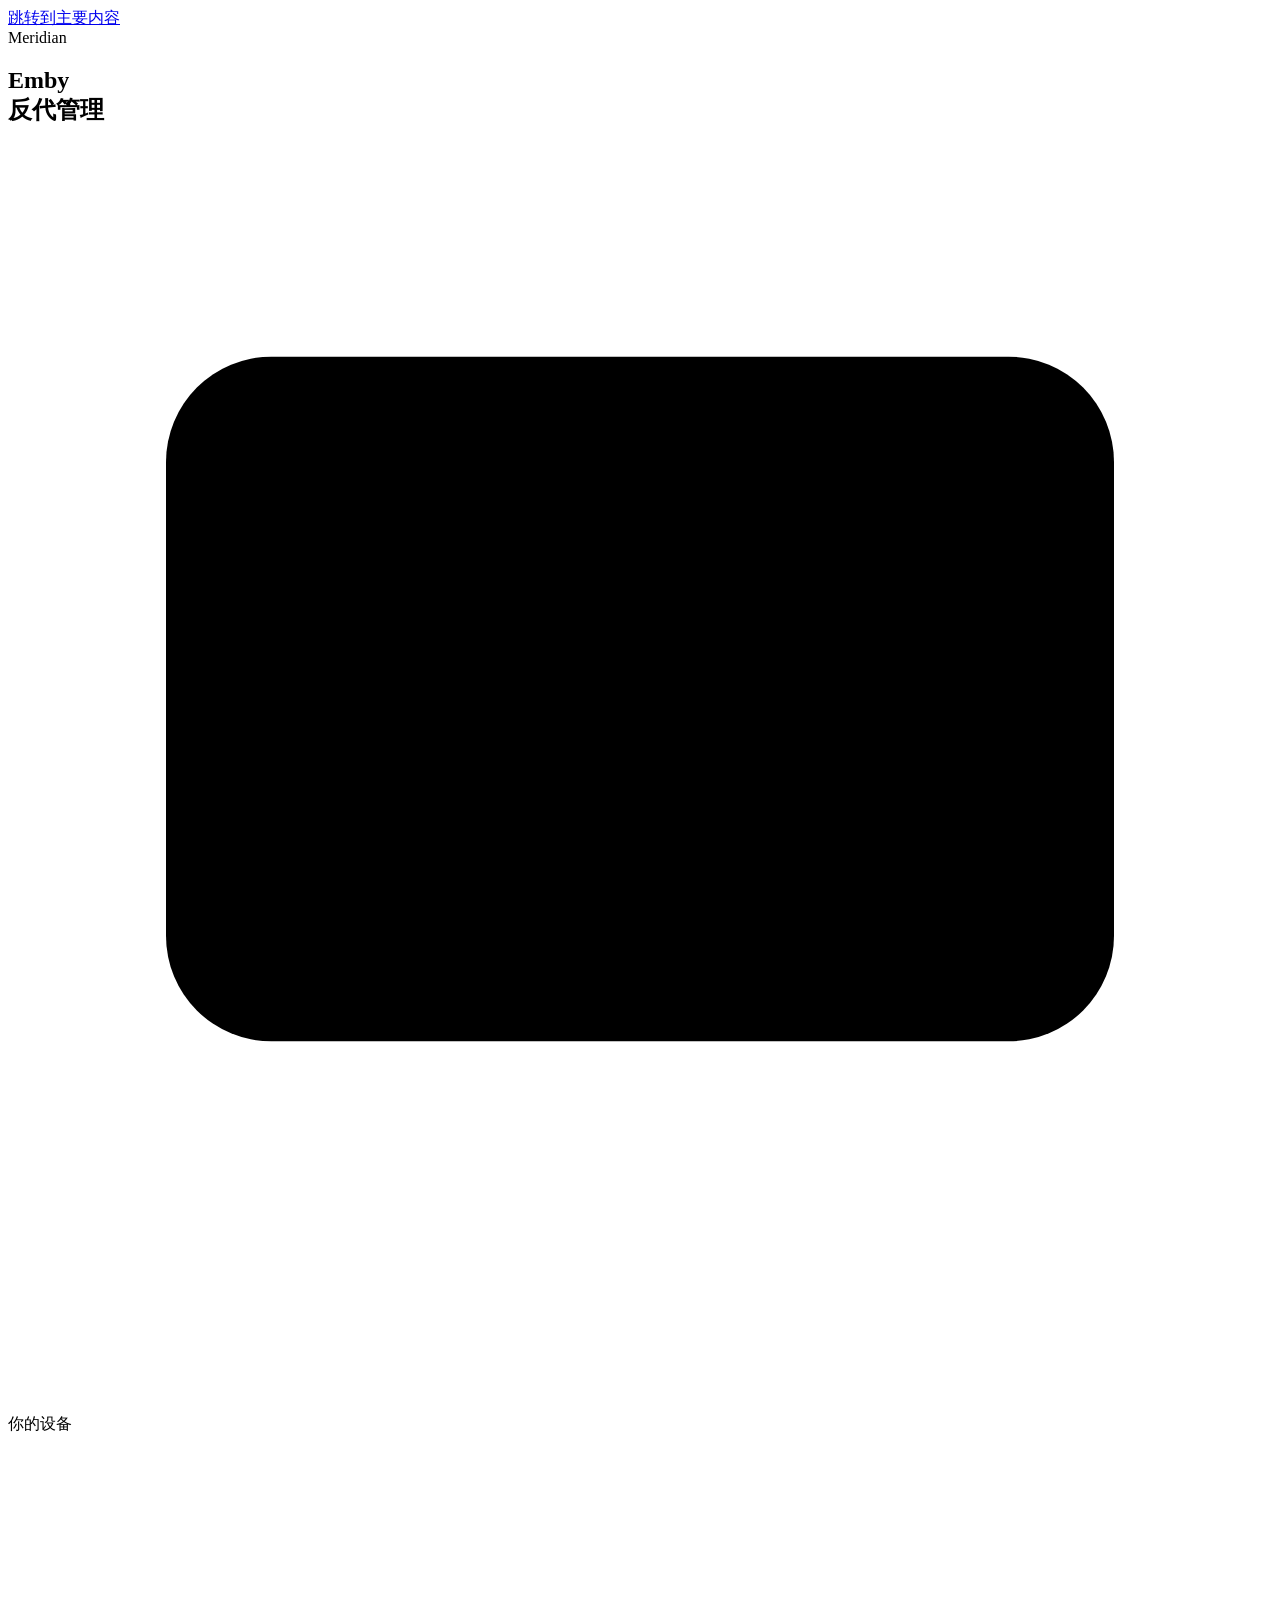
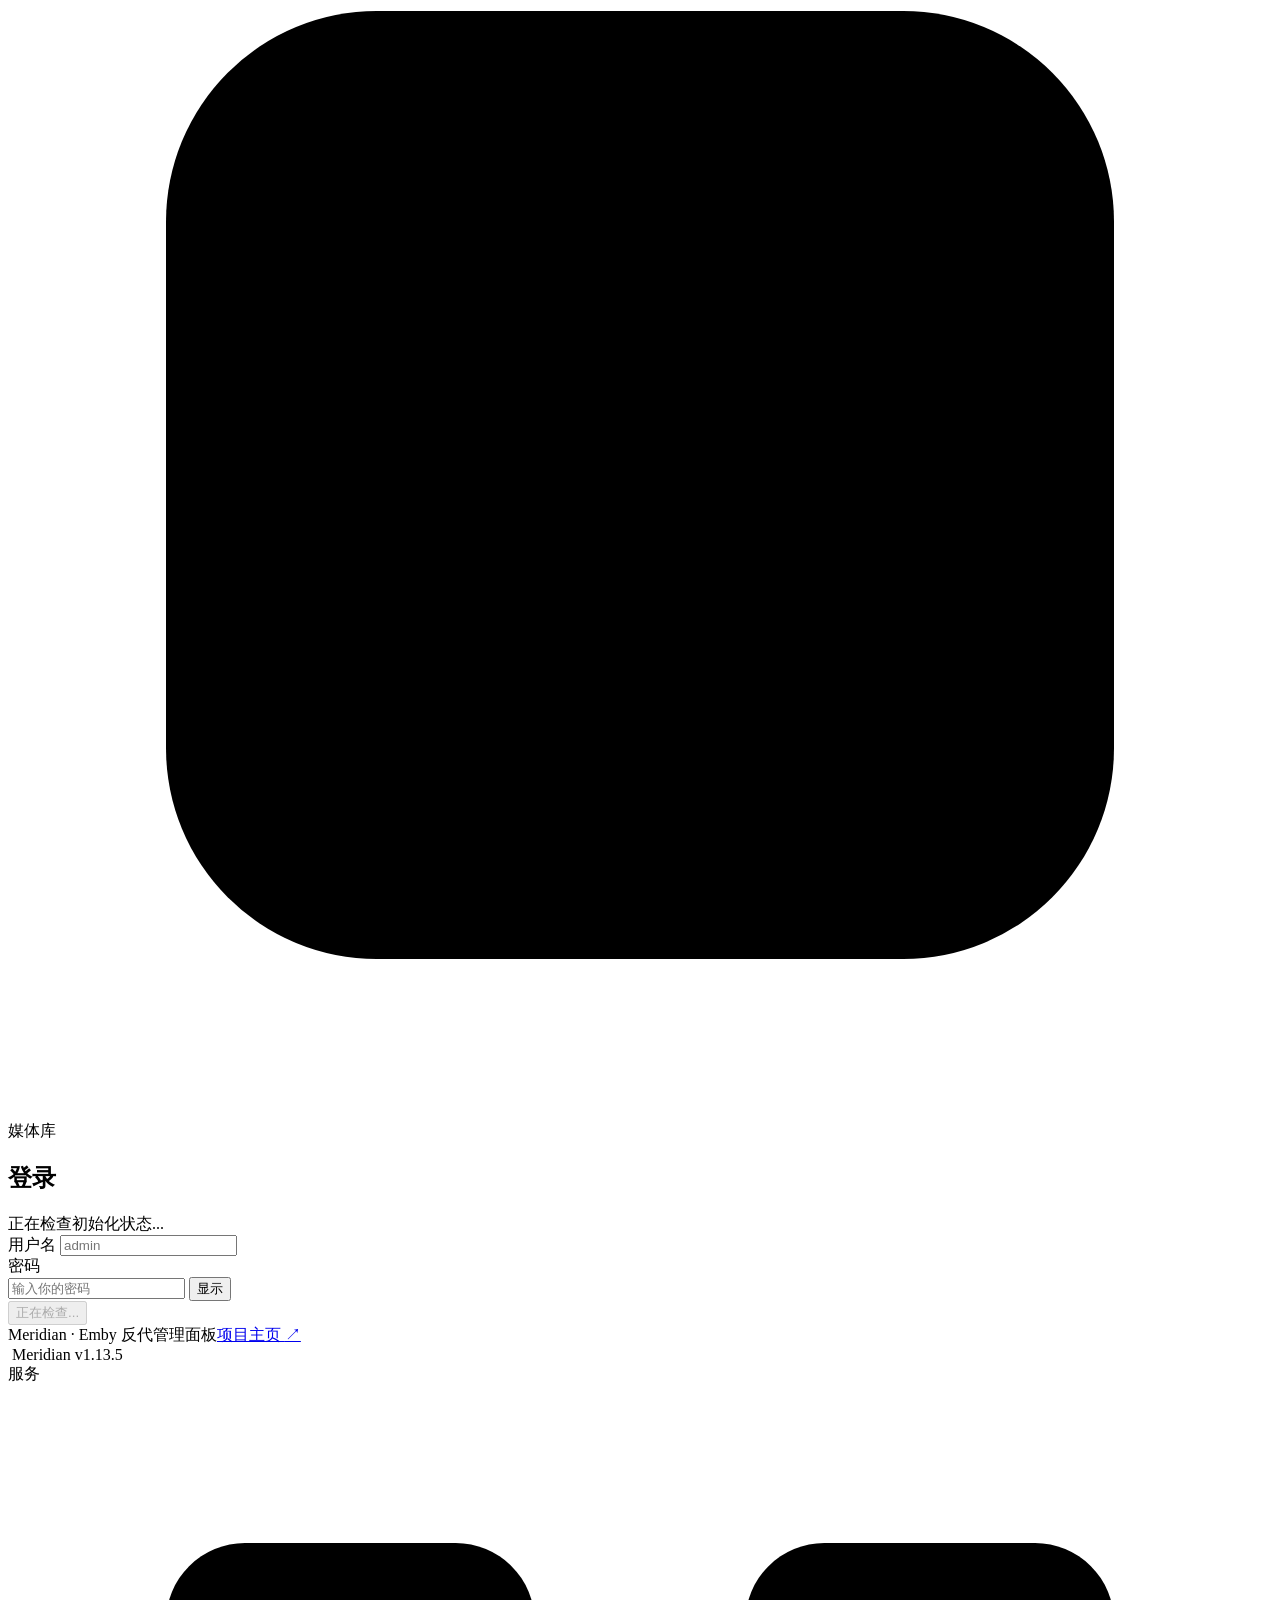
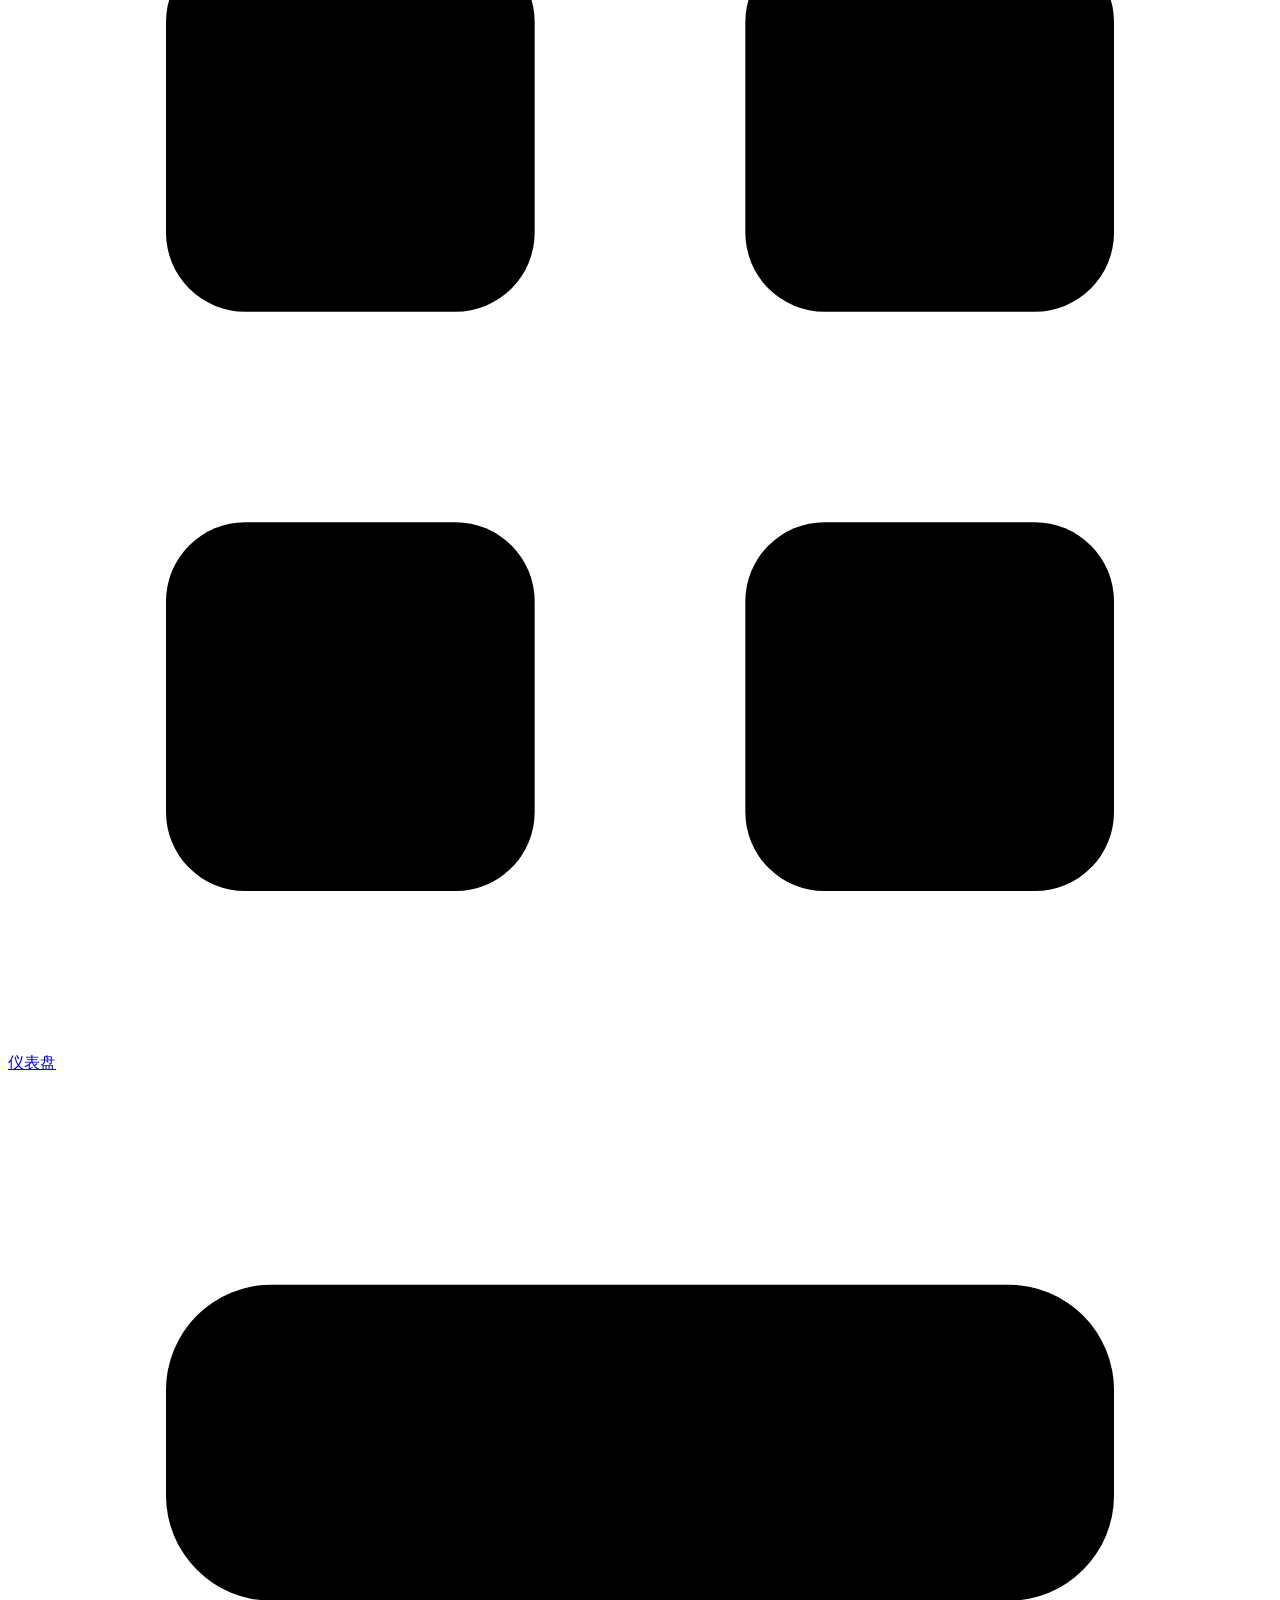
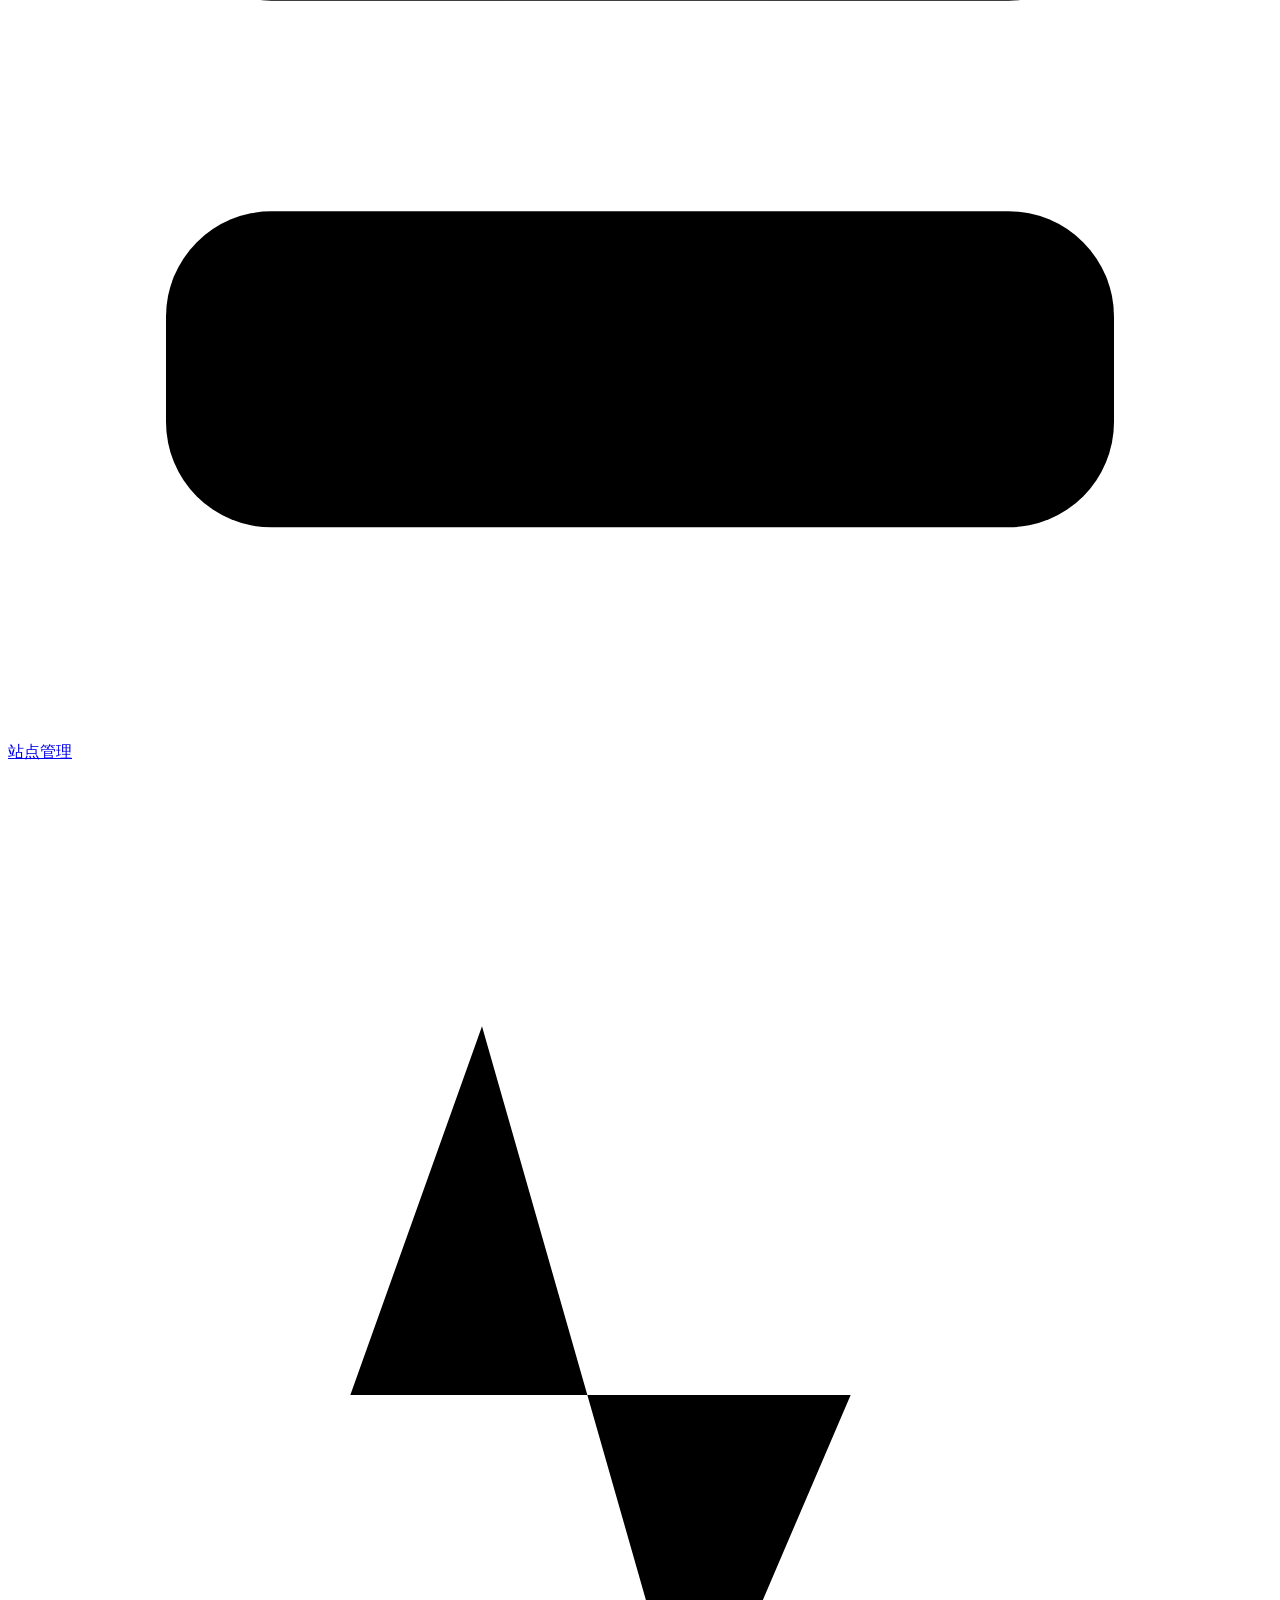
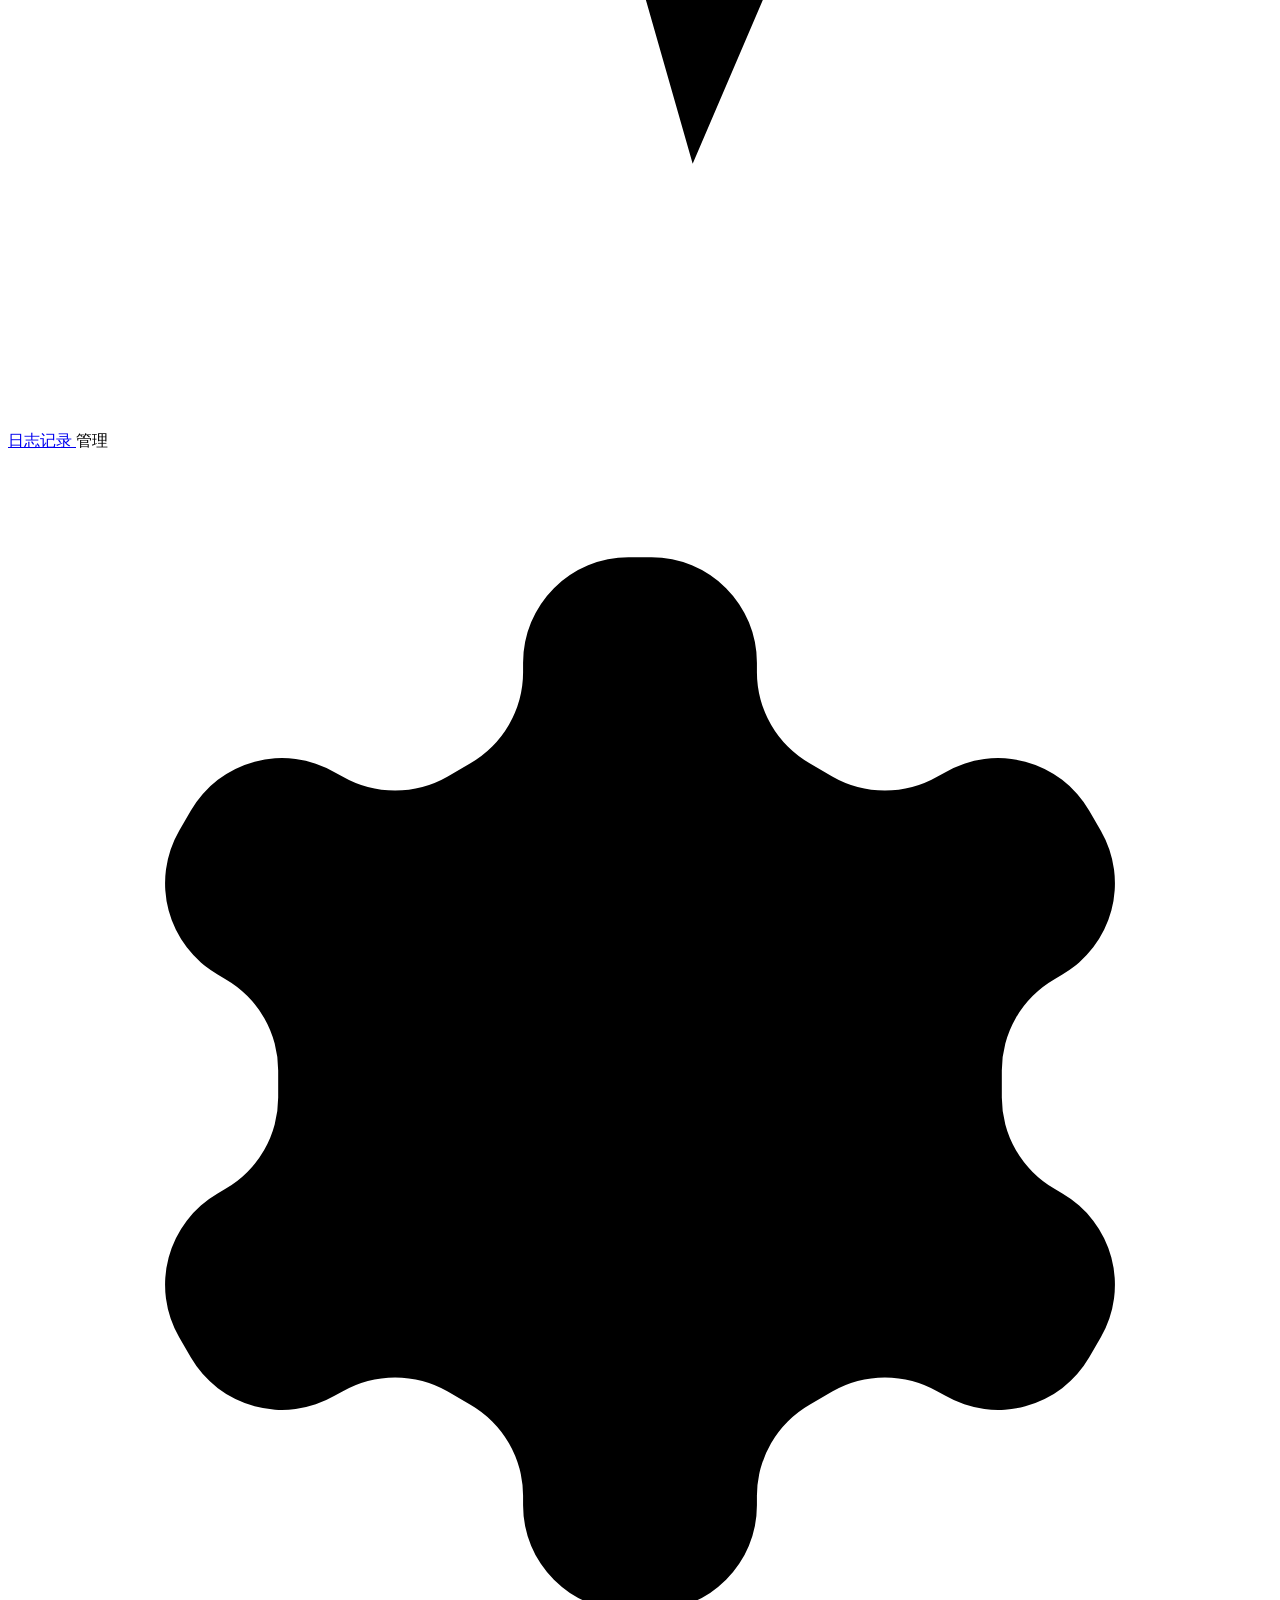
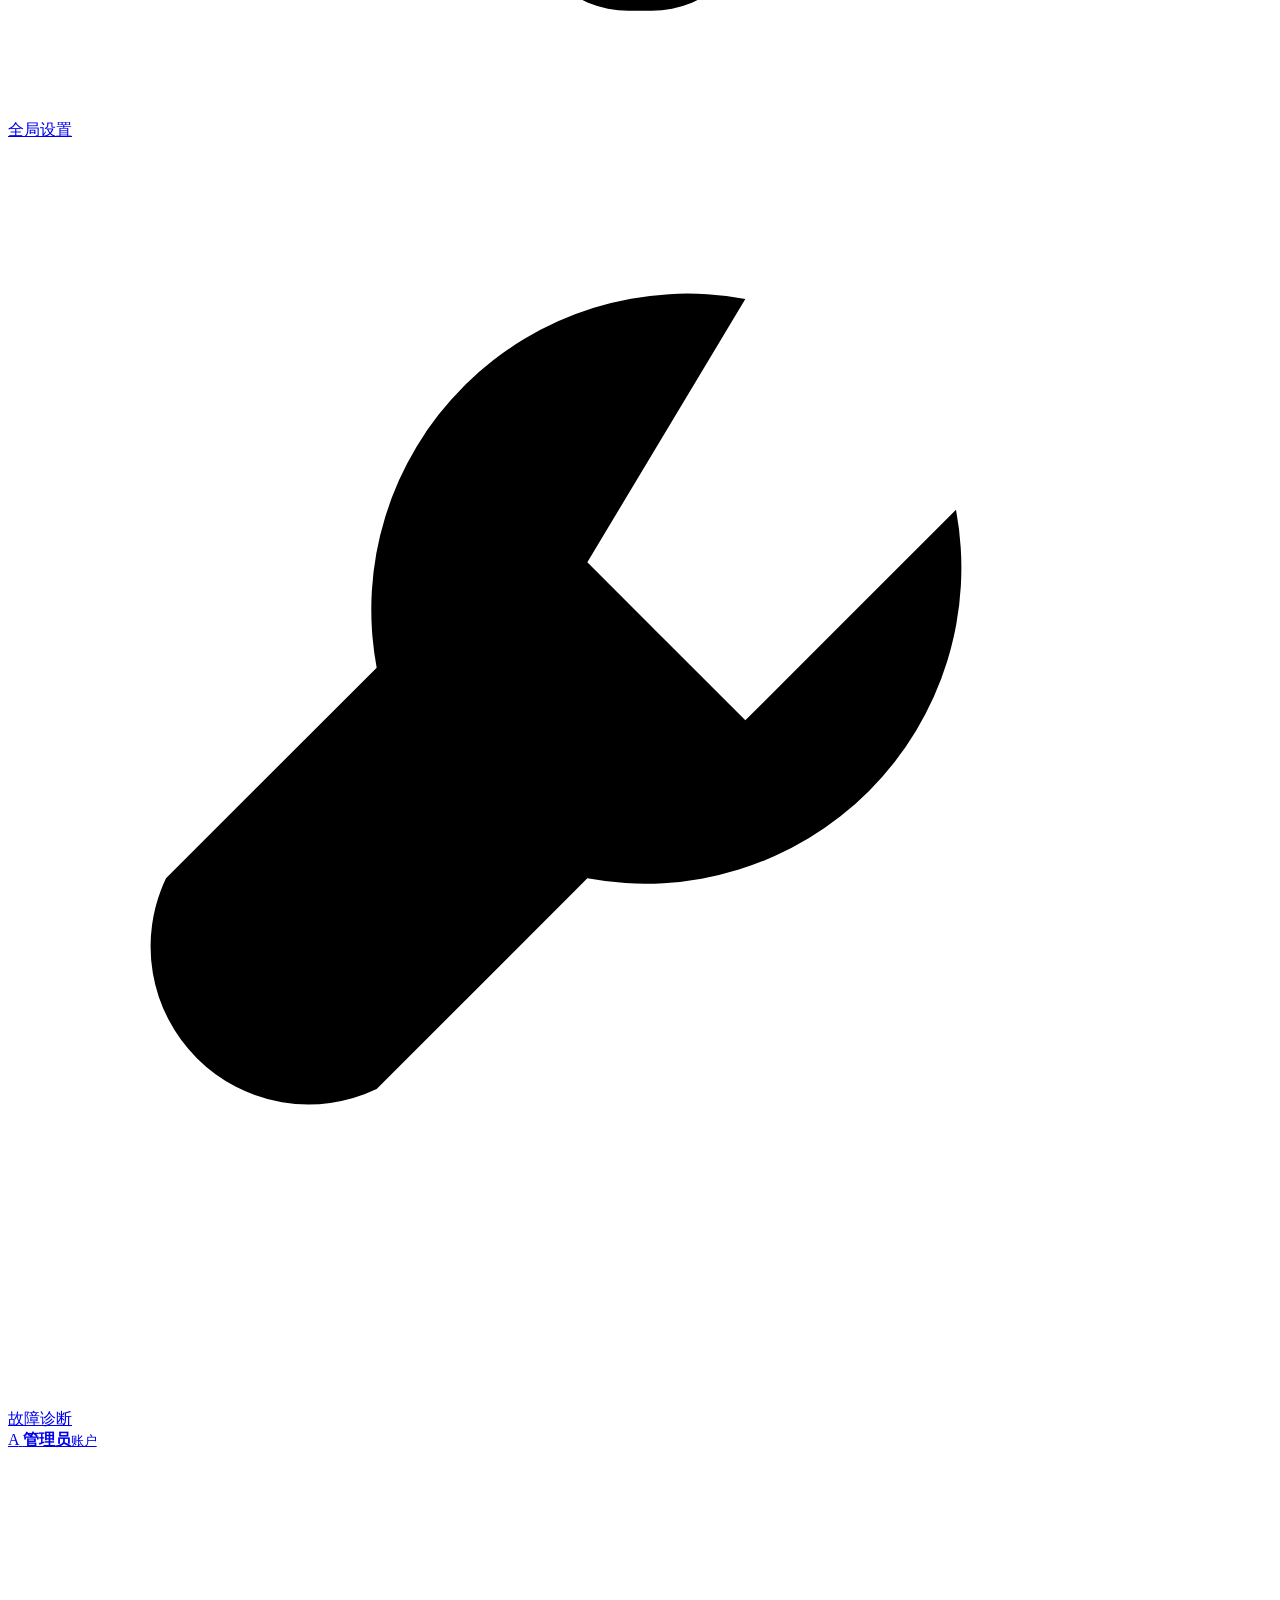
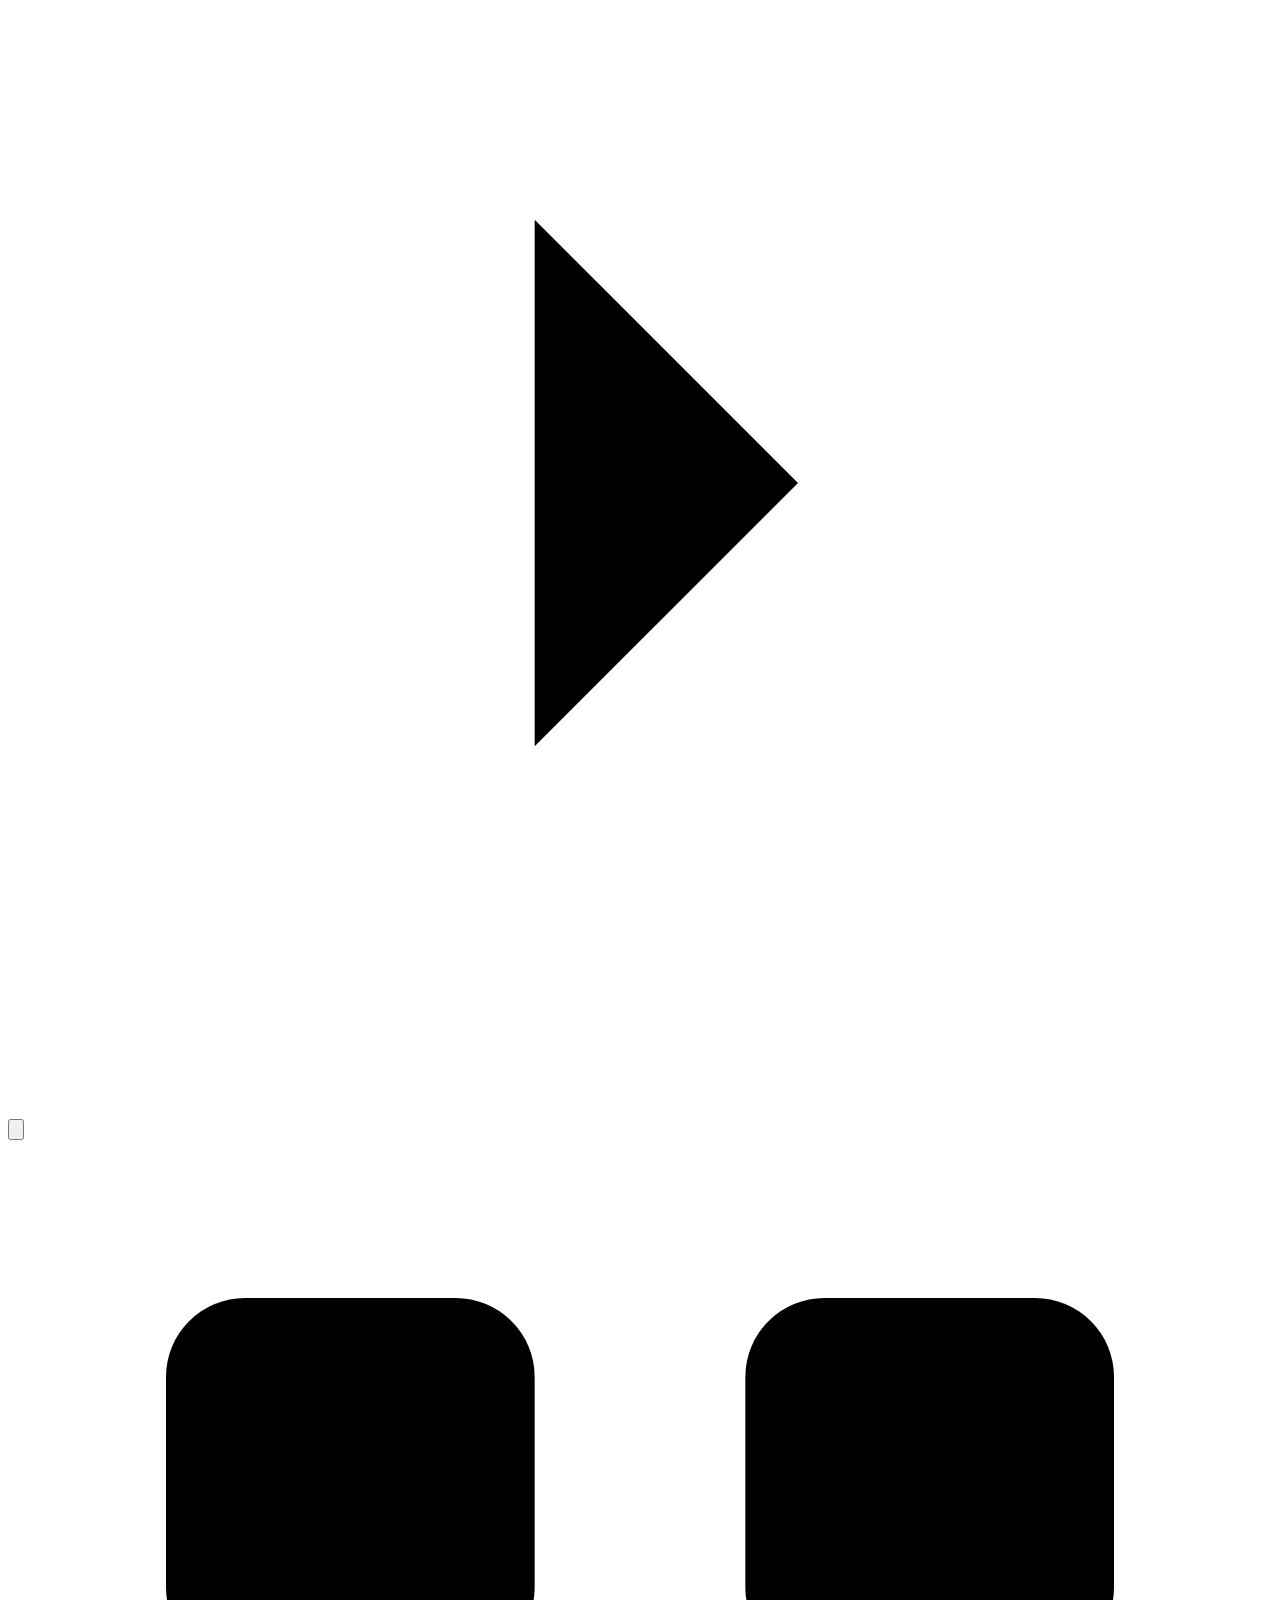
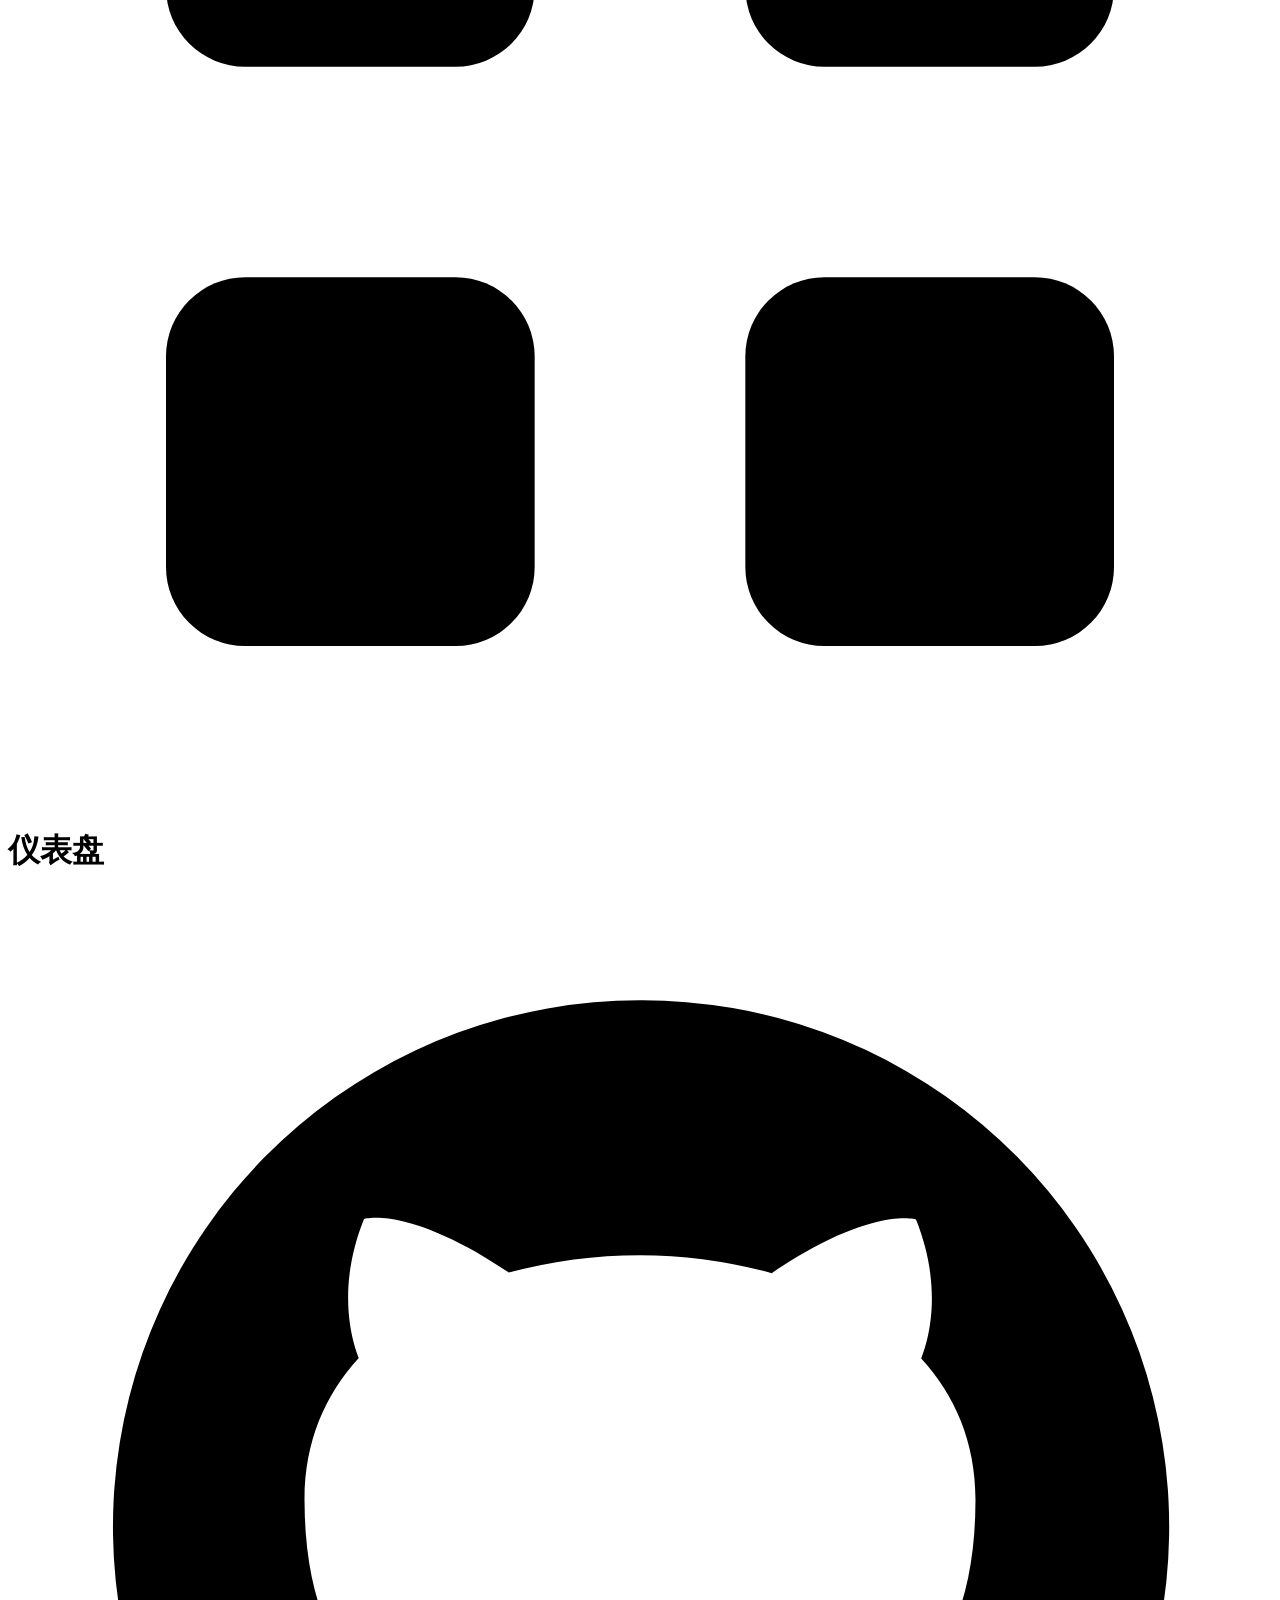
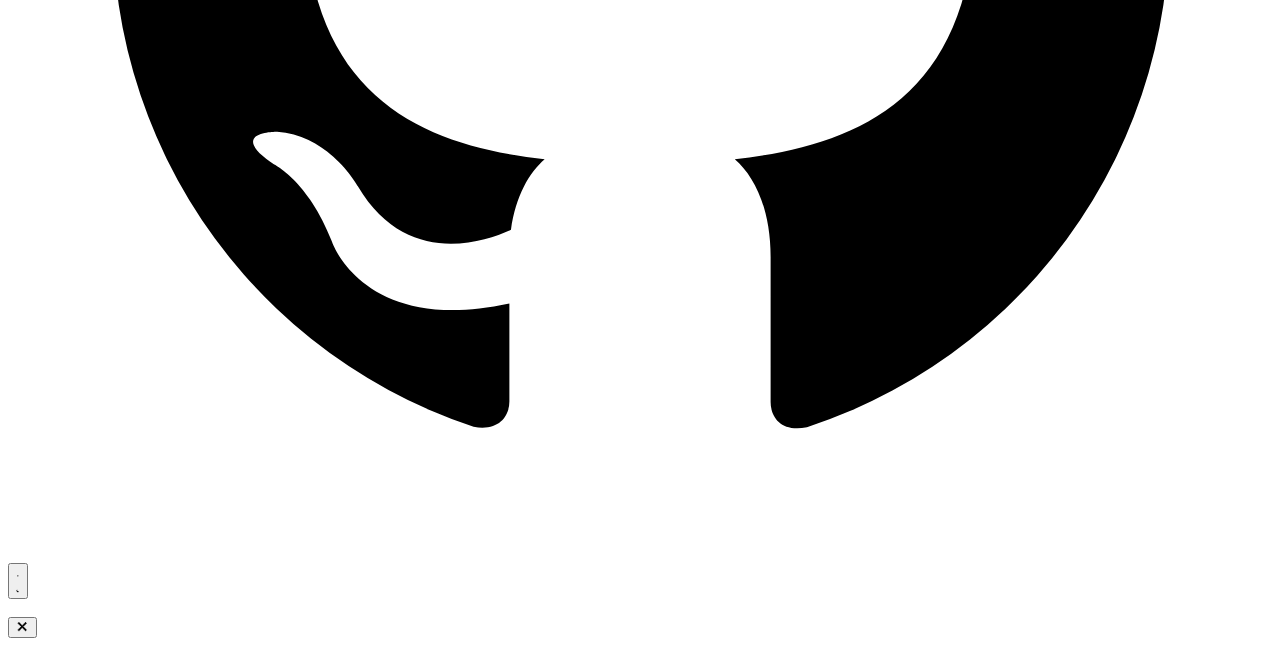
==== web/static/index.html @ 6c3db6e1 "fix: synchronize environment-managed panel domains for v1.13.5" ====
<!DOCTYPE html>
<html lang="zh-CN">
<head>
<meta charset="UTF-8">
<meta name="viewport" content="width=device-width, initial-scale=1.0">
<title>Meridian — Emby 反代管理面板</title>
<meta name="description" content="Meridian 轻量级 Emby 反向代理管理面板">
<link rel="icon" type="image/svg+xml" href="/favicon.svg?v=1.13.5">
<script src="/js/theme.js?v=1.13.5"></script>
<link rel="preload" href="/fonts/inter-ui.woff2" as="font" type="font/woff2" crossorigin>
<link rel="preload" href="/fonts/noto-sans-sc-ui.woff2" as="font" type="font/woff2" crossorigin>
<link rel="stylesheet" href="/css/style.css?v=1.13.5">
</head>
<body class="auth-checking">
<a class="skip-link" href="#main-content">跳转到主要内容</a>

<!-- Login Page -->
<div id="page-login">
  <div class="auth-layout">
  <section class="auth-story" aria-label="Meridian">
    <div class="auth-wordmark"><img src="/favicon.svg" alt=""><span>Meridian</span></div>
    <div class="auth-story-content">
      <h1>Emby<br><span>反代管理</span></h1>
      <div class="auth-connection" aria-hidden="true">
        <div class="connection-orbit orbit-one"></div><div class="connection-orbit orbit-two"></div>
        <div class="connection-path"></div>
        <div class="connection-node connection-client"><svg viewBox="0 0 24 24"><rect x="3" y="4" width="18" height="13" rx="2"/><path d="M8 21h8M12 17v4"/></svg><span>你的设备</span></div>
        <div class="connection-hub"><img src="/favicon.svg" alt=""></div>
        <div class="connection-node connection-library"><svg viewBox="0 0 24 24"><rect x="3" y="3" width="18" height="18" rx="4"/><path d="m10 8 6 4-6 4Z"/></svg><span>媒体库</span></div>
      </div>
    </div>
  </section>
  <div class="auth-form-area">
  <div class="login-card">
    <div class="login-brand">
      <h2 id="auth-title">登录</h2>
      <p id="auth-description" hidden></p>
    </div>
    <div class="auth-check-status" id="auth-check-status" role="status" aria-live="polite">
      <span id="auth-check-message">正在检查初始化状态...</span>
      <button type="button" class="auth-retry" id="btn-auth-retry" hidden>重试</button>
    </div>
    <form id="loginForm" aria-busy="true">
      <div class="form-group">
        <label for="inp-username">用户名</label>
        <input type="text" class="form-input" id="inp-username" placeholder="admin" autocomplete="username" autocapitalize="none" autocorrect="off" spellcheck="false" required>
        <div class="form-help" id="admin-username-help" hidden>首次创建管理员时，用户名必须为 1-64 个 UTF-8 字节。</div>
      </div>
      <div class="form-group">
        <label for="inp-password">密码</label>
        <div class="secret-input-wrap">
          <input type="password" class="form-input" id="inp-password" placeholder="输入你的密码" autocomplete="current-password" autocapitalize="none" autocorrect="off" spellcheck="false" required>
          <button type="button" class="secret-toggle" id="btn-toggle-password" aria-controls="inp-password" aria-label="显示密码" aria-pressed="false">显示</button>
        </div>
        <div class="form-help" id="admin-password-help" hidden>密码至少需要 6 个字符。</div>
      </div>
      <div class="form-group" id="confirm-password-group" hidden>
        <label for="inp-confirm-password">确认密码</label>
        <input type="password" class="form-input" id="inp-confirm-password" placeholder="再次输入密码" autocomplete="new-password" autocapitalize="none" autocorrect="off" spellcheck="false">
      </div>
      <div class="form-group" id="setup-token-group" hidden>
        <label for="inp-setup-token">初始化令牌</label>
        <div class="secret-input-wrap">
          <input type="password" class="form-input" id="inp-setup-token" autocomplete="off" autocapitalize="none" autocorrect="off" spellcheck="false" placeholder="请从安装输出或部署配置中复制">
          <button type="button" class="secret-toggle" id="btn-toggle-setup-token" aria-controls="inp-setup-token" aria-pressed="false" aria-label="显示初始化令牌">显示</button>
        </div>
        <div class="form-help" id="setup-token-help">使用安装时生成的初始化令牌，验证你是此面板的所有者。</div>
        <details class="setup-recovery"><summary>找不到初始化令牌？</summary><p>仅在初始化仍待完成时，root 才可从 /opt/meridian/.env 恢复现有 SETUP_TOKEN；本页面不会读取或显示服务端令牌。</p></details>
      </div>
      <button type="submit" class="btn-login" id="btn-login" disabled>正在检查...</button>
      <div class="login-rate-limit" id="login-rate-limit" role="status" hidden></div>
    </form>
    <div class="login-footer" id="login-footer" hidden></div>
  </div>
  <div class="auth-form-footer"><span>Meridian · Emby 反代管理面板</span><a href="https://github.com/snnabb/Meridian" target="_blank" rel="noopener noreferrer">项目主页 <span aria-hidden="true">↗</span></a></div>
  </div>
  </div>
</div>

<!-- App Shell -->
<div id="app-shell">

  <aside class="sidebar">
    <div class="sidebar-brand">
      <img src="/favicon.svg" alt="" class="sidebar-logo">
      <span class="sidebar-brand-name">Meridian</span>
      <span class="sidebar-version" id="sidebar-version">v1.13.5</span>
    </div>
    <nav class="sidebar-nav" aria-label="功能菜单">
      <span class="sidebar-section-label">服务</span>
      <a href="#dashboard" class="topnav-link active" data-page="dashboard" title="仪表盘">
        <svg viewBox="0 0 24 24"><rect x="3" y="3" width="7" height="7" rx="1.5"/><rect x="14" y="3" width="7" height="7" rx="1.5"/><rect x="3" y="14" width="7" height="7" rx="1.5"/><rect x="14" y="14" width="7" height="7" rx="1.5"/></svg>
        <span>仪表盘</span>
      </a>
      <a href="#sites" class="topnav-link" data-page="sites" title="站点管理">
        <svg viewBox="0 0 24 24"><rect x="3" y="4" width="18" height="6" rx="2"/><rect x="3" y="14" width="18" height="6" rx="2"/><circle cx="7" cy="7" r="1"/><circle cx="7" cy="17" r="1"/></svg>
        <span>站点管理</span>
      </a>
      <a href="#request-logs" class="topnav-link" data-page="request-logs" title="日志记录">
        <svg viewBox="0 0 24 24"><polyline points="3 12 6.5 12 9 5 13 19 16 12 21 12"/></svg>
        <span>日志记录</span>
      </a>
      <span class="sidebar-section-label sidebar-section-secondary">管理</span>
      <a href="#global-settings" class="topnav-link global-settings-link" data-page="global-settings" title="全局设置">
        <svg viewBox="0 0 24 24" aria-hidden="true"><path d="M12.22 2h-.44a2 2 0 0 0-2 2v.18a2 2 0 0 1-1 1.73l-.43.25a2 2 0 0 1-2 0l-.15-.08a2 2 0 0 0-2.73.73l-.22.38a2 2 0 0 0 .73 2.73l.15.09a2 2 0 0 1 1 1.74v.5a2 2 0 0 1-1 1.74l-.15.09a2 2 0 0 0-.73 2.73l.22.38a2 2 0 0 0 2.73.73l.15-.08a2 2 0 0 1 2 0l.43.25a2 2 0 0 1 1 1.73V20a2 2 0 0 0 2 2h.44a2 2 0 0 0 2-2v-.18a2 2 0 0 1 1-1.73l.43-.25a2 2 0 0 1 2 0l.15.08a2 2 0 0 0 2.73-.73l.22-.38a2 2 0 0 0-.73-2.73l-.15-.09a2 2 0 0 1-1-1.74v-.5a2 2 0 0 1 1-1.74l.15-.09a2 2 0 0 0 .73-2.73l-.22-.38a2 2 0 0 0-2.73-.73l-.15.08a2 2 0 0 1-2 0l-.43-.25a2 2 0 0 1-1-1.73V4a2 2 0 0 0-2-2Z"/><circle cx="12" cy="12" r="3"/></svg>
        <span>全局设置</span>
      </a>
      <a href="#diagnostics" class="topnav-link" data-page="diagnostics" title="故障诊断"><svg viewBox="0 0 24 24"><path d="m14 6 4 4M4 20l6-6M14 3a6 6 0 0 0-7 7L3 14a3 3 0 0 0 4 4l4-4a6 6 0 0 0 7-7l-4 4-3-3Z"/></svg><span>故障诊断</span></a>
    </nav>
    <a class="sidebar-account" id="avatar-btn" href="#account" aria-label="打开账户页面" title="账户">
      <span class="avatar-btn" id="avatar-initial">A</span>
      <span class="sidebar-account-copy"><strong id="sidebar-username">管理员</strong><small>账户</small></span>
      <svg viewBox="0 0 24 24"><path d="M10 17l5-5-5-5"/></svg>
    </a>
  </aside>
  <div class="sidebar-backdrop" id="sidebar-backdrop" aria-hidden="true"></div>

  <header class="app-header">
    <div class="app-header-leading">
      <button class="sidebar-toggle" id="sidebar-toggle" type="button" aria-label="展开导航栏" aria-expanded="false" title="展开导航栏">
        <svg viewBox="0 0 24 24" aria-hidden="true">
          <rect x="3" y="3" width="18" height="18" rx="3"/>
          <line x1="9" y1="3" x2="9" y2="21"/>
          <polyline class="sidebar-toggle-chevron" points="12 8 16 12 12 16"/>
        </svg>
      </button>
      <span class="app-header-icon" id="app-page-icon" aria-hidden="true">
        <svg viewBox="0 0 24 24"><rect x="3" y="3" width="7" height="7" rx="1.5"/><rect x="14" y="3" width="7" height="7" rx="1.5"/><rect x="3" y="14" width="7" height="7" rx="1.5"/><rect x="14" y="14" width="7" height="7" rx="1.5"/></svg>
      </span>
      <div class="app-header-copy">
        <h1 id="app-page-title">仪表盘</h1>
      </div>
    </div>
    <div class="app-header-actions">
      <a class="github-project-link" href="https://github.com/snnabb/Meridian" target="_blank" rel="noopener noreferrer" aria-label="打开 Meridian GitHub 项目" title="GitHub 项目">
        <svg viewBox="0 0 24 24" aria-hidden="true"><path d="M12 2a10 10 0 0 0-3.16 19.49c.5.09.68-.22.68-.48v-1.86c-2.78.6-3.37-1.18-3.37-1.18-.45-1.16-1.11-1.47-1.11-1.47-.91-.62.07-.61.07-.61 1 .07 1.53 1.03 1.53 1.03.9 1.53 2.34 1.09 2.91.83.09-.65.35-1.09.64-1.34-2.22-.25-4.56-1.11-4.56-4.94 0-1.09.39-1.98 1.03-2.68-.1-.25-.45-1.27.1-2.64 0 0 .84-.27 2.75 1.02A9.58 9.58 0 0 1 12 6.84a9.6 9.6 0 0 1 2.5.34c1.9-1.29 2.74-1.02 2.74-1.02.55 1.37.2 2.39.1 2.64.64.7 1.03 1.59 1.03 2.68 0 3.84-2.34 4.68-4.57 4.93.36.31.68.92.68 1.86v2.75c0 .27.18.58.69.48A10 10 0 0 0 12 2z"/></svg>
      </a>
      <button class="theme-toggle theme-toggle-header" id="theme-toggle" type="button" aria-label="切换到白色背景" aria-pressed="false" title="切换到白色背景">
        <svg class="theme-icon theme-icon-sun" viewBox="0 0 24 24" aria-hidden="true"><circle cx="12" cy="12" r="4"/><path d="M12 2v2M12 20v2M4.93 4.93l1.42 1.42M17.66 17.66l1.41 1.41M2 12h2M20 12h2M4.93 19.07l1.42-1.42M17.66 6.34l1.41-1.41"/></svg>
        <svg class="theme-icon theme-icon-moon" viewBox="0 0 24 24" aria-hidden="true"><path d="M20.2 15.2A8.5 8.5 0 0 1 8.8 3.8a8.5 8.5 0 1 0 11.4 11.4z"/></svg>
      </button>
    </div>
  </header>

  <!-- Main Area -->
  <main class="main" id="main-content" tabindex="-1">
    <div id="page-dashboard" class="page active"></div>
    <div id="page-sites" class="page"></div>
    <div id="page-diagnostics" class="page"></div>
    <div id="page-request-logs" class="page"></div>
    <div id="page-telegram-report" class="page"></div>
    <div id="page-settings-tls" class="page"></div>
    <div id="page-global-settings" class="page"></div>
    <div id="page-backup-restore" class="page"></div>
    <div id="page-account" class="page"></div>
  </main>

  <!-- Modal -->
  <div class="modal-overlay" id="modal-overlay" aria-hidden="true">
    <div class="modal" id="modal" role="dialog" aria-modal="true" aria-labelledby="modal-title" tabindex="-1">
      <div class="modal-header">
        <h3 id="modal-title"></h3>
        <button type="button" class="modal-close" id="modal-close" aria-label="关闭弹窗">✕</button>
      </div>
      <div class="modal-body" id="modal-body"></div>
      <div class="modal-footer" id="modal-footer"></div>
    </div>
  </div>

</div>

<!-- Login errors must remain visible while the application shell is hidden. -->
<div id="toast-container" aria-live="polite"></div>

<script src="/js/api.js?v=1.13.5"></script>
<script src="/js/toast.js?v=1.13.5"></script>
<script src="/js/form-validation.js?v=1.13.5"></script>
<script src="/js/router.js?v=1.13.5"></script>
<script src="/js/pages/dashboard.js?v=1.13.5"></script>
<script src="/js/pages/sites.js?v=1.13.5"></script>
<script src="/js/pages/diag.js?v=1.13.5"></script>
<script src="/js/pages/request-logs.js?v=1.13.5"></script>
<script src="/js/pages/telegram-report.js?v=1.13.5"></script>
<script src="/js/pages/global-settings.js?v=1.13.5"></script>
<script src="/js/pages/account.js?v=1.13.5"></script>
<script src="/js/app.js?v=1.13.5"></script>
</body>
</html>
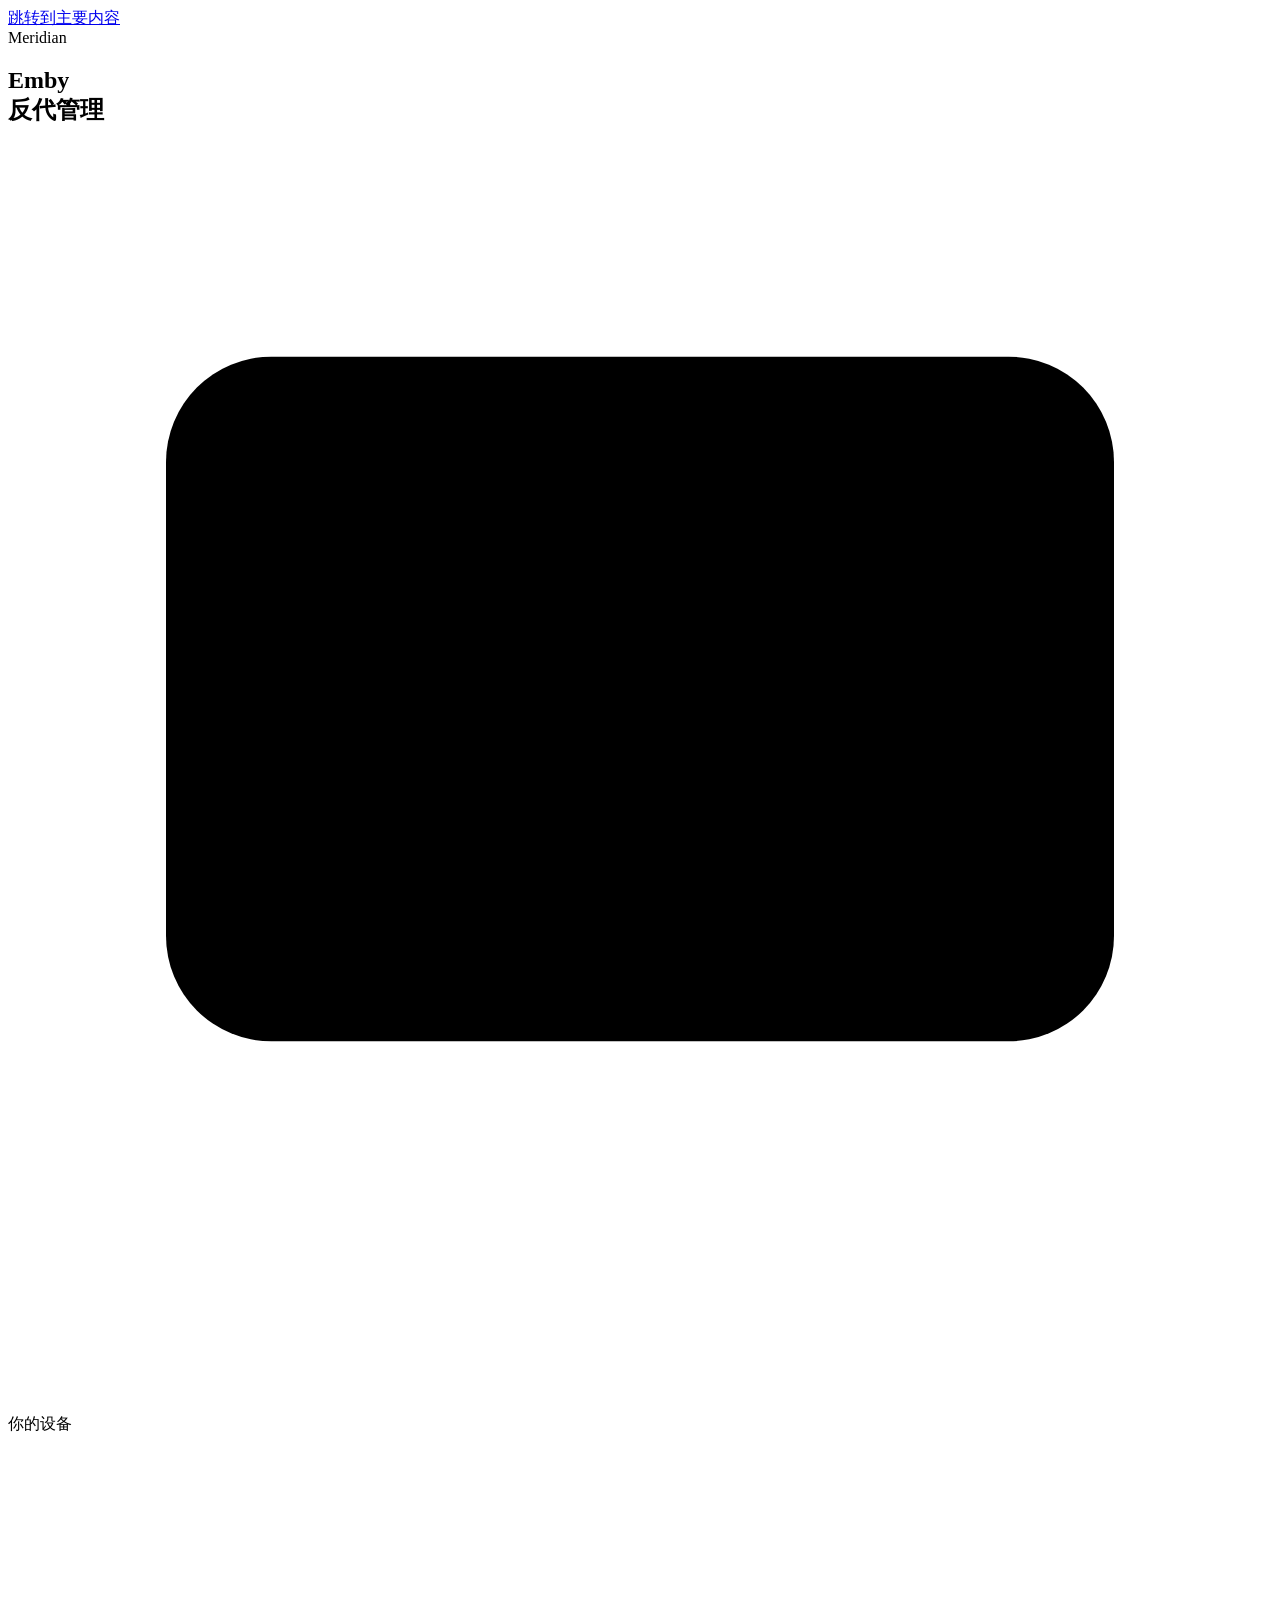
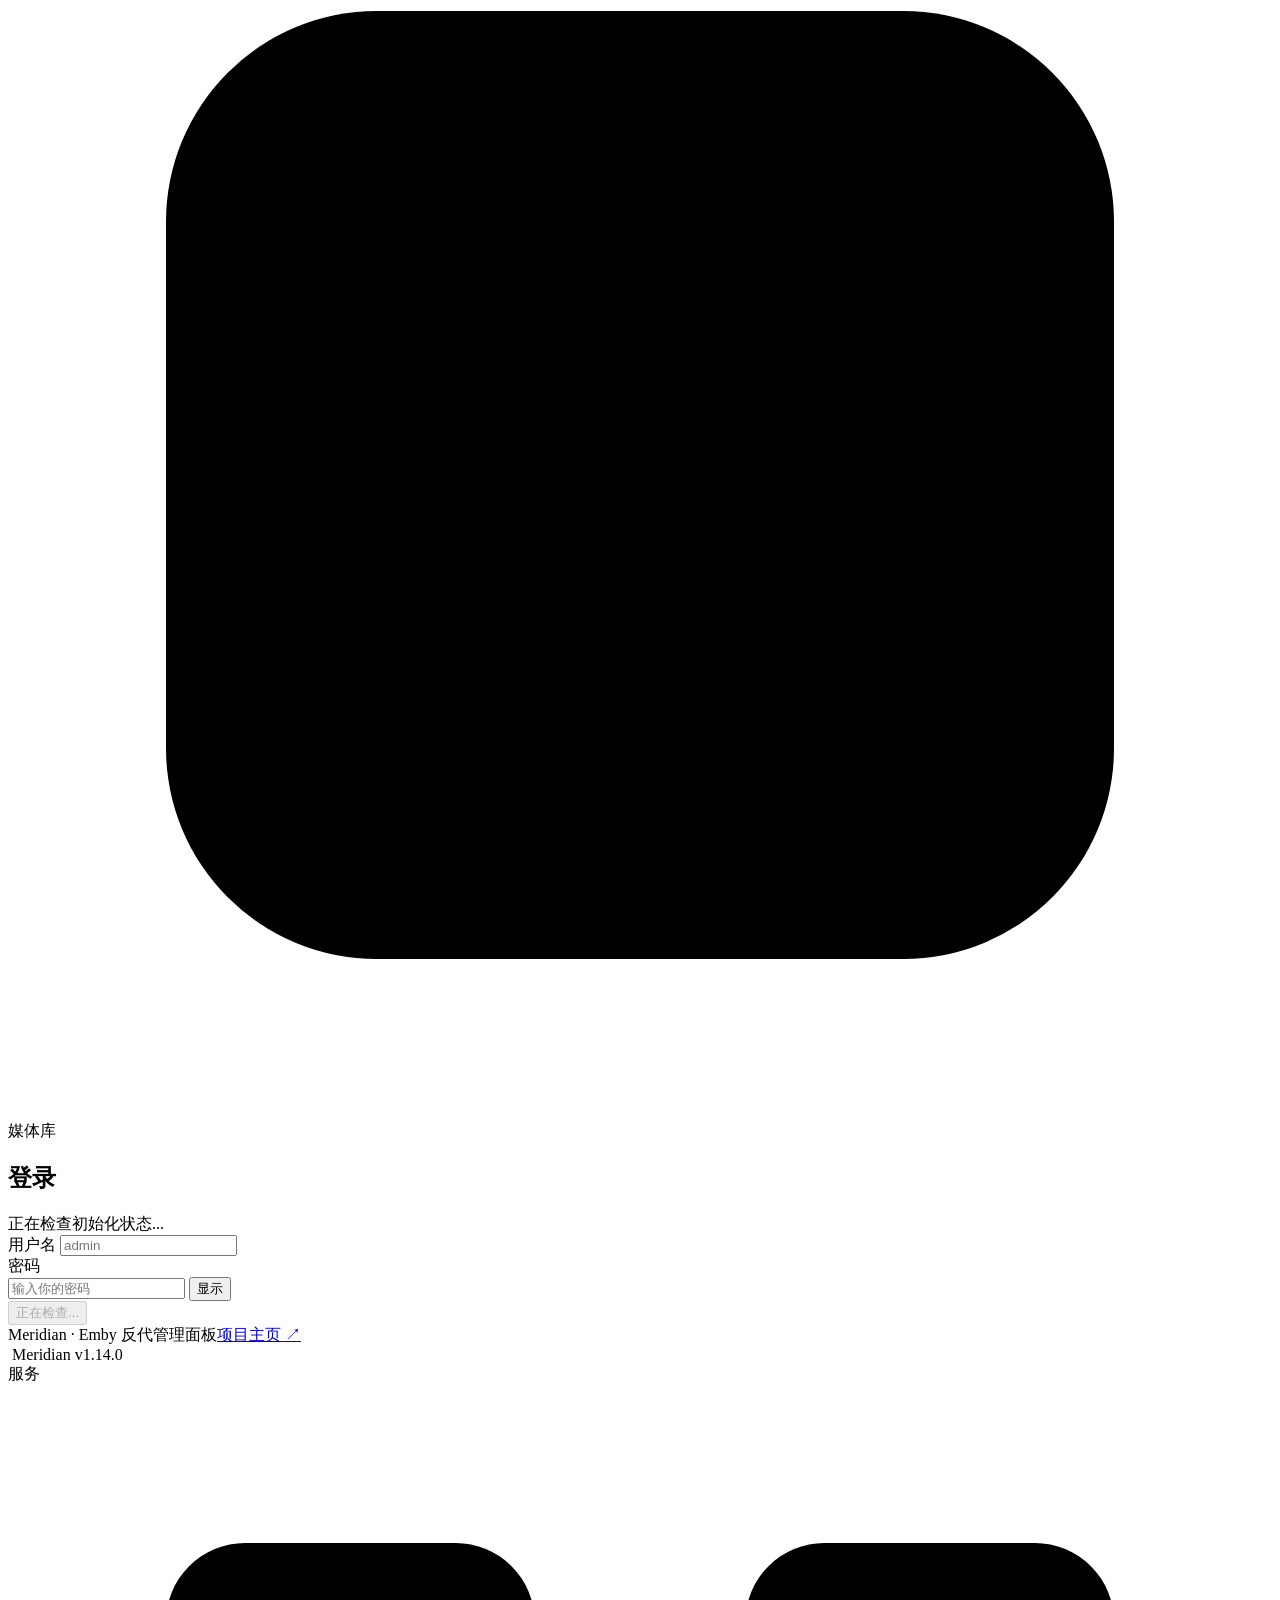
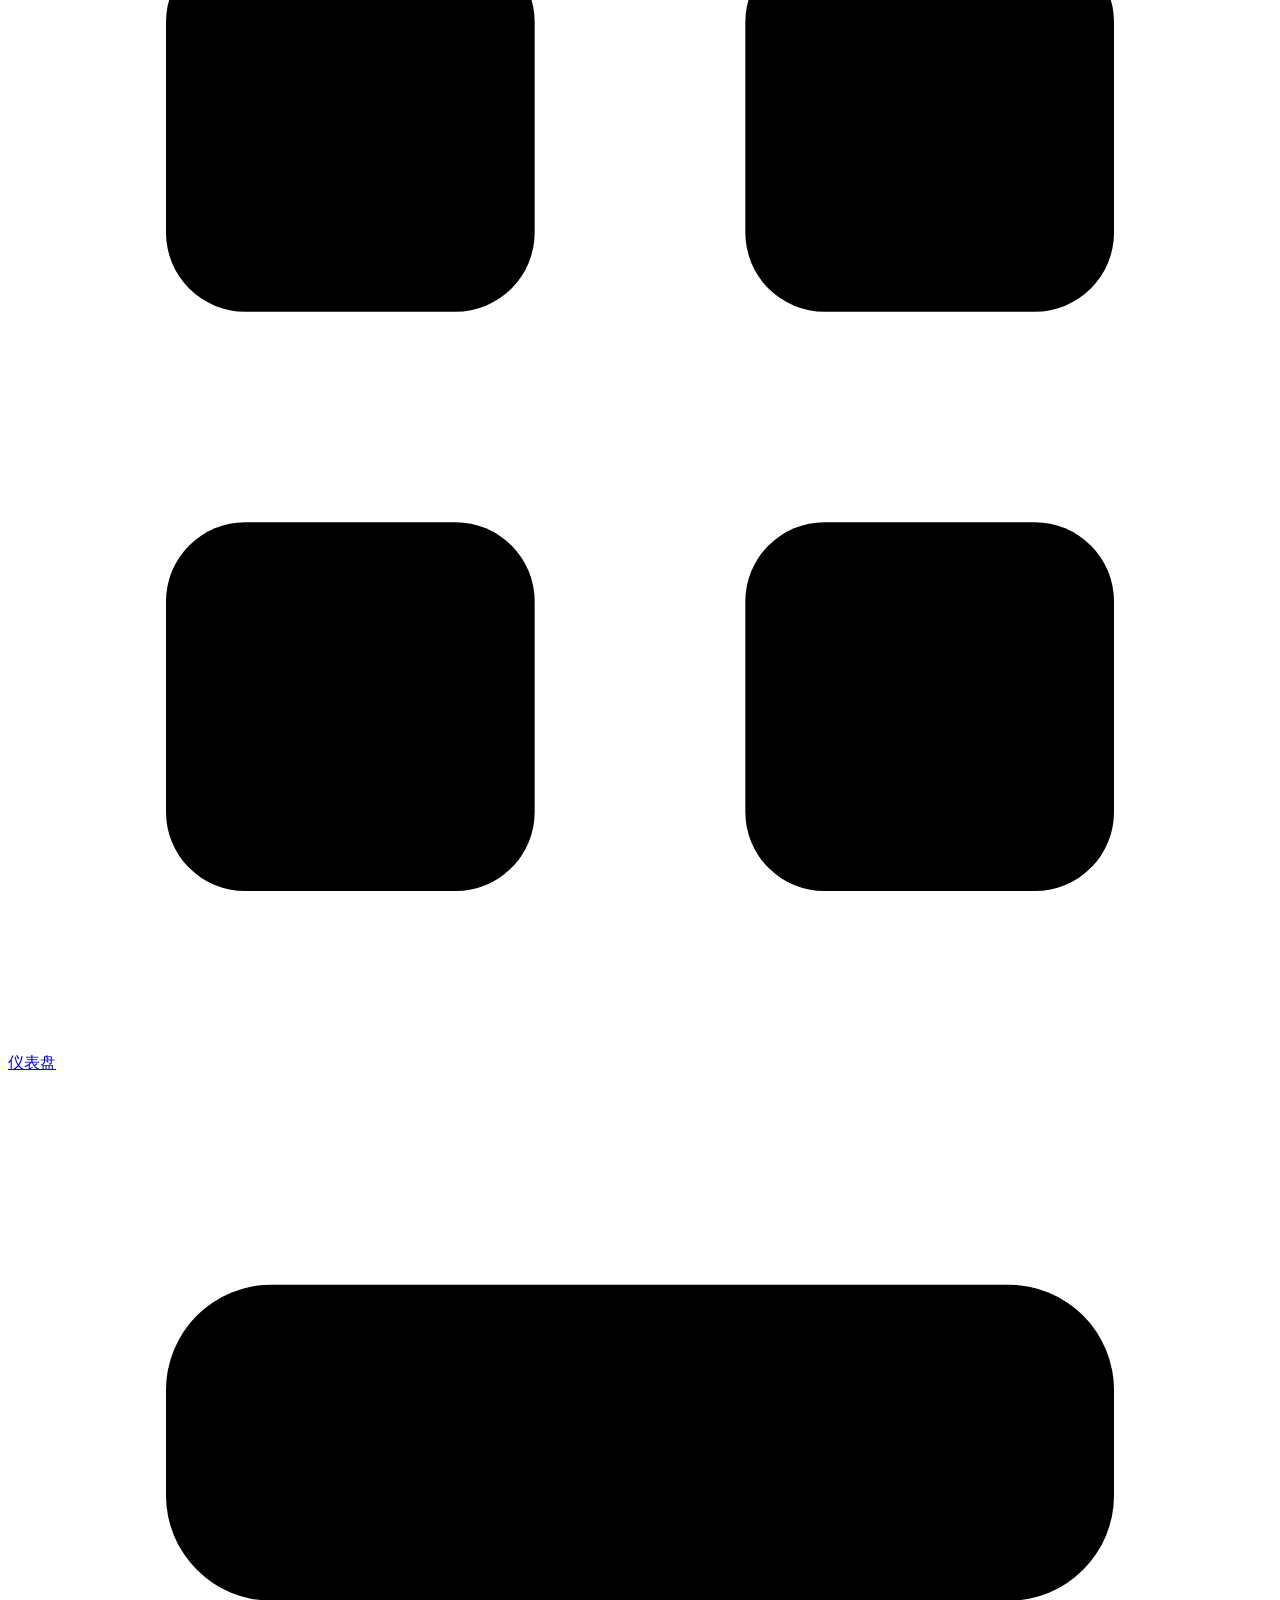
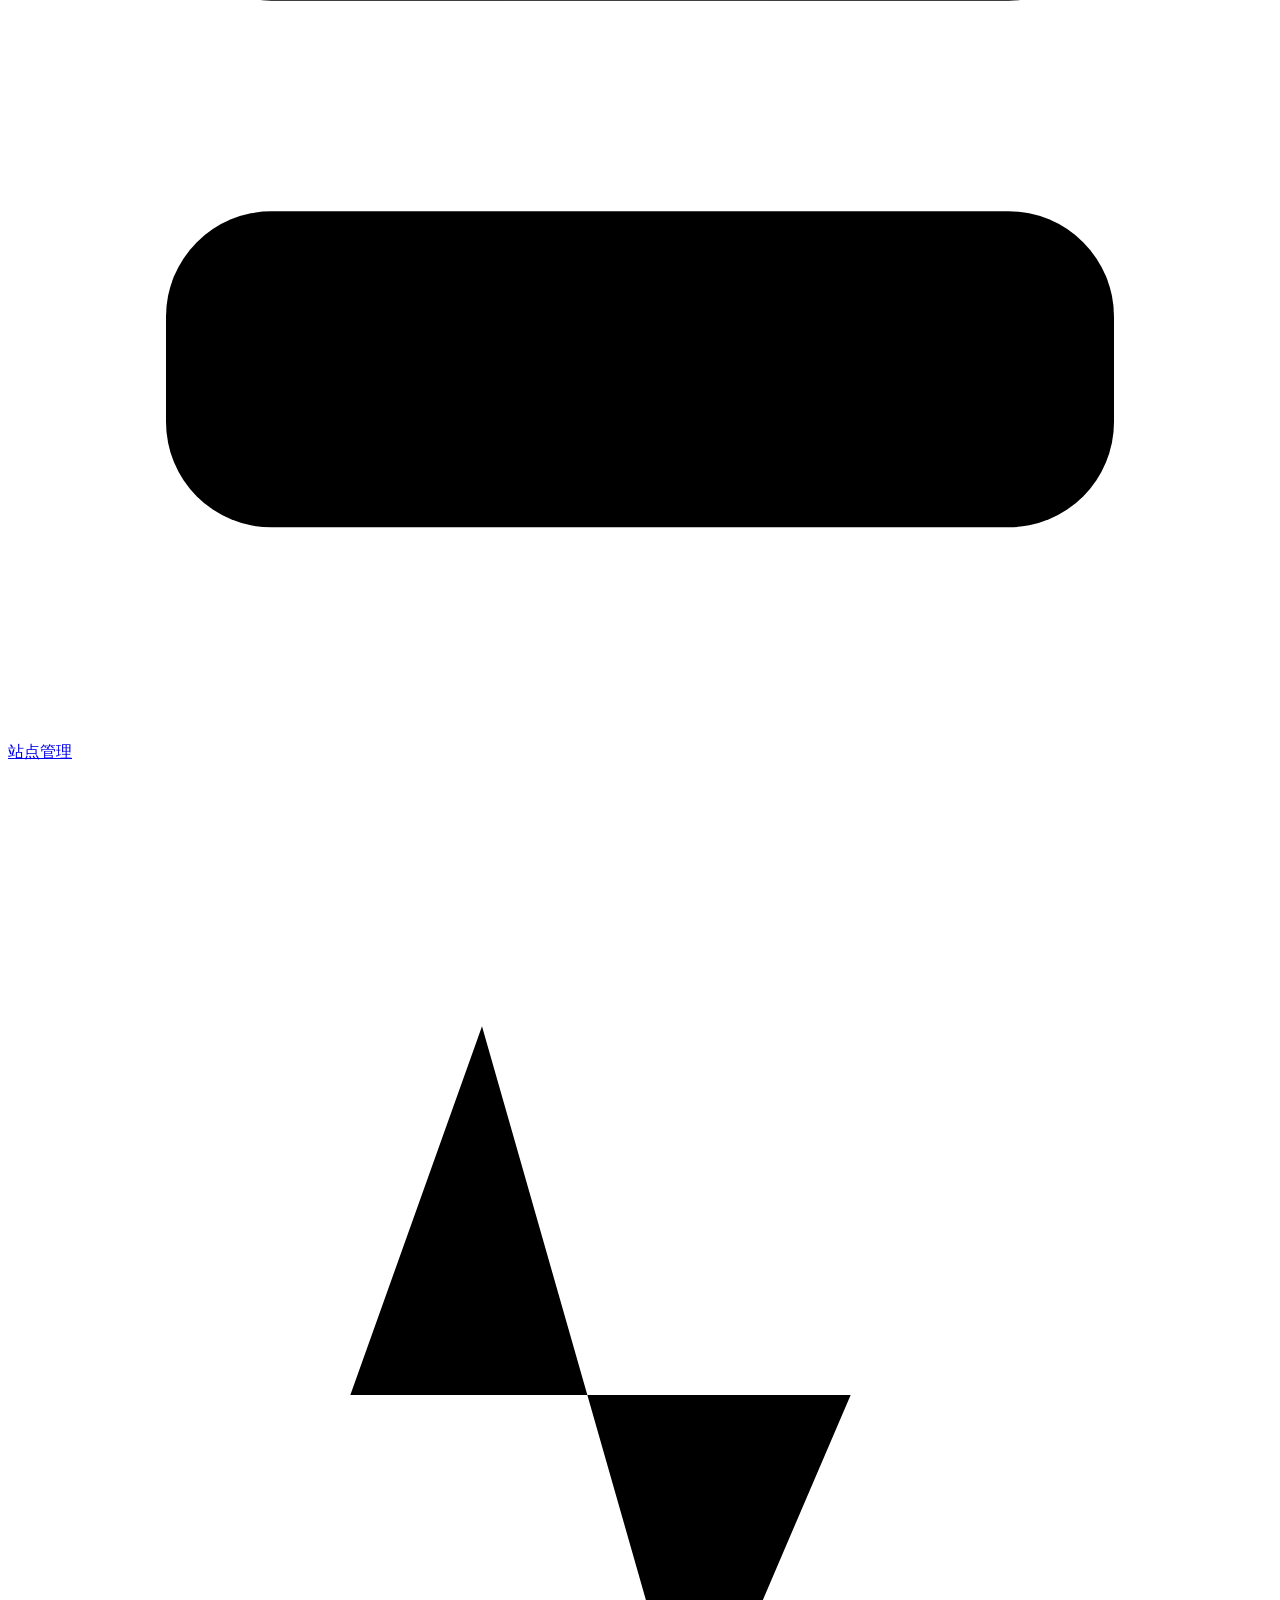
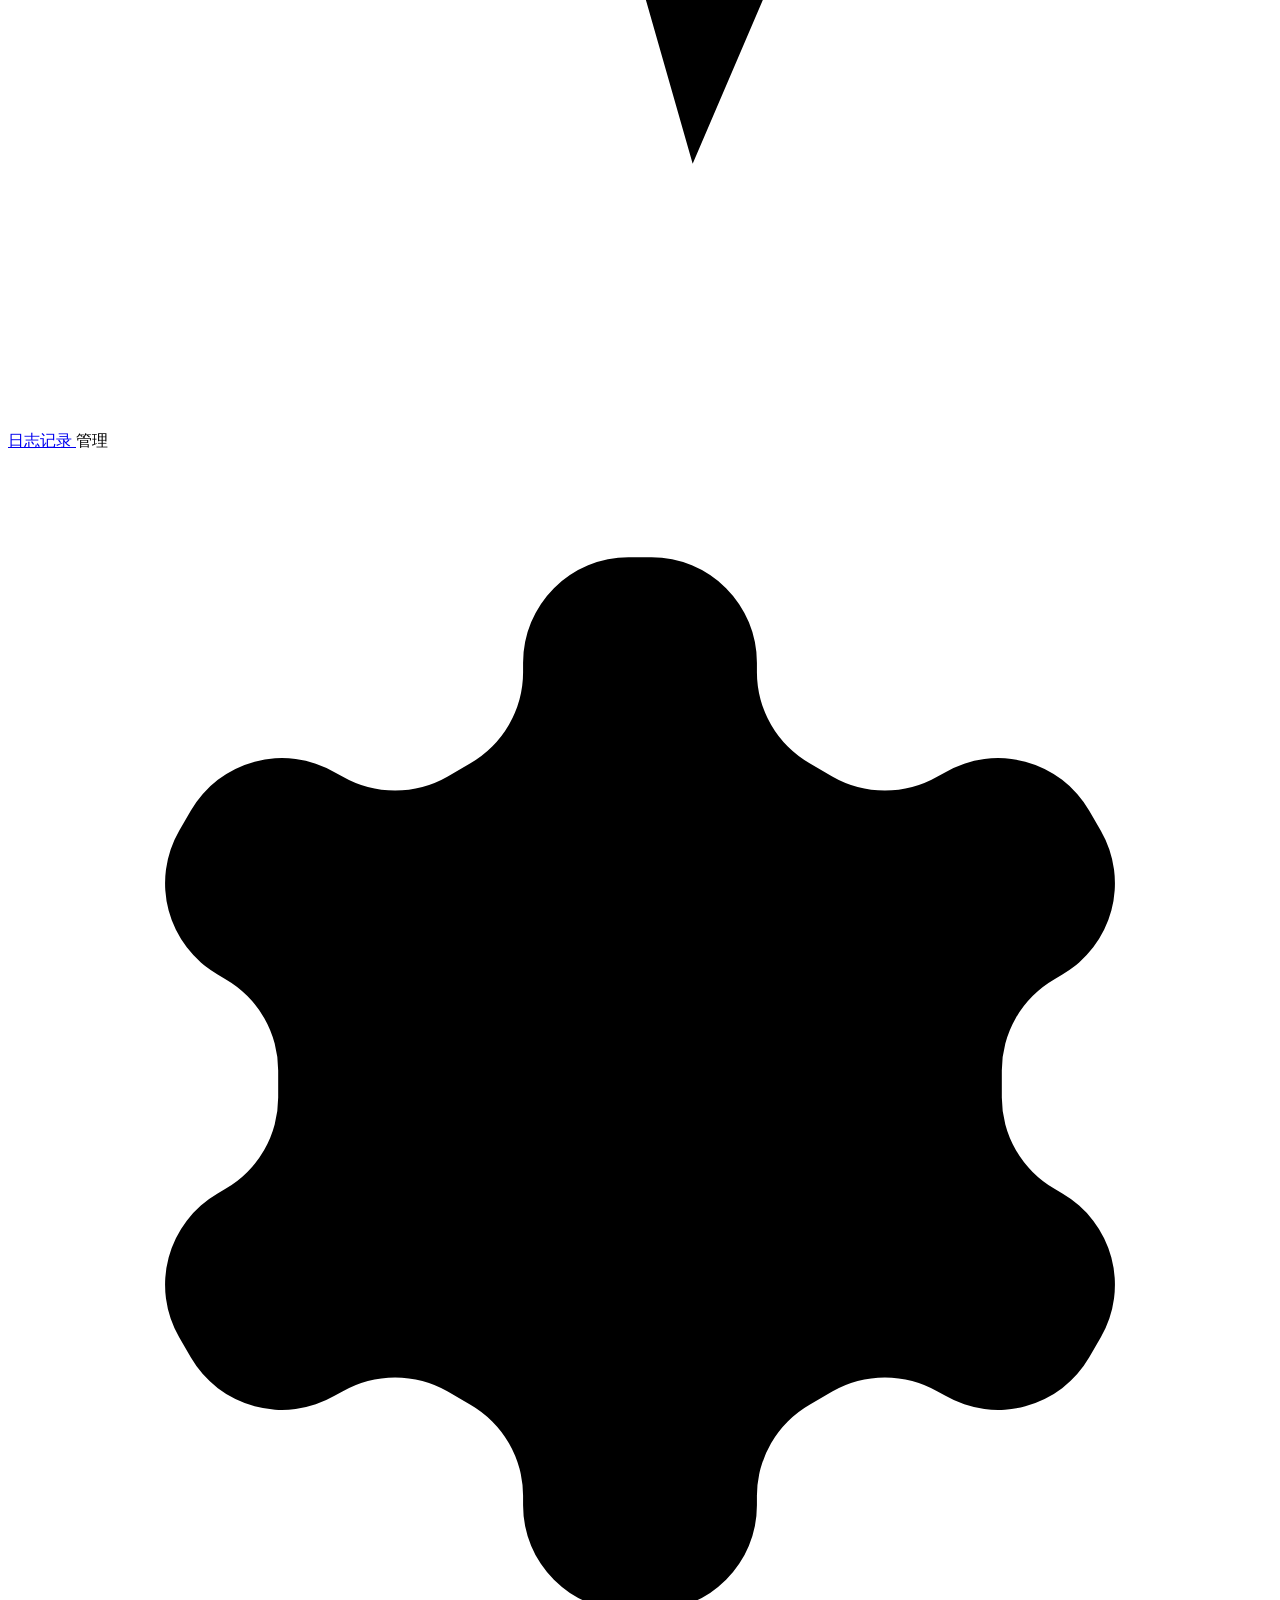
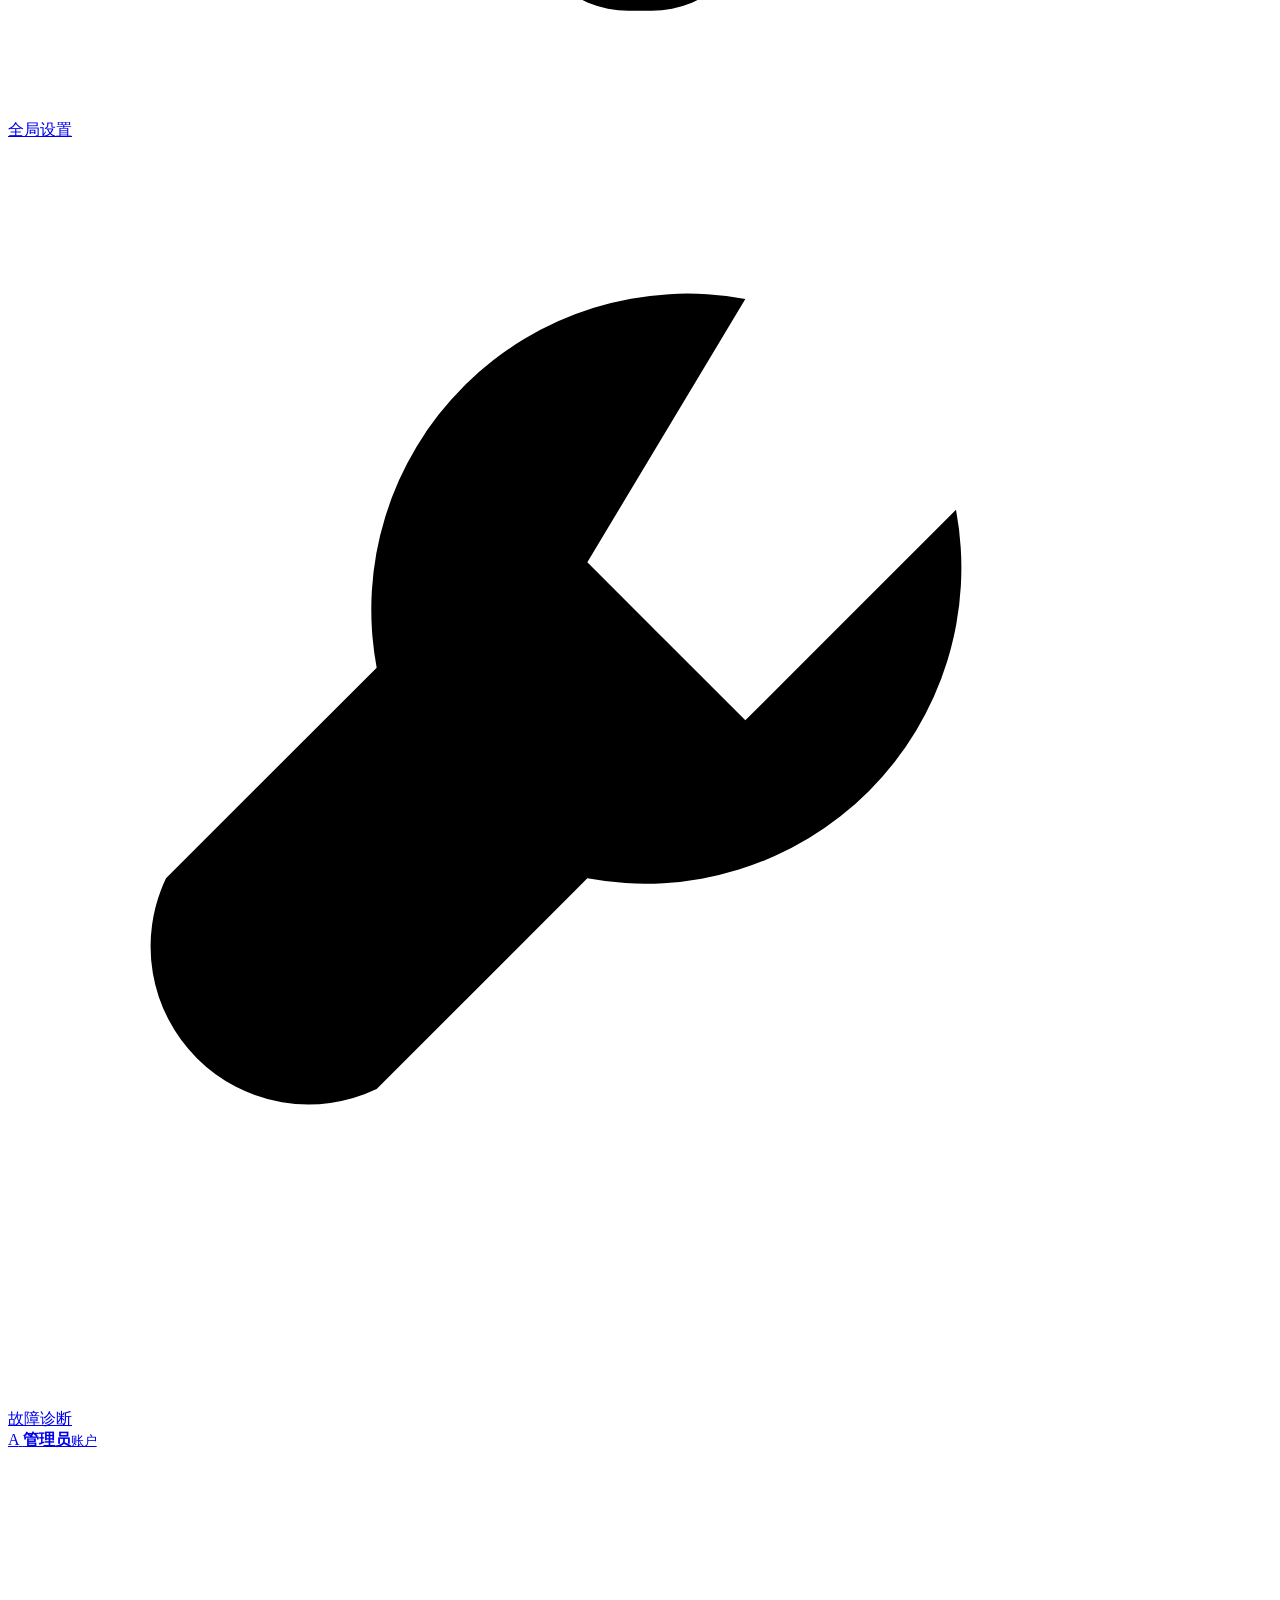
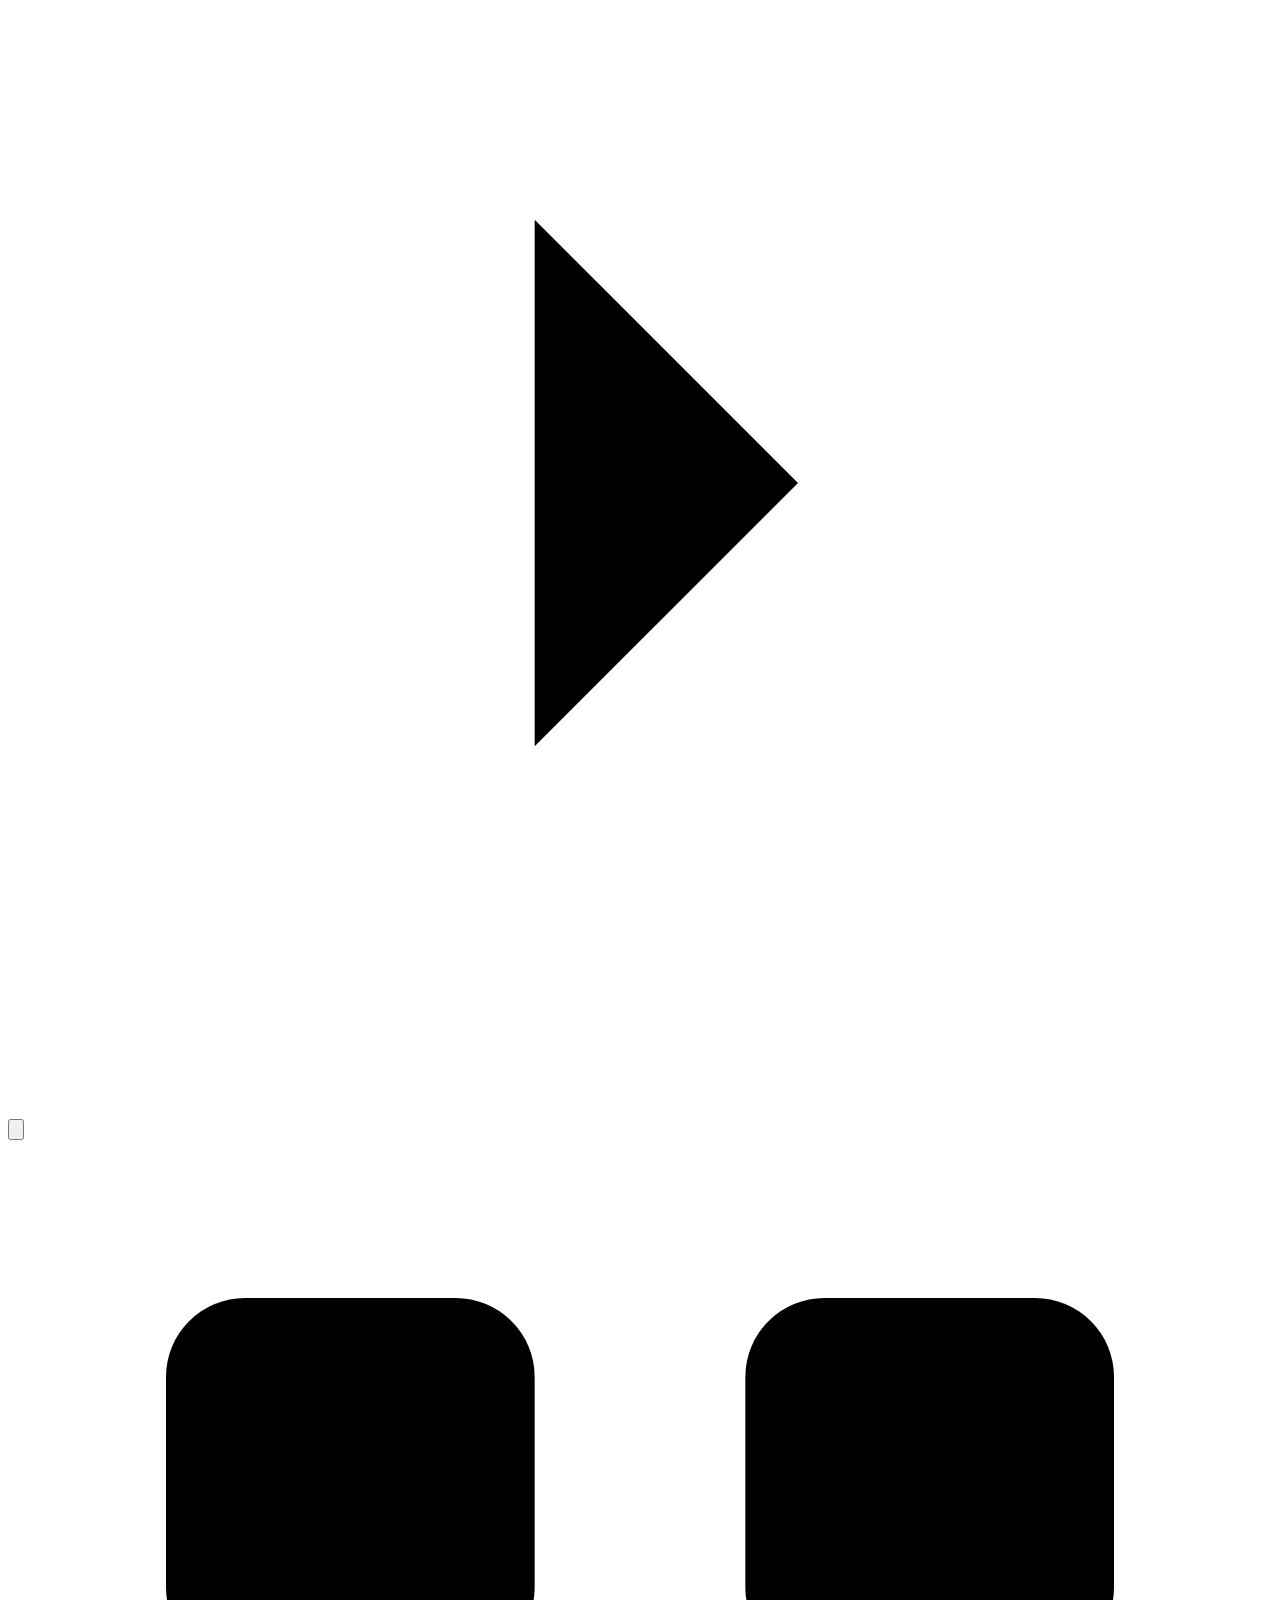
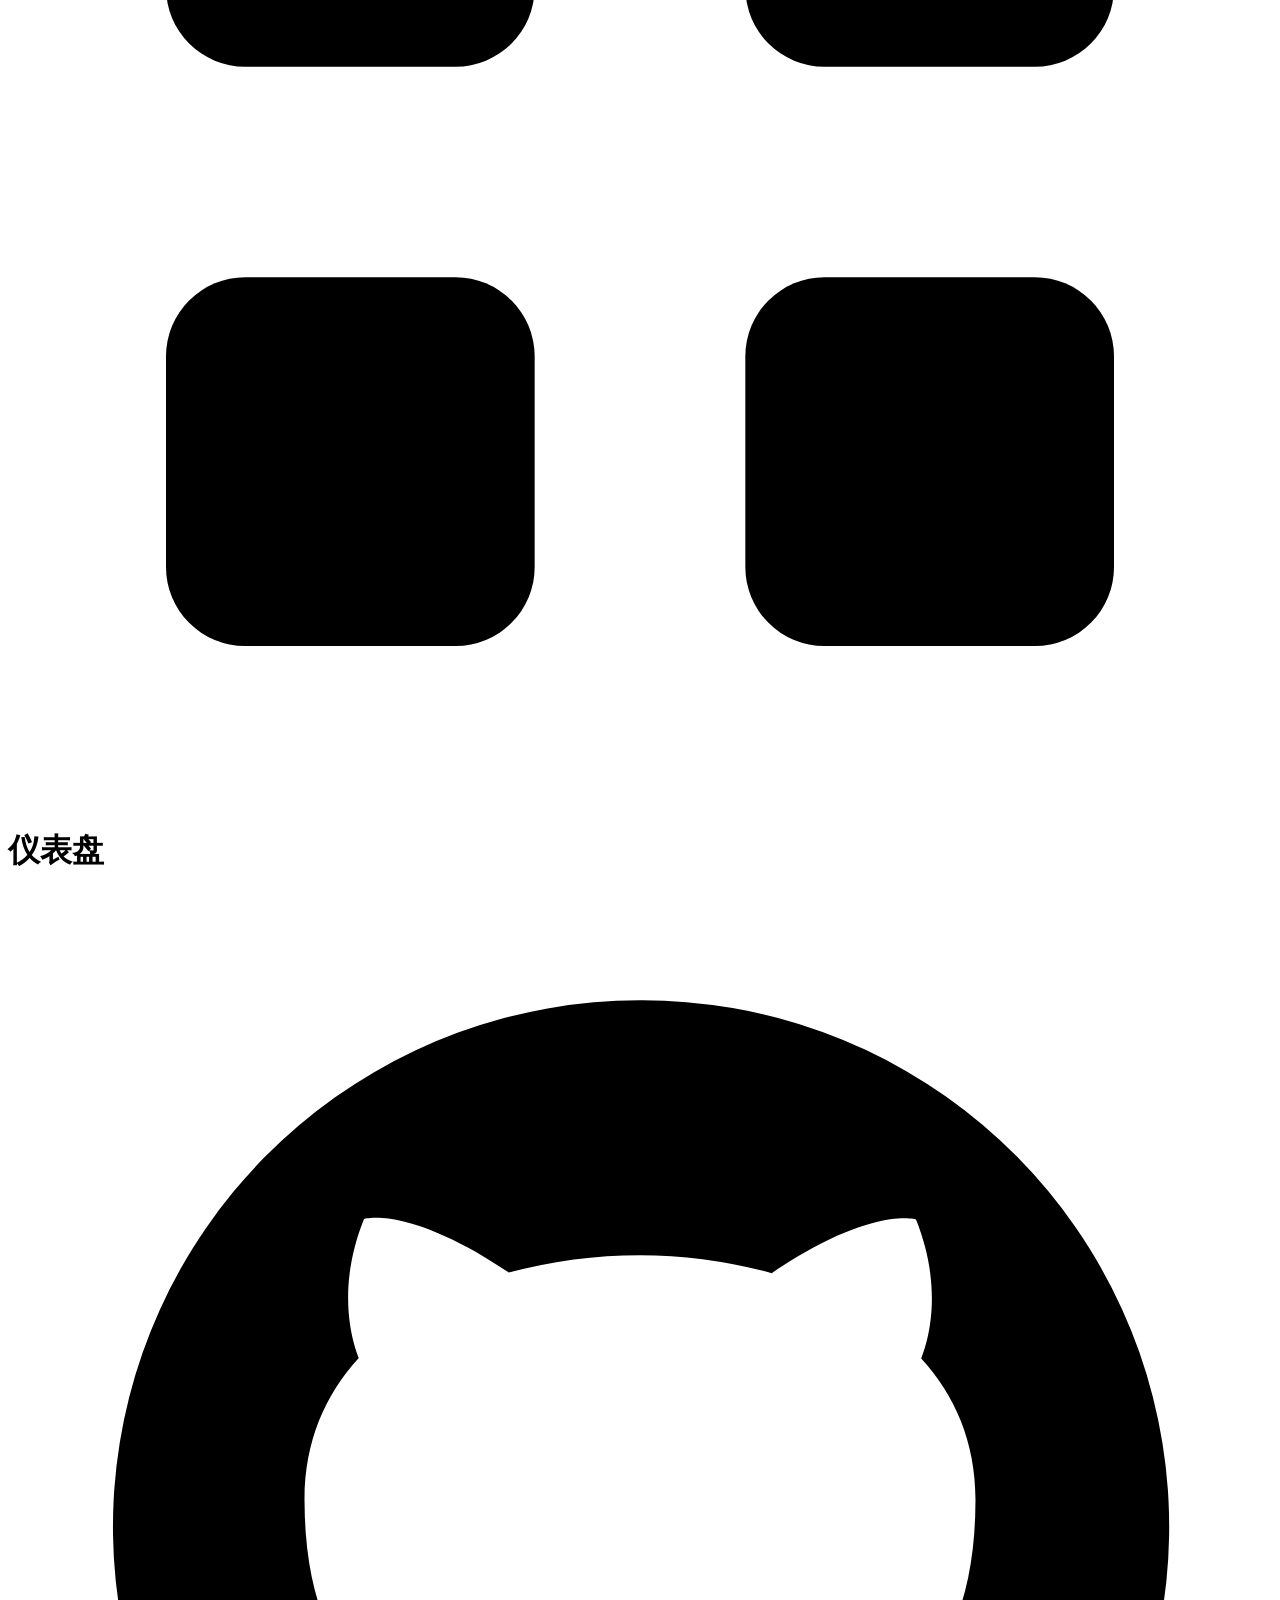
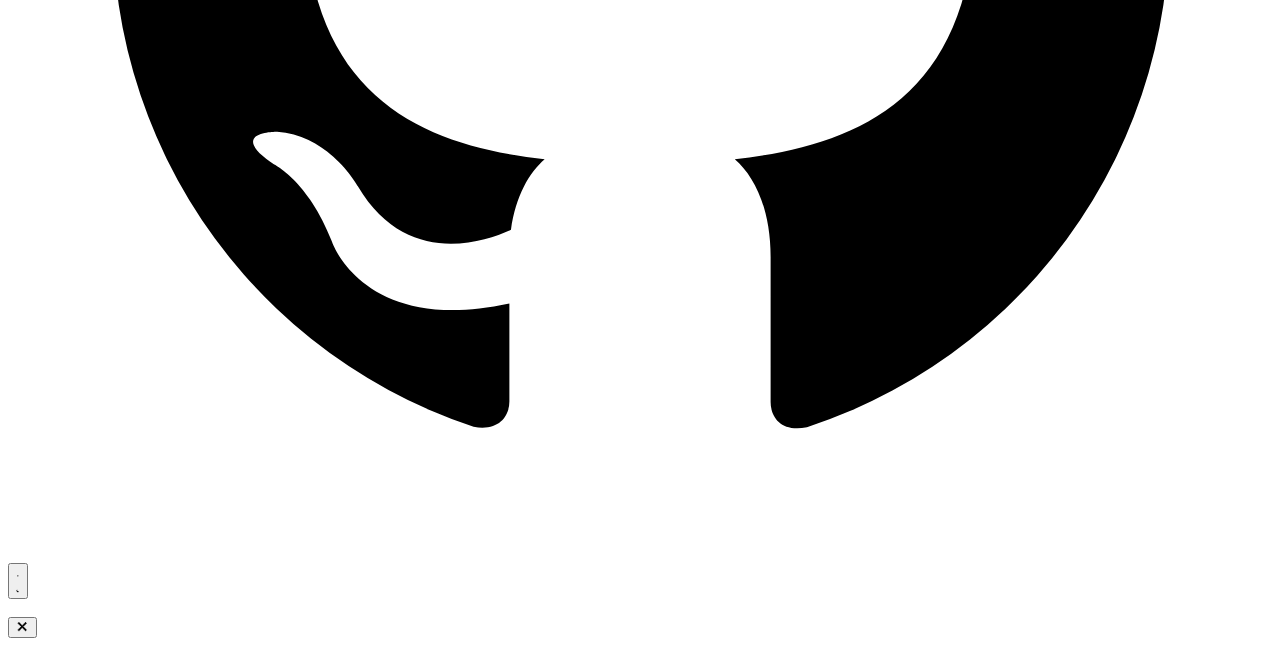
==== commit cc08a1bd: "release: publish v1.14.0 account management features" ====
--- a/web/static/index.html
+++ b/web/static/index.html
@@ -5,11 +5,11 @@
 <meta name="viewport" content="width=device-width, initial-scale=1.0">
 <title>Meridian — Emby 反代管理面板</title>
 <meta name="description" content="Meridian 轻量级 Emby 反向代理管理面板">
-<link rel="icon" type="image/svg+xml" href="/favicon.svg?v=1.13.5">
-<script src="/js/theme.js?v=1.13.5"></script>
+<link rel="icon" type="image/svg+xml" href="/favicon.svg?v=1.14.0">
+<script src="/js/theme.js?v=1.14.0"></script>
 <link rel="preload" href="/fonts/inter-ui.woff2" as="font" type="font/woff2" crossorigin>
 <link rel="preload" href="/fonts/noto-sans-sc-ui.woff2" as="font" type="font/woff2" crossorigin>
-<link rel="stylesheet" href="/css/style.css?v=1.13.5">
+<link rel="stylesheet" href="/css/style.css?v=1.14.0">
 </head>
 <body class="auth-checking">
 <a class="skip-link" href="#main-content">跳转到主要内容</a>
@@ -84,7 +84,7 @@
     <div class="sidebar-brand">
       <img src="/favicon.svg" alt="" class="sidebar-logo">
       <span class="sidebar-brand-name">Meridian</span>
-      <span class="sidebar-version" id="sidebar-version">v1.13.5</span>
+      <span class="sidebar-version" id="sidebar-version">v1.14.0</span>
     </div>
     <nav class="sidebar-nav" aria-label="功能菜单">
       <span class="sidebar-section-label">服务</span>
@@ -172,17 +172,18 @@
 <!-- Login errors must remain visible while the application shell is hidden. -->
 <div id="toast-container" aria-live="polite"></div>
 
-<script src="/js/api.js?v=1.13.5"></script>
-<script src="/js/toast.js?v=1.13.5"></script>
-<script src="/js/form-validation.js?v=1.13.5"></script>
-<script src="/js/router.js?v=1.13.5"></script>
-<script src="/js/pages/dashboard.js?v=1.13.5"></script>
-<script src="/js/pages/sites.js?v=1.13.5"></script>
-<script src="/js/pages/diag.js?v=1.13.5"></script>
-<script src="/js/pages/request-logs.js?v=1.13.5"></script>
-<script src="/js/pages/telegram-report.js?v=1.13.5"></script>
-<script src="/js/pages/global-settings.js?v=1.13.5"></script>
-<script src="/js/pages/account.js?v=1.13.5"></script>
-<script src="/js/app.js?v=1.13.5"></script>
+<script src="/js/api.js?v=1.14.0"></script>
+<script src="/js/toast.js?v=1.14.0"></script>
+<script src="/js/form-validation.js?v=1.14.0"></script>
+<script src="/js/router.js?v=1.14.0"></script>
+<script src="/js/pages/dashboard.js?v=1.14.0"></script>
+<script src="/js/pages/sites.js?v=1.14.0"></script>
+<script src="/js/pages/diag.js?v=1.14.0"></script>
+<script src="/js/pages/request-logs.js?v=1.14.0"></script>
+<script src="/js/pages/telegram-report.js?v=1.14.0"></script>
+<script src="/js/pages/global-settings.js?v=1.14.0"></script>
+<script src="/js/pages/panel-settings.js?v=1.14.0"></script>
+<script src="/js/pages/account.js?v=1.14.0"></script>
+<script src="/js/app.js?v=1.14.0"></script>
 </body>
 </html>
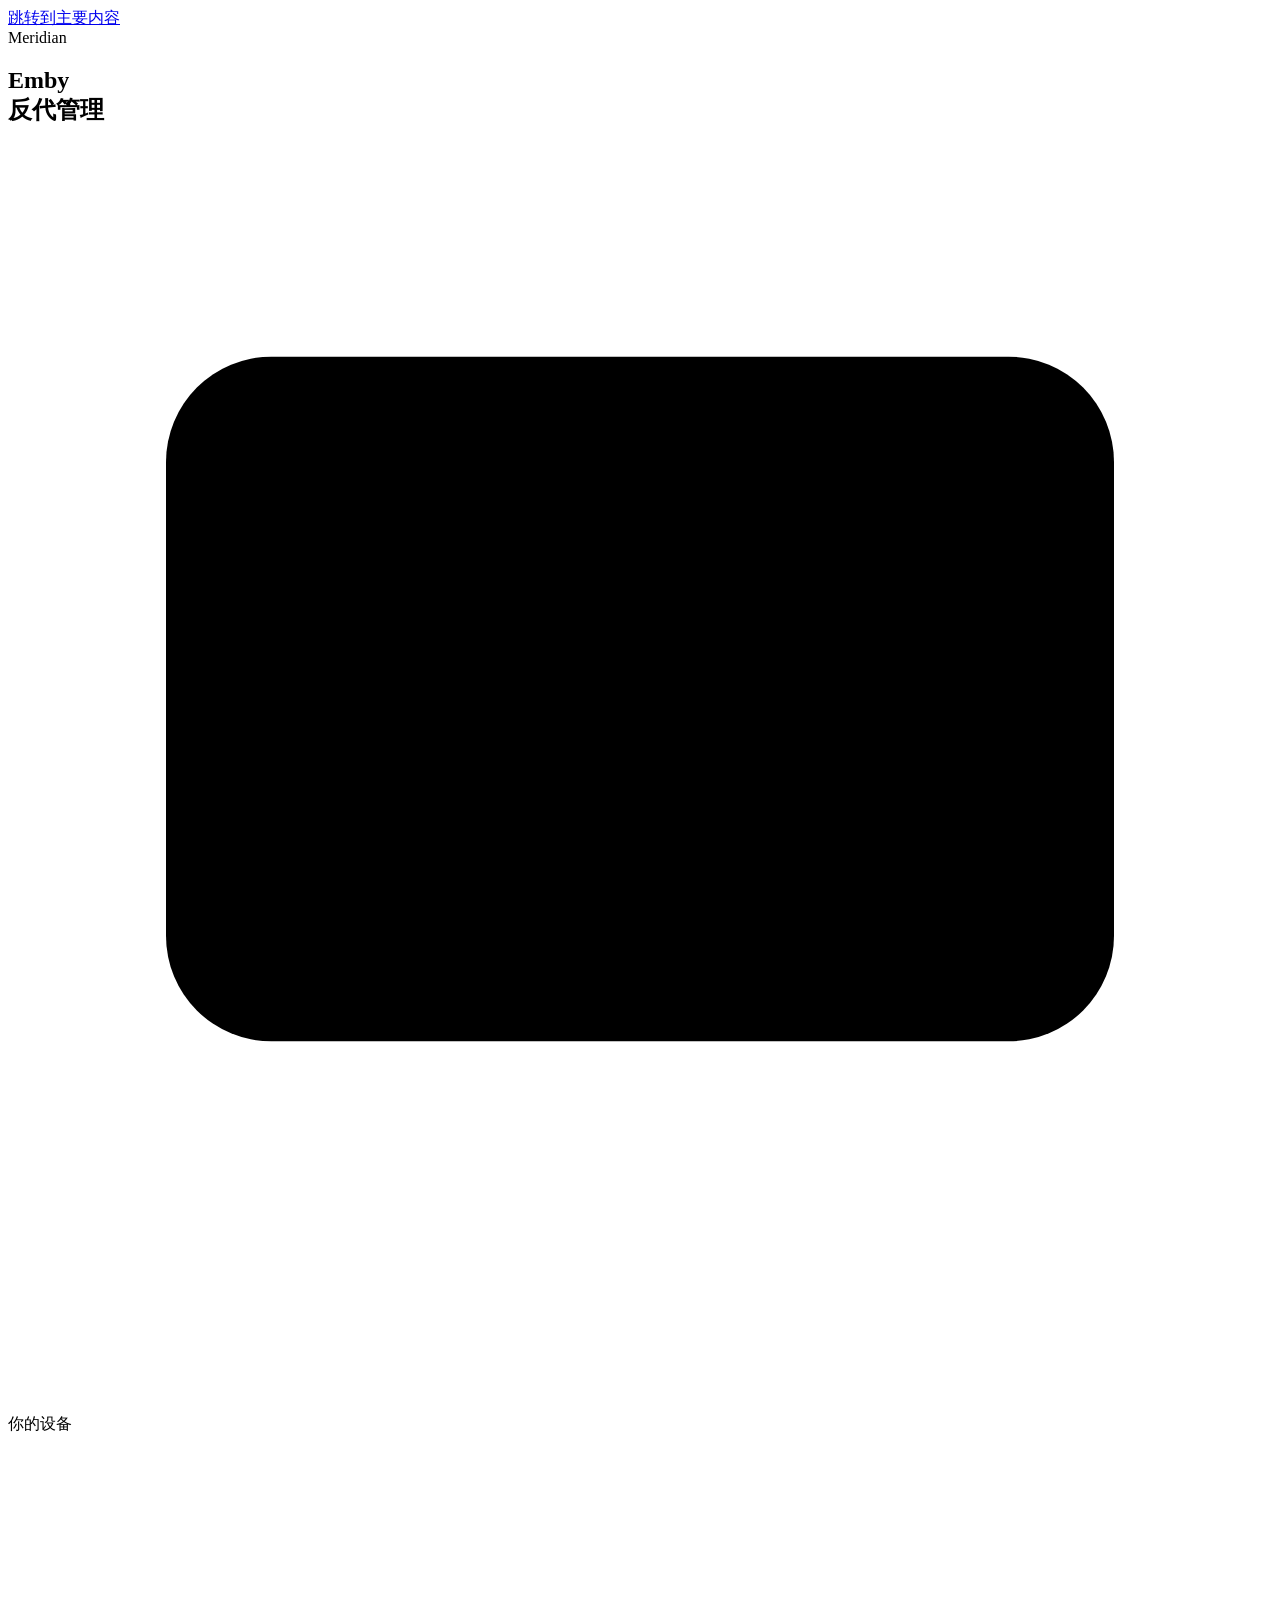
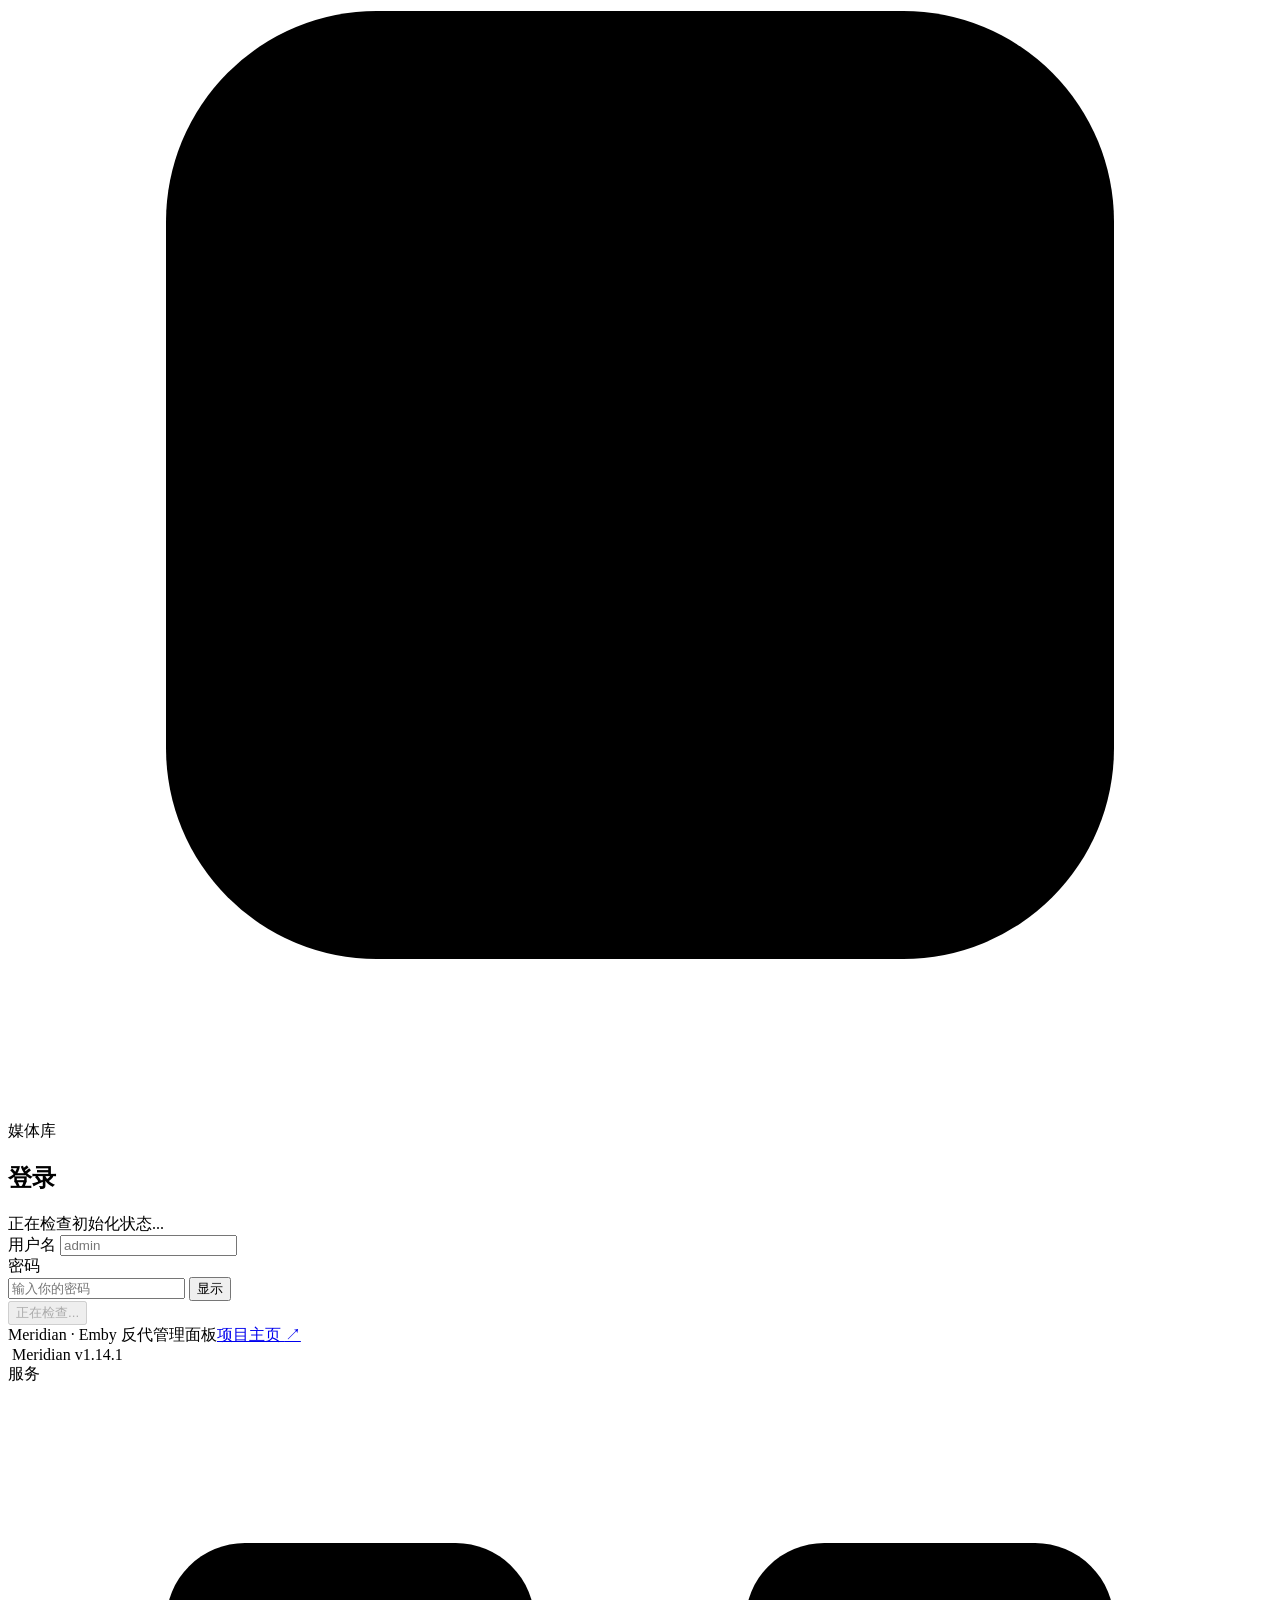
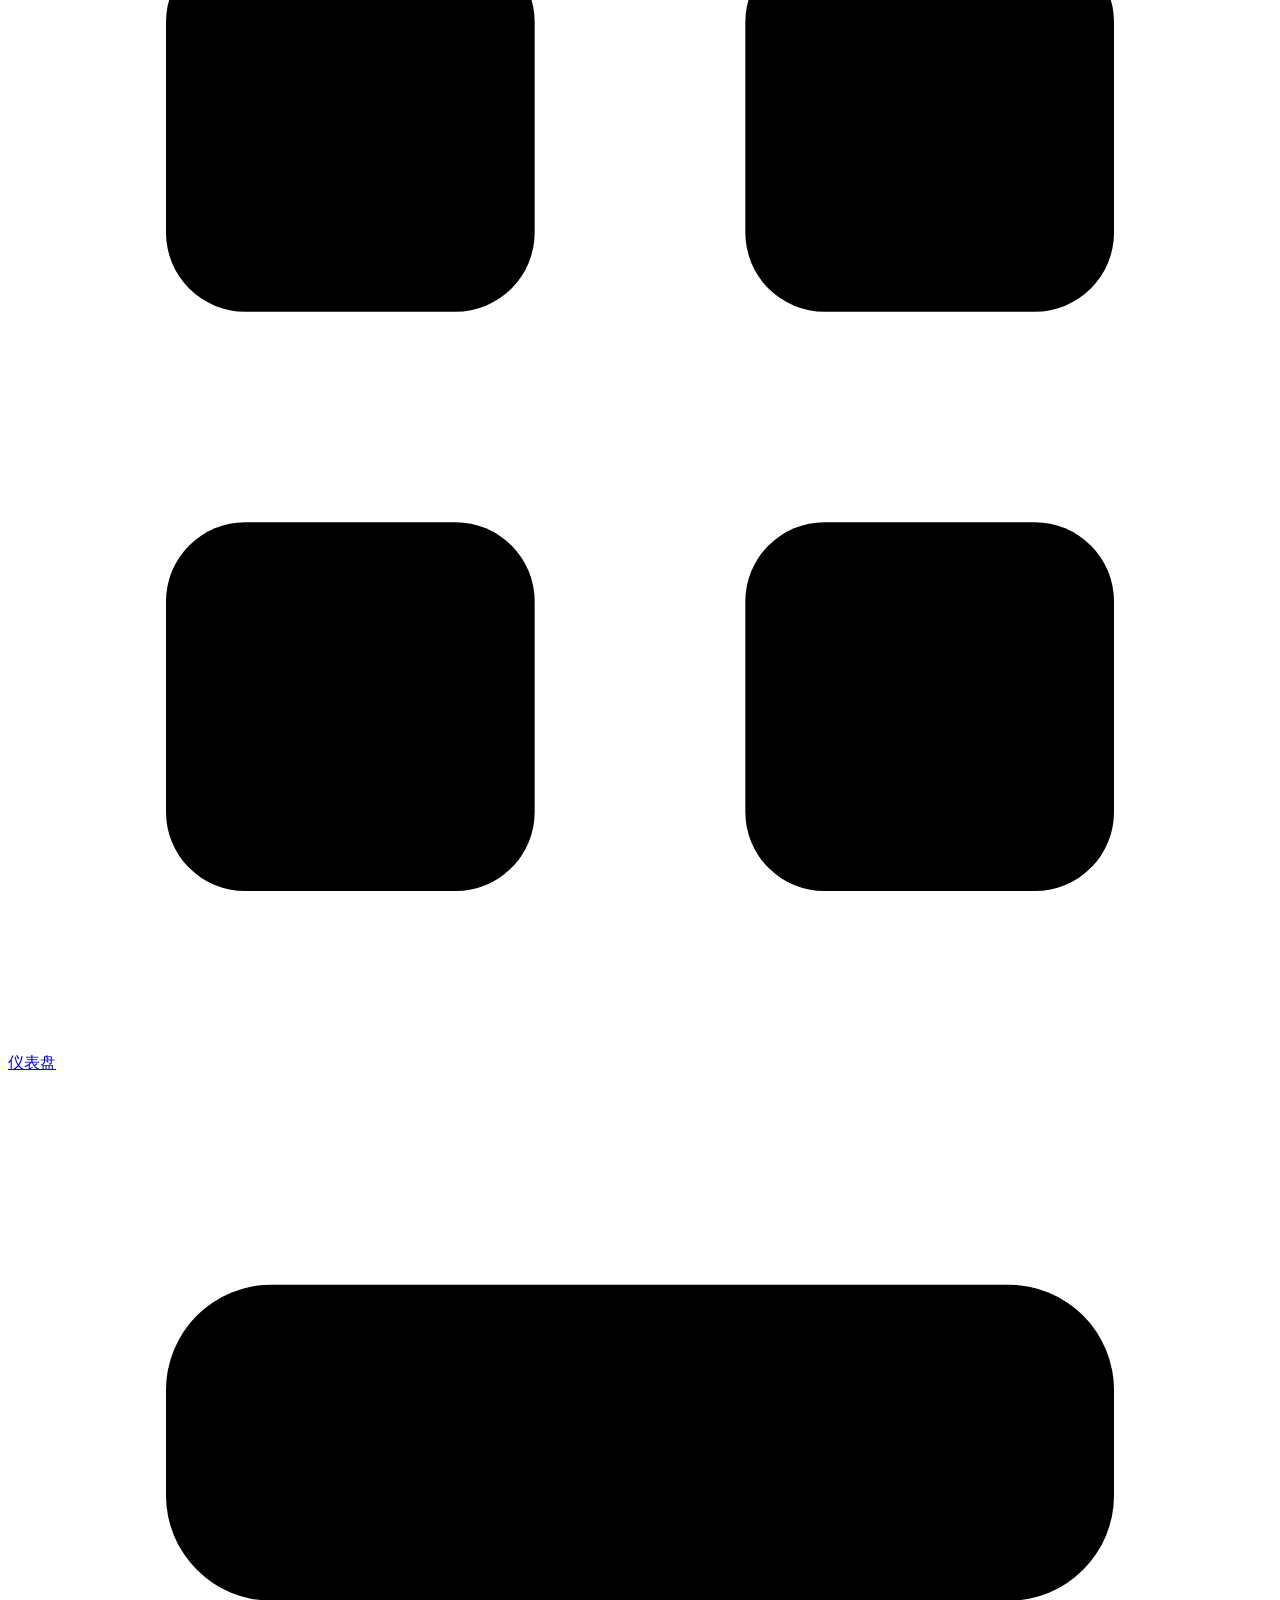
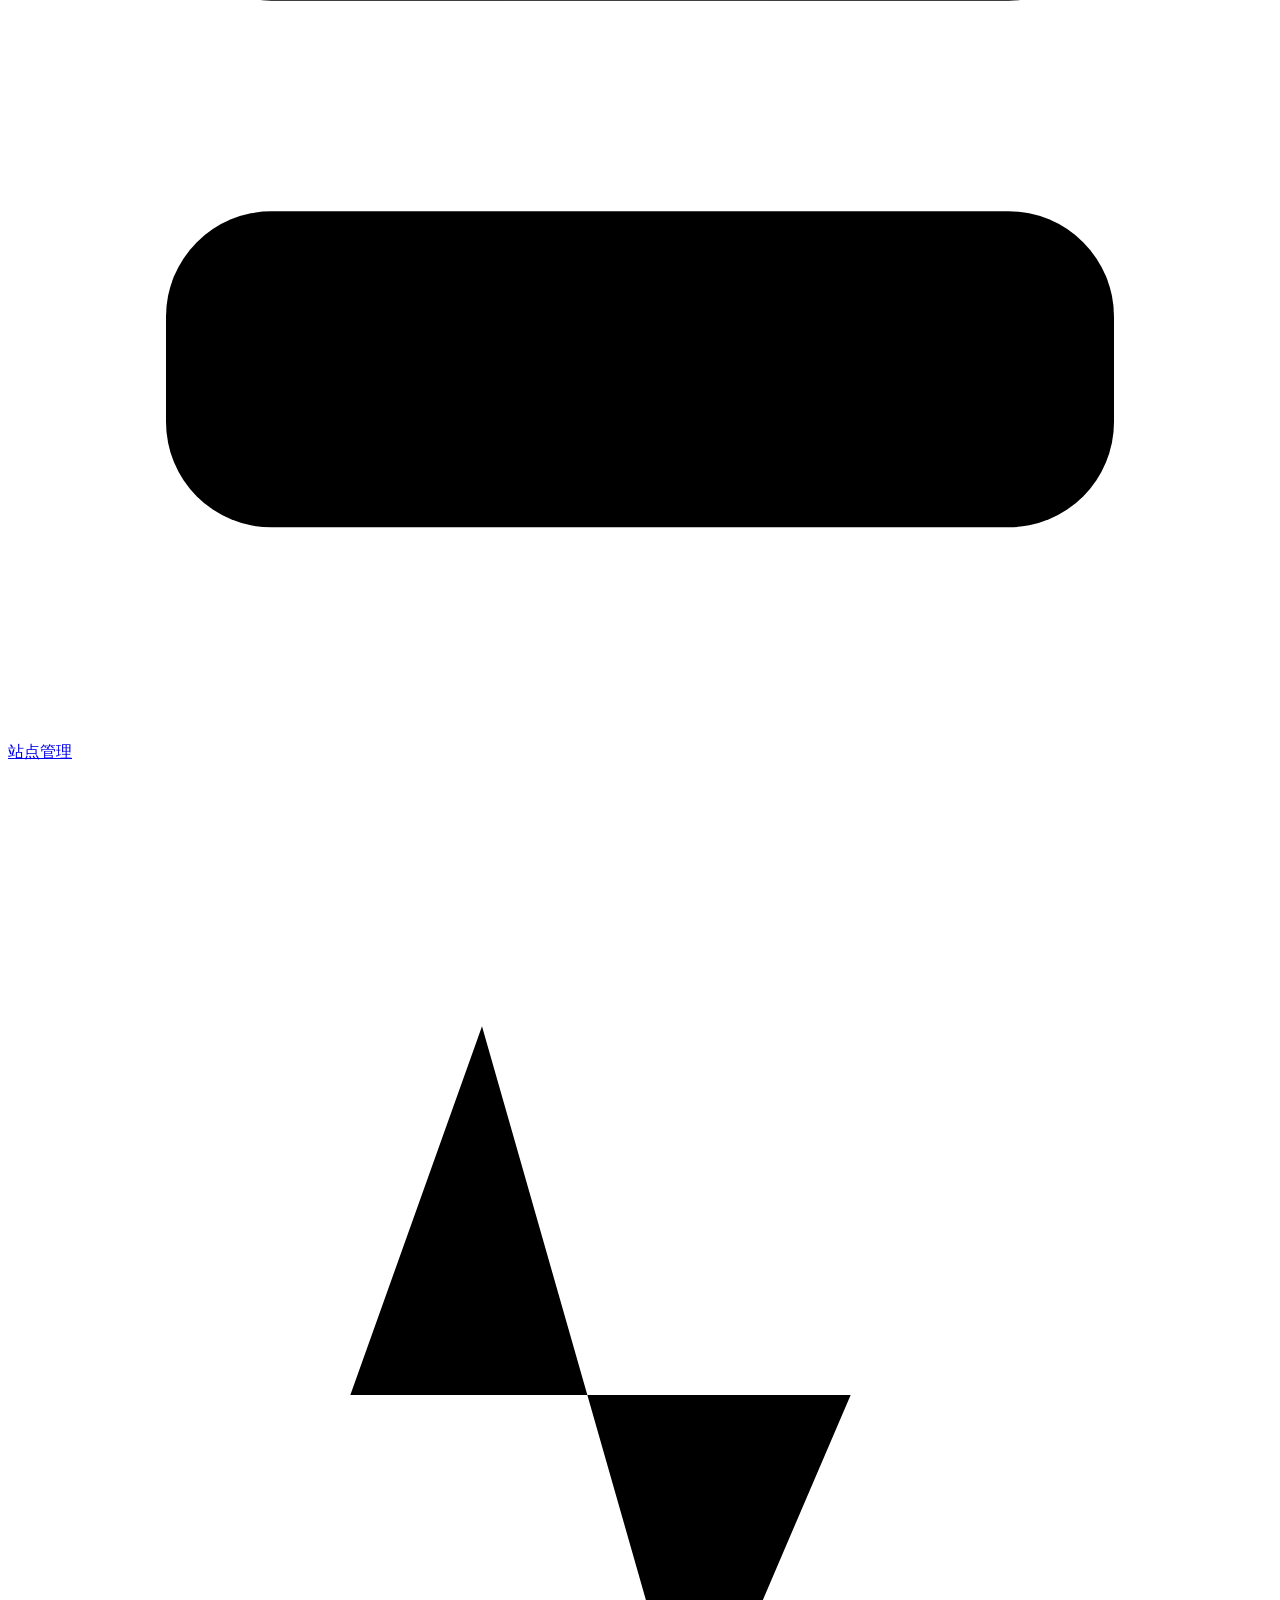
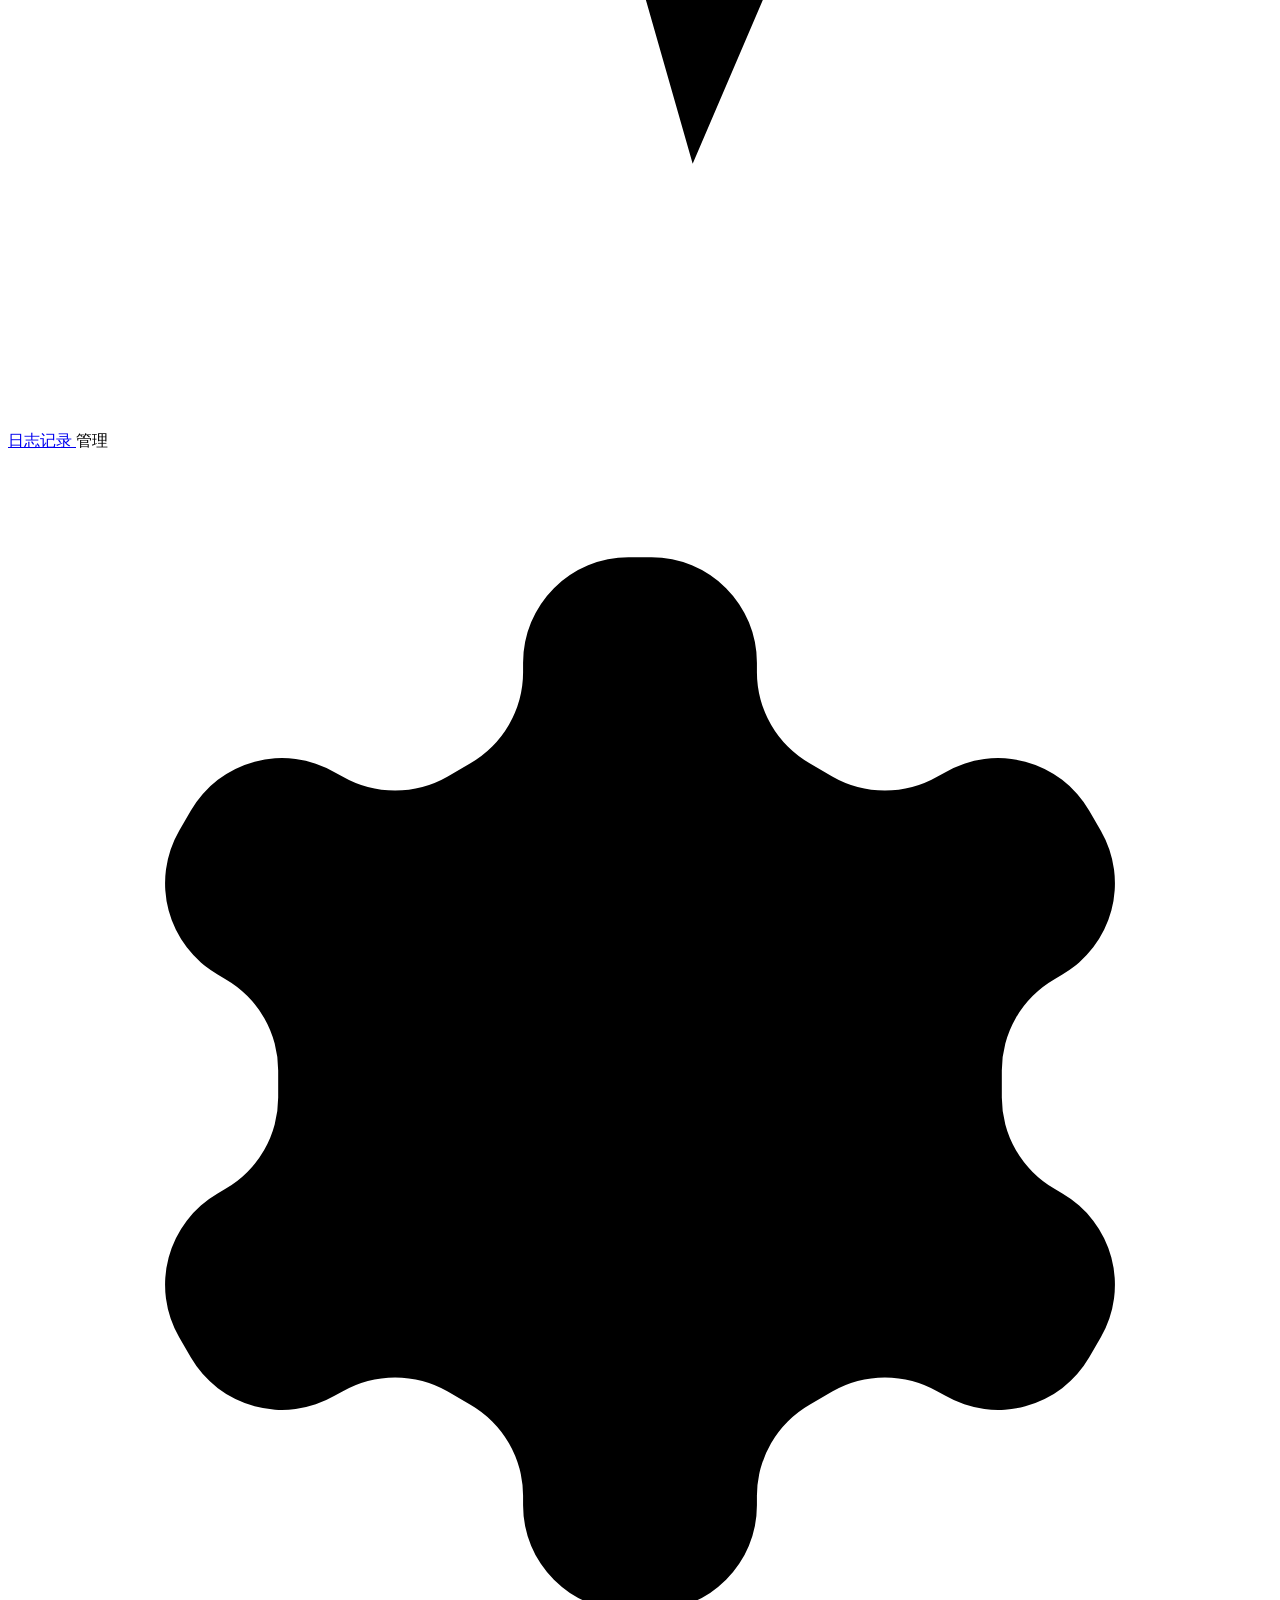
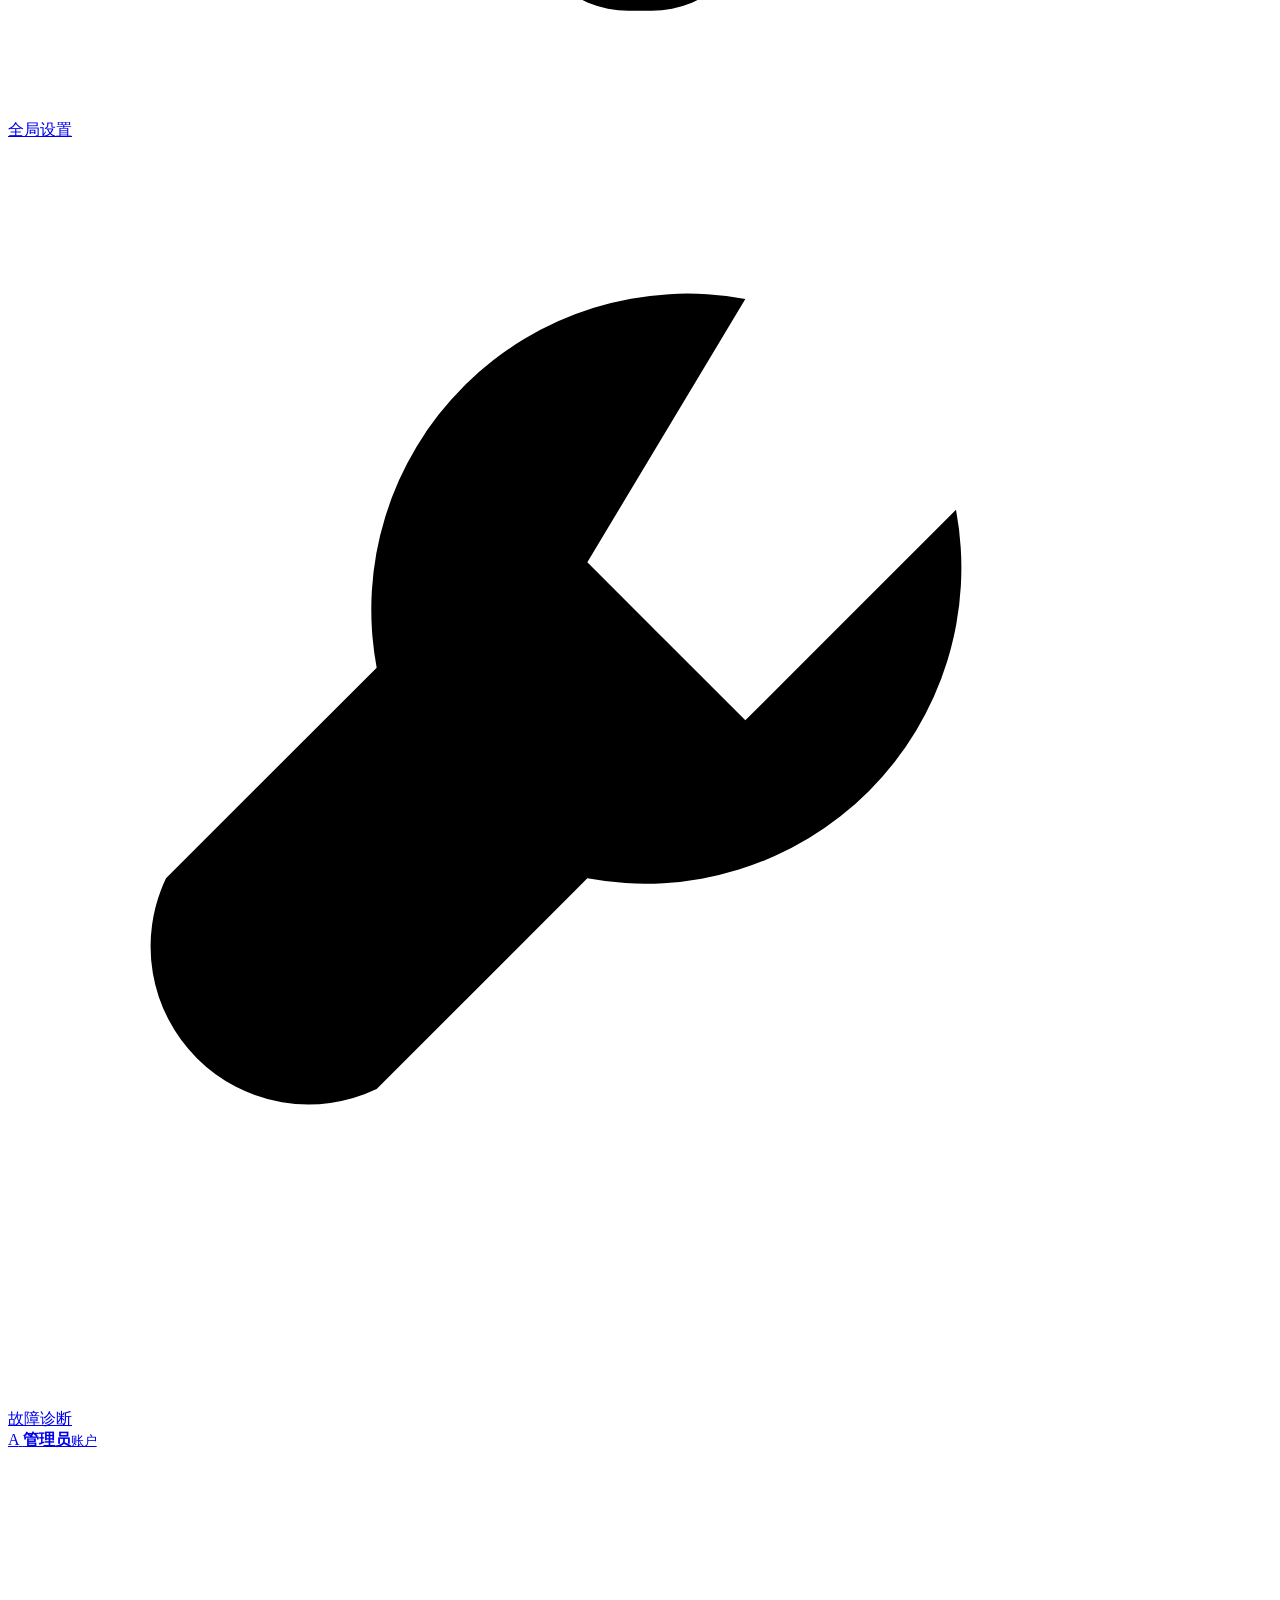
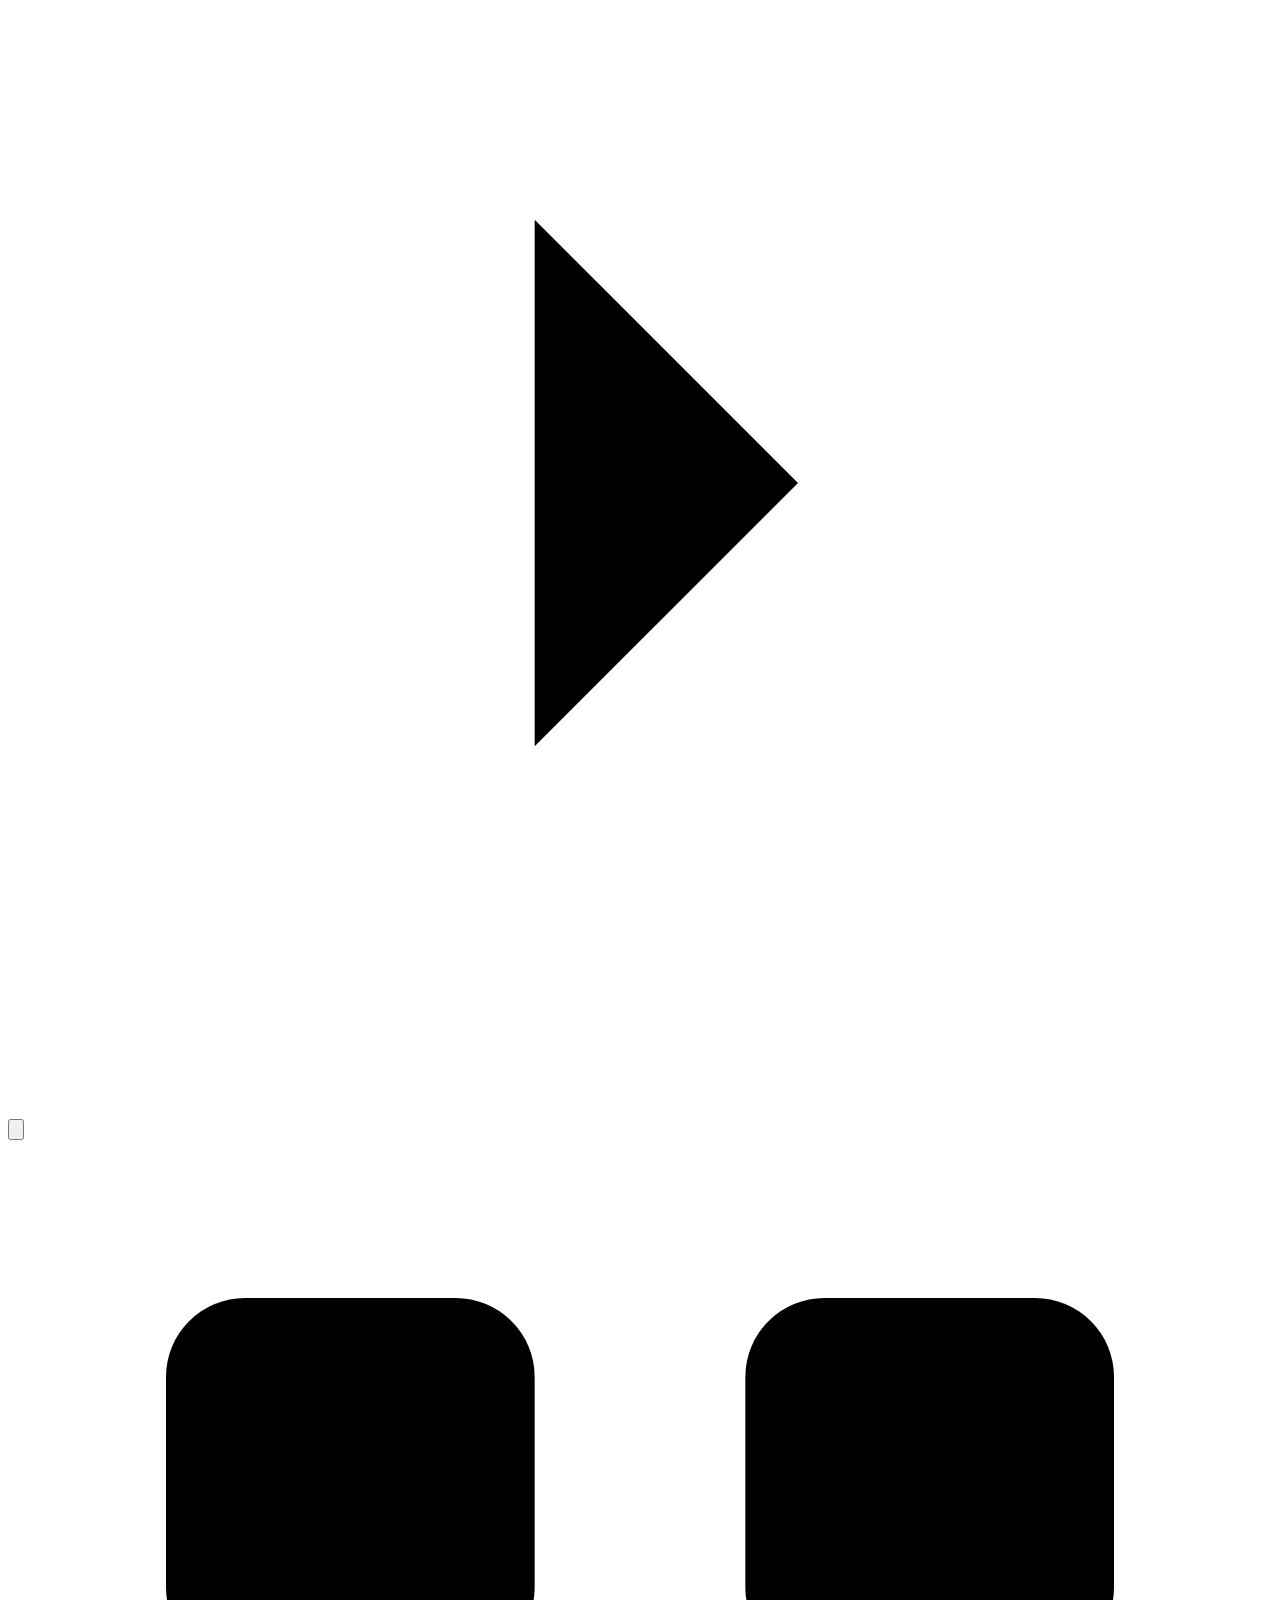
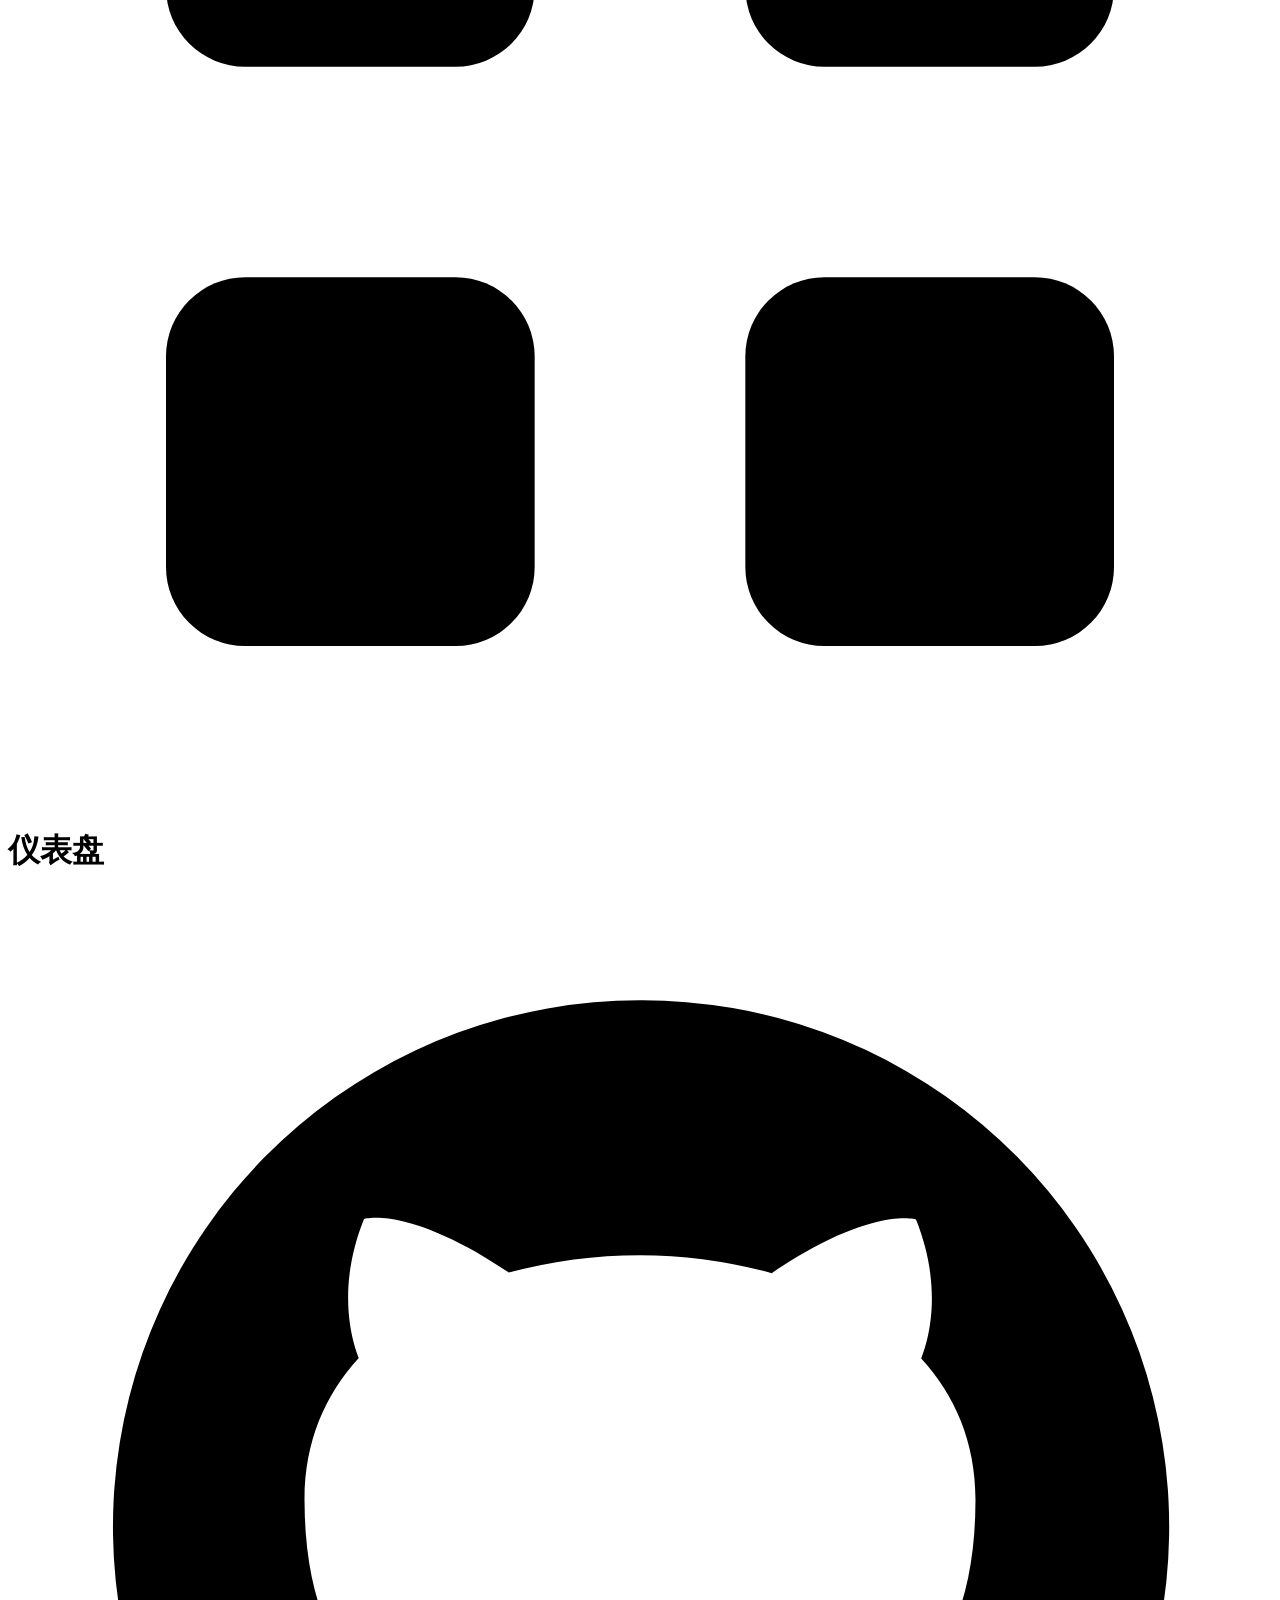
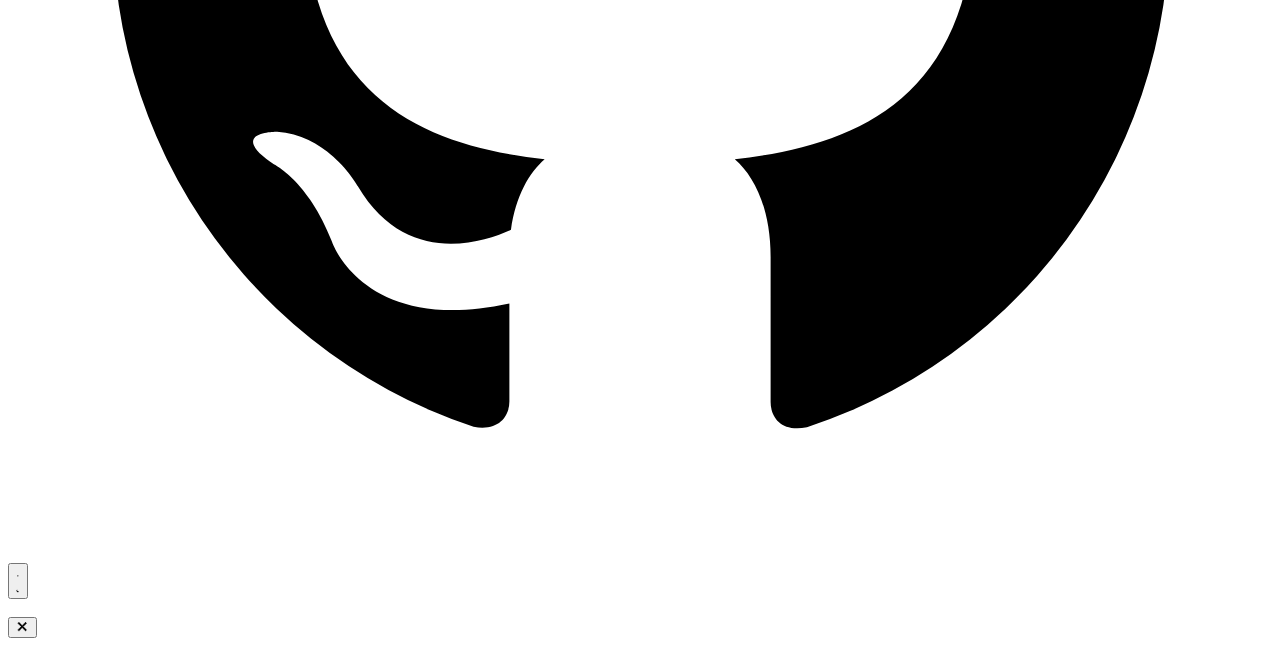
==== commit 85933caa: "release: prepare v1.14.1 account renewal refinements" ====
--- a/web/static/index.html
+++ b/web/static/index.html
@@ -5,11 +5,11 @@
 <meta name="viewport" content="width=device-width, initial-scale=1.0">
 <title>Meridian — Emby 反代管理面板</title>
 <meta name="description" content="Meridian 轻量级 Emby 反向代理管理面板">
-<link rel="icon" type="image/svg+xml" href="/favicon.svg?v=1.14.0">
-<script src="/js/theme.js?v=1.14.0"></script>
+<link rel="icon" type="image/svg+xml" href="/favicon.svg?v=1.14.1">
+<script src="/js/theme.js?v=1.14.1"></script>
 <link rel="preload" href="/fonts/inter-ui.woff2" as="font" type="font/woff2" crossorigin>
 <link rel="preload" href="/fonts/noto-sans-sc-ui.woff2" as="font" type="font/woff2" crossorigin>
-<link rel="stylesheet" href="/css/style.css?v=1.14.0">
+<link rel="stylesheet" href="/css/style.css?v=1.14.1">
 </head>
 <body class="auth-checking">
 <a class="skip-link" href="#main-content">跳转到主要内容</a>
@@ -84,7 +84,7 @@
     <div class="sidebar-brand">
       <img src="/favicon.svg" alt="" class="sidebar-logo">
       <span class="sidebar-brand-name">Meridian</span>
-      <span class="sidebar-version" id="sidebar-version">v1.14.0</span>
+      <span class="sidebar-version" id="sidebar-version">v1.14.1</span>
     </div>
     <nav class="sidebar-nav" aria-label="功能菜单">
       <span class="sidebar-section-label">服务</span>
@@ -172,18 +172,18 @@
 <!-- Login errors must remain visible while the application shell is hidden. -->
 <div id="toast-container" aria-live="polite"></div>
 
-<script src="/js/api.js?v=1.14.0"></script>
-<script src="/js/toast.js?v=1.14.0"></script>
-<script src="/js/form-validation.js?v=1.14.0"></script>
-<script src="/js/router.js?v=1.14.0"></script>
-<script src="/js/pages/dashboard.js?v=1.14.0"></script>
-<script src="/js/pages/sites.js?v=1.14.0"></script>
-<script src="/js/pages/diag.js?v=1.14.0"></script>
-<script src="/js/pages/request-logs.js?v=1.14.0"></script>
-<script src="/js/pages/telegram-report.js?v=1.14.0"></script>
-<script src="/js/pages/global-settings.js?v=1.14.0"></script>
-<script src="/js/pages/panel-settings.js?v=1.14.0"></script>
-<script src="/js/pages/account.js?v=1.14.0"></script>
-<script src="/js/app.js?v=1.14.0"></script>
+<script src="/js/api.js?v=1.14.1"></script>
+<script src="/js/toast.js?v=1.14.1"></script>
+<script src="/js/form-validation.js?v=1.14.1"></script>
+<script src="/js/router.js?v=1.14.1"></script>
+<script src="/js/pages/dashboard.js?v=1.14.1"></script>
+<script src="/js/pages/sites.js?v=1.14.1"></script>
+<script src="/js/pages/diag.js?v=1.14.1"></script>
+<script src="/js/pages/request-logs.js?v=1.14.1"></script>
+<script src="/js/pages/telegram-report.js?v=1.14.1"></script>
+<script src="/js/pages/global-settings.js?v=1.14.1"></script>
+<script src="/js/pages/panel-settings.js?v=1.14.1"></script>
+<script src="/js/pages/account.js?v=1.14.1"></script>
+<script src="/js/app.js?v=1.14.1"></script>
 </body>
 </html>
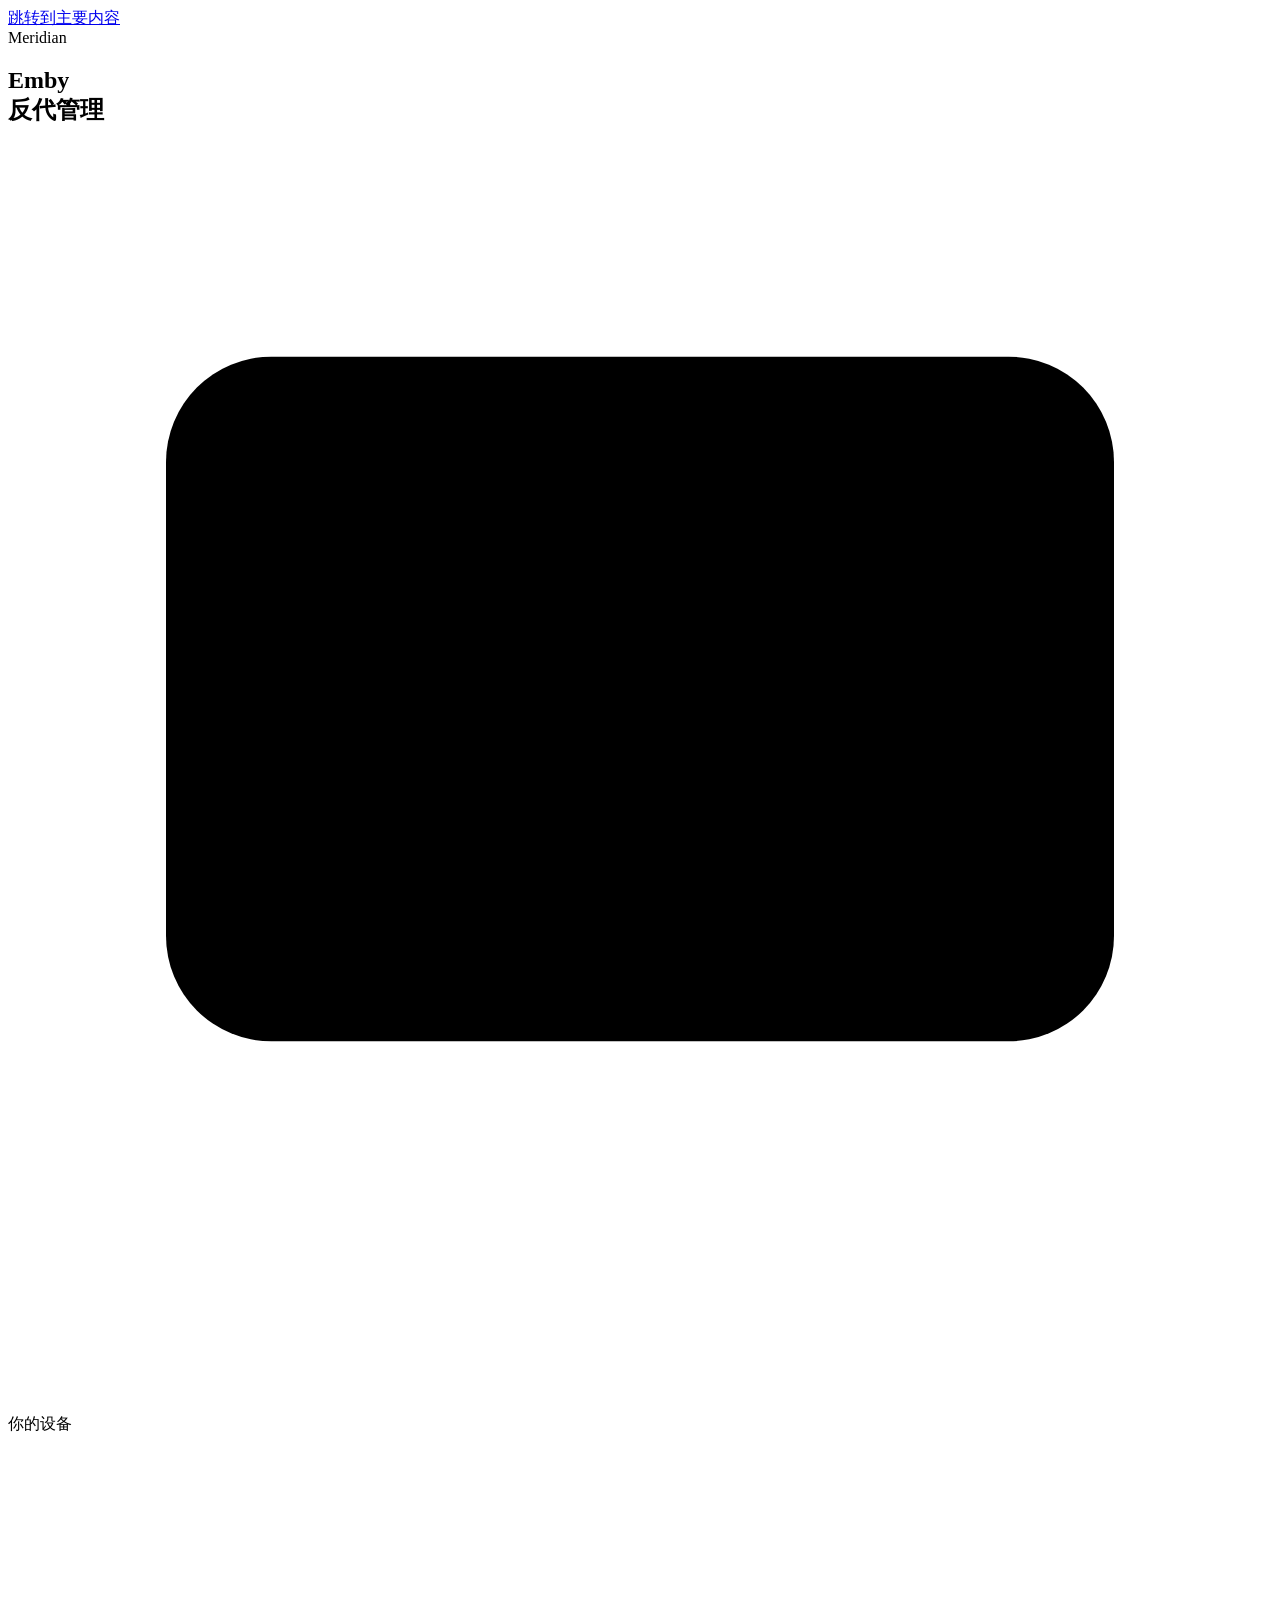
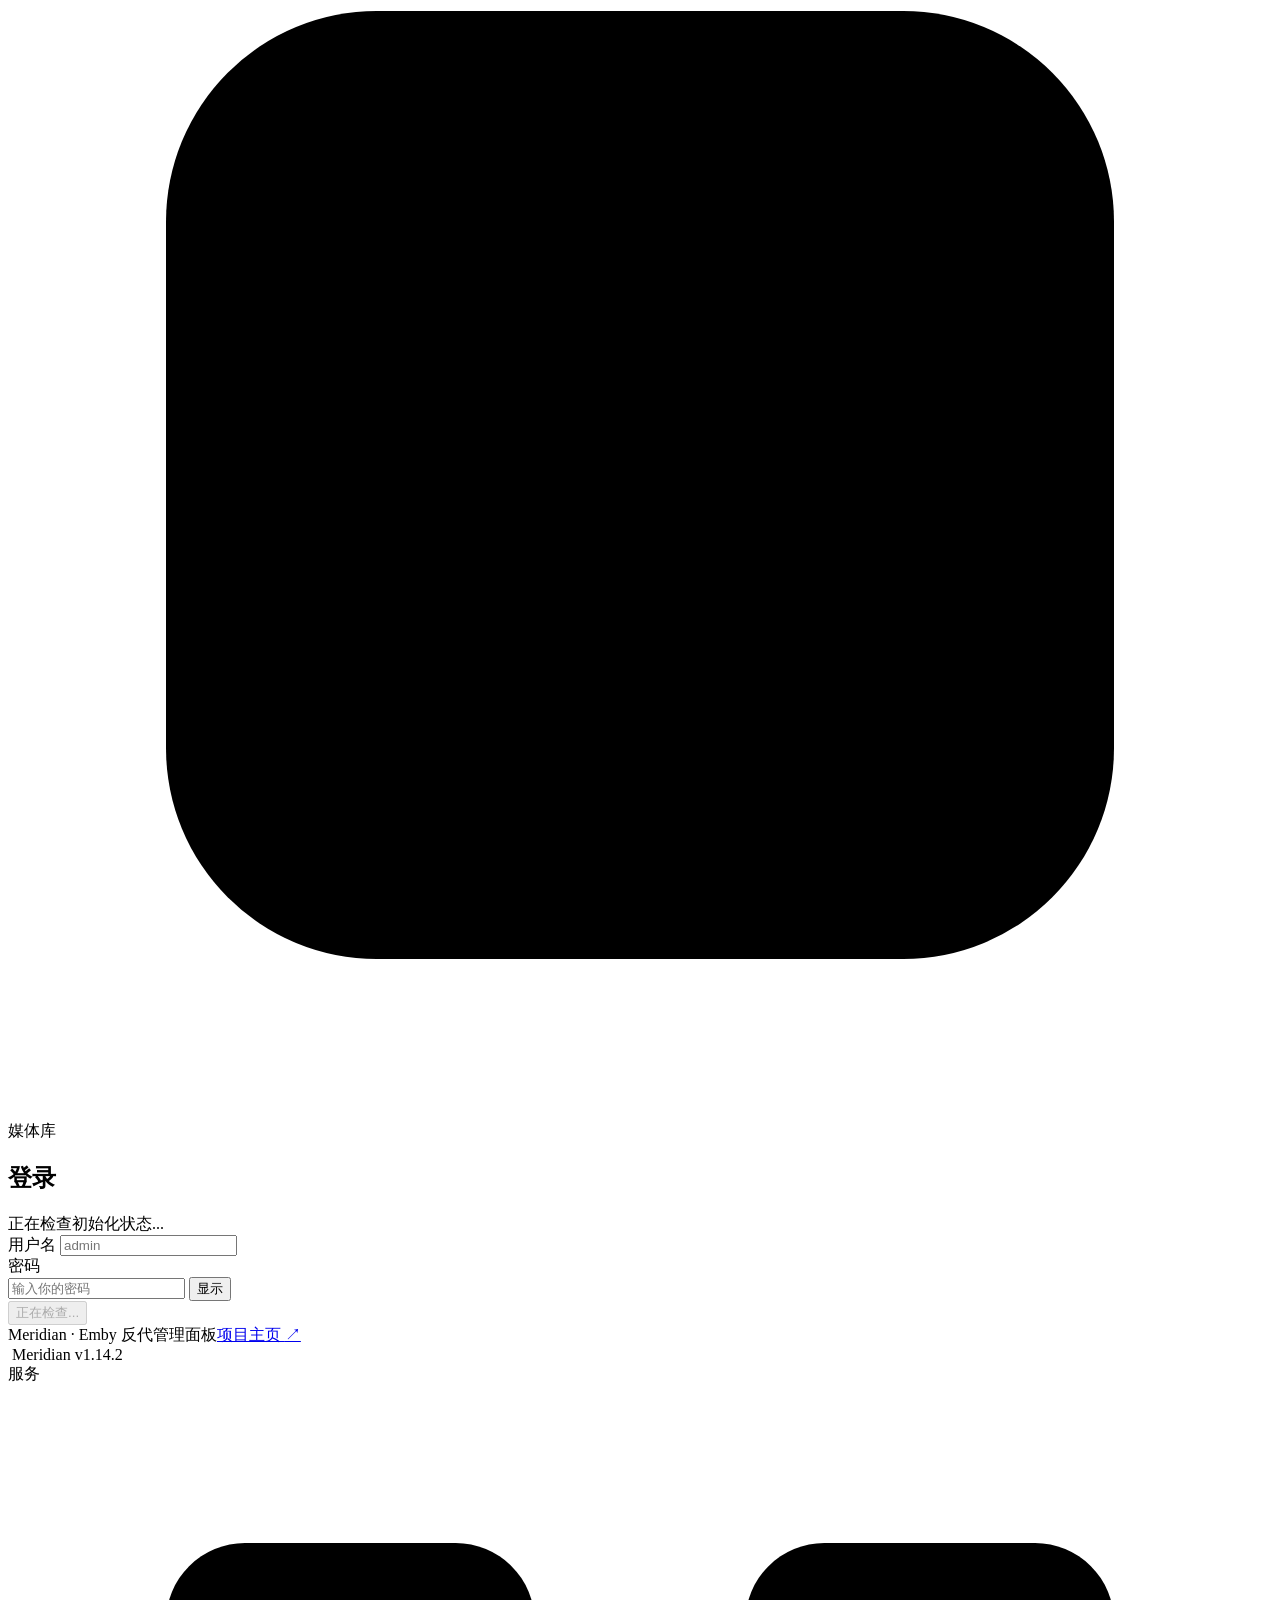
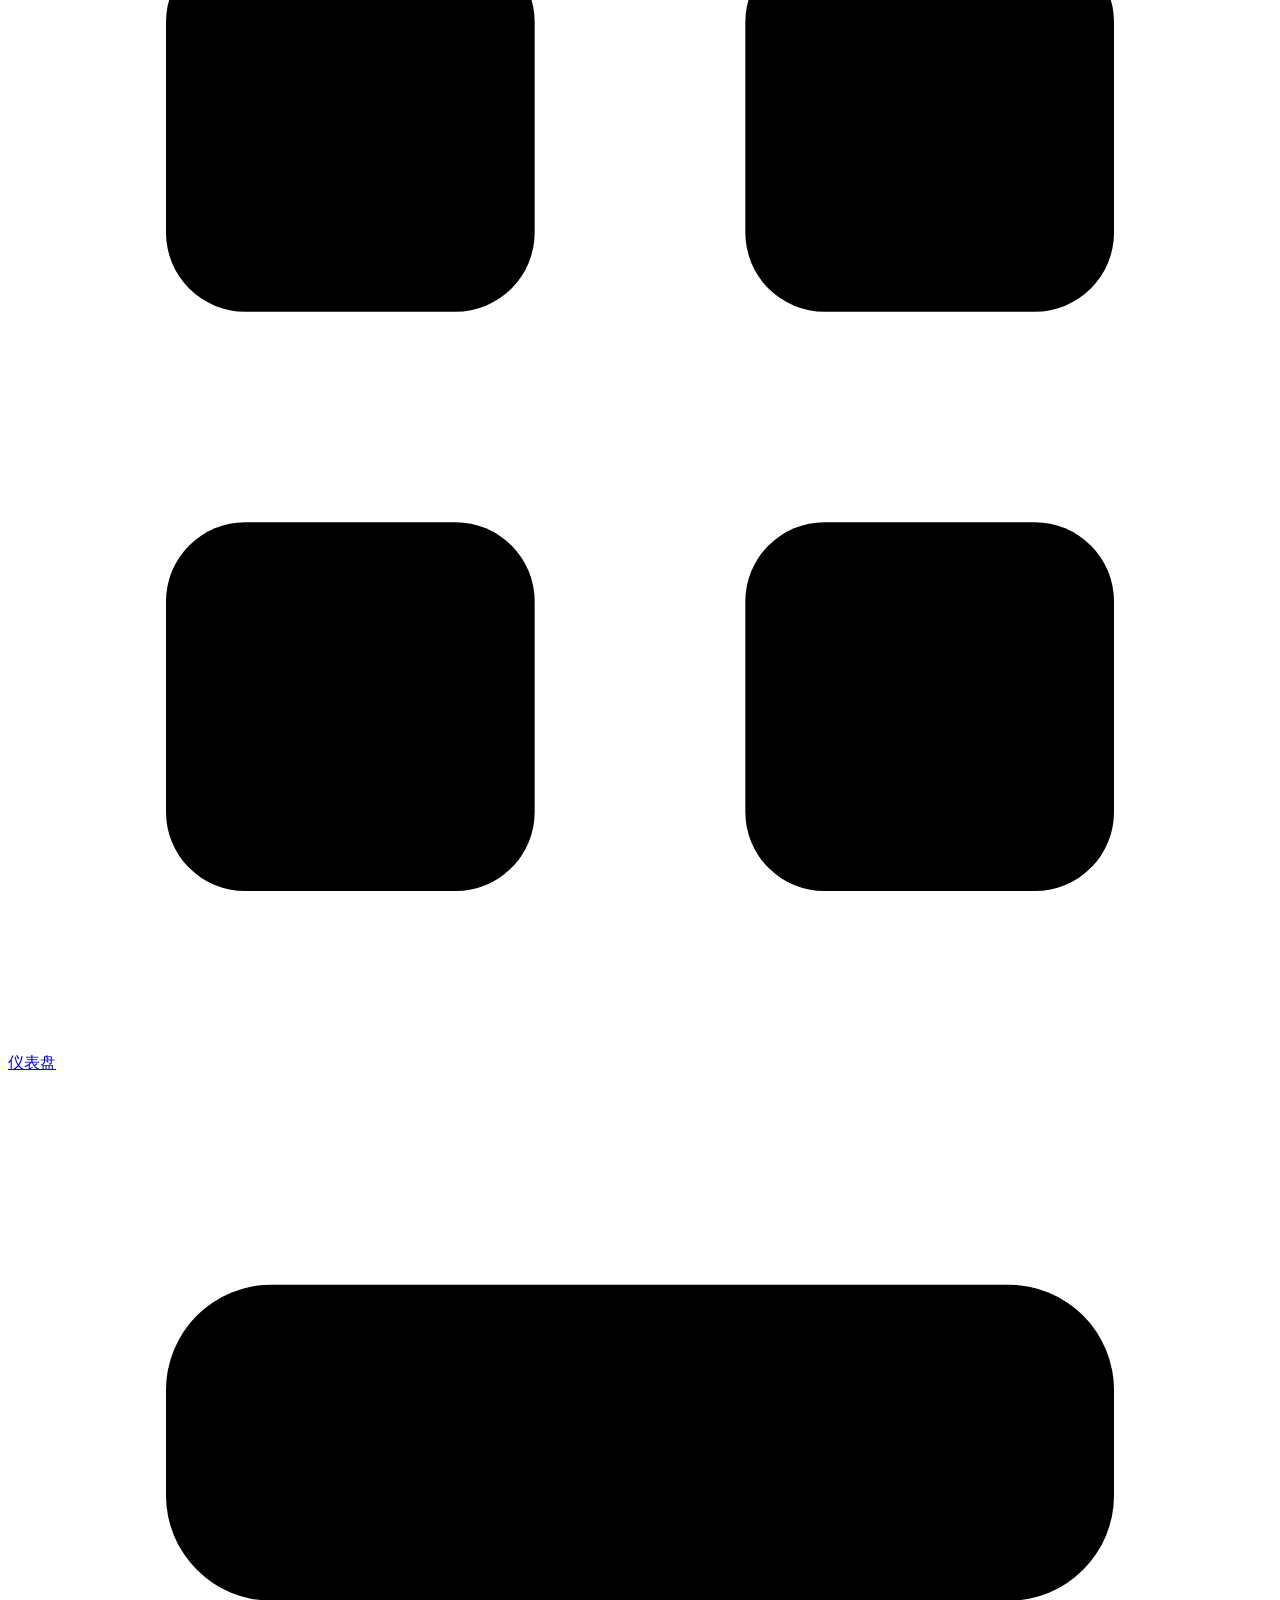
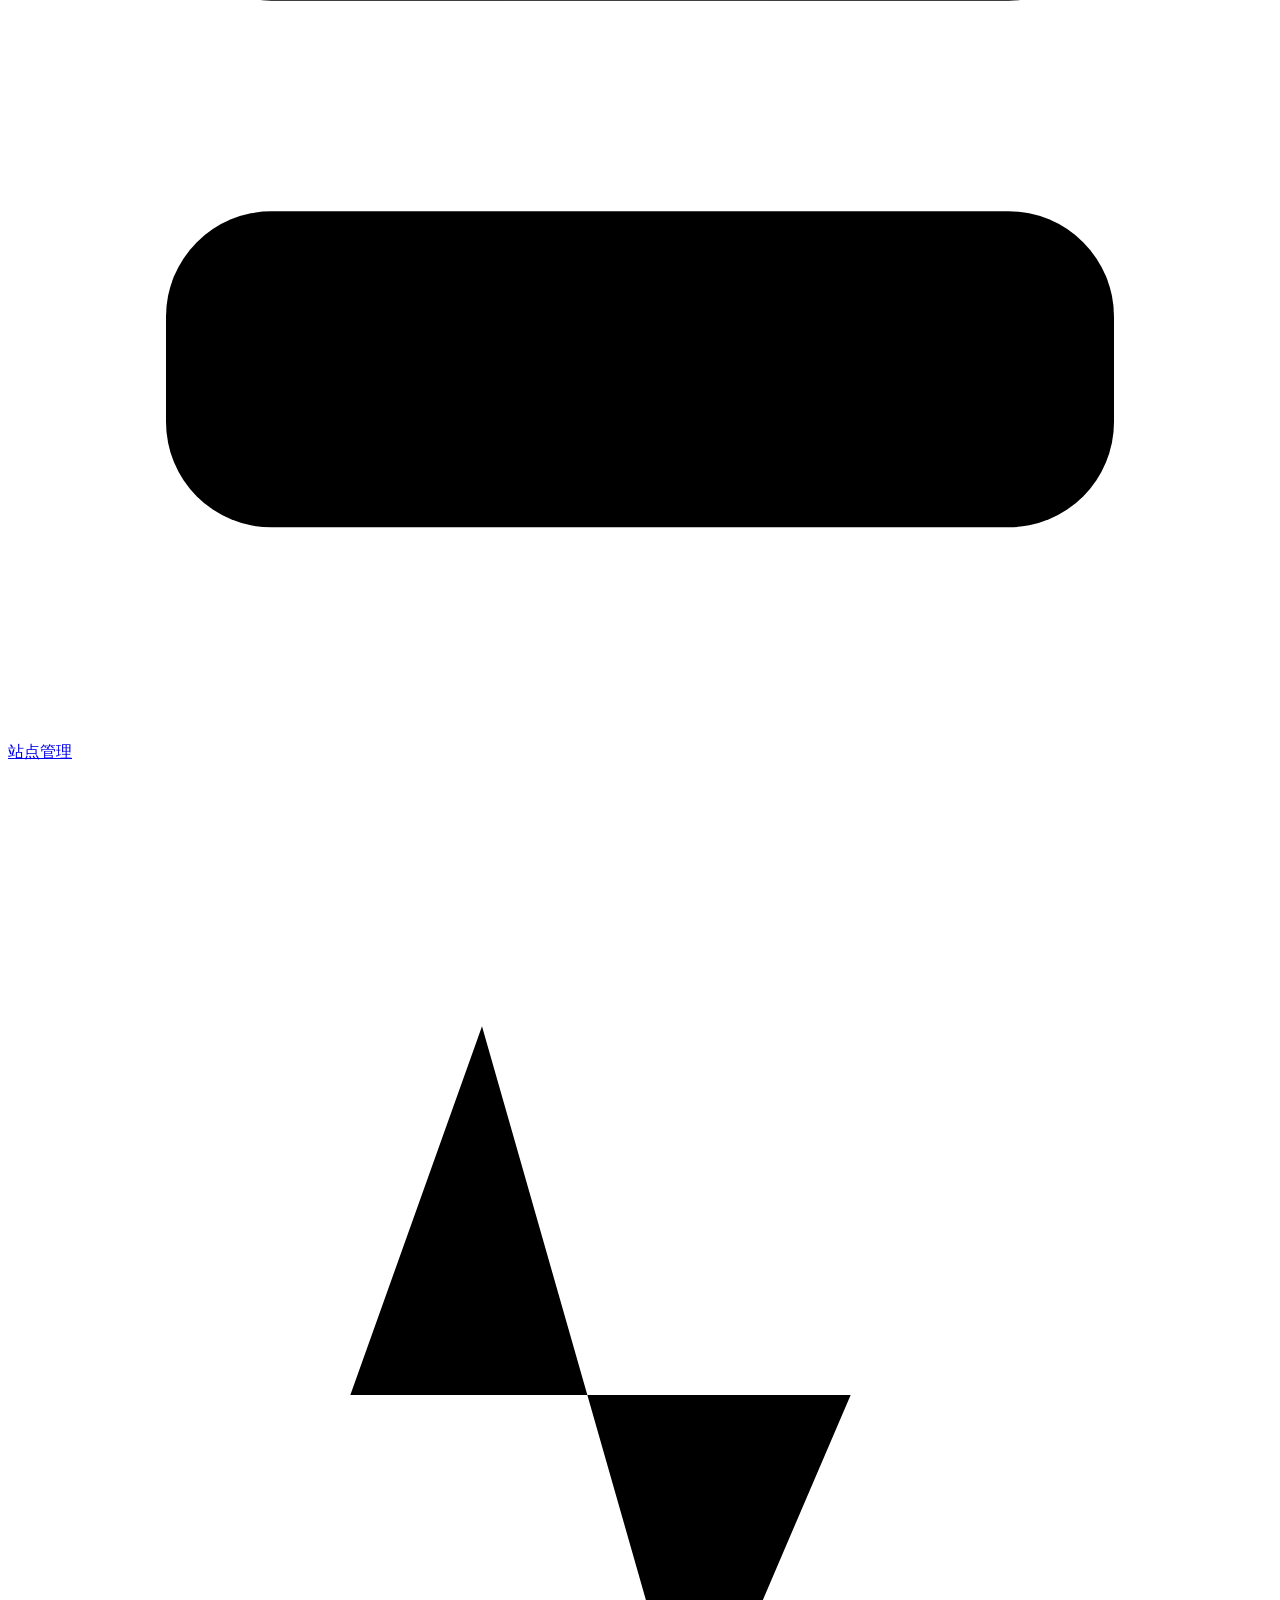
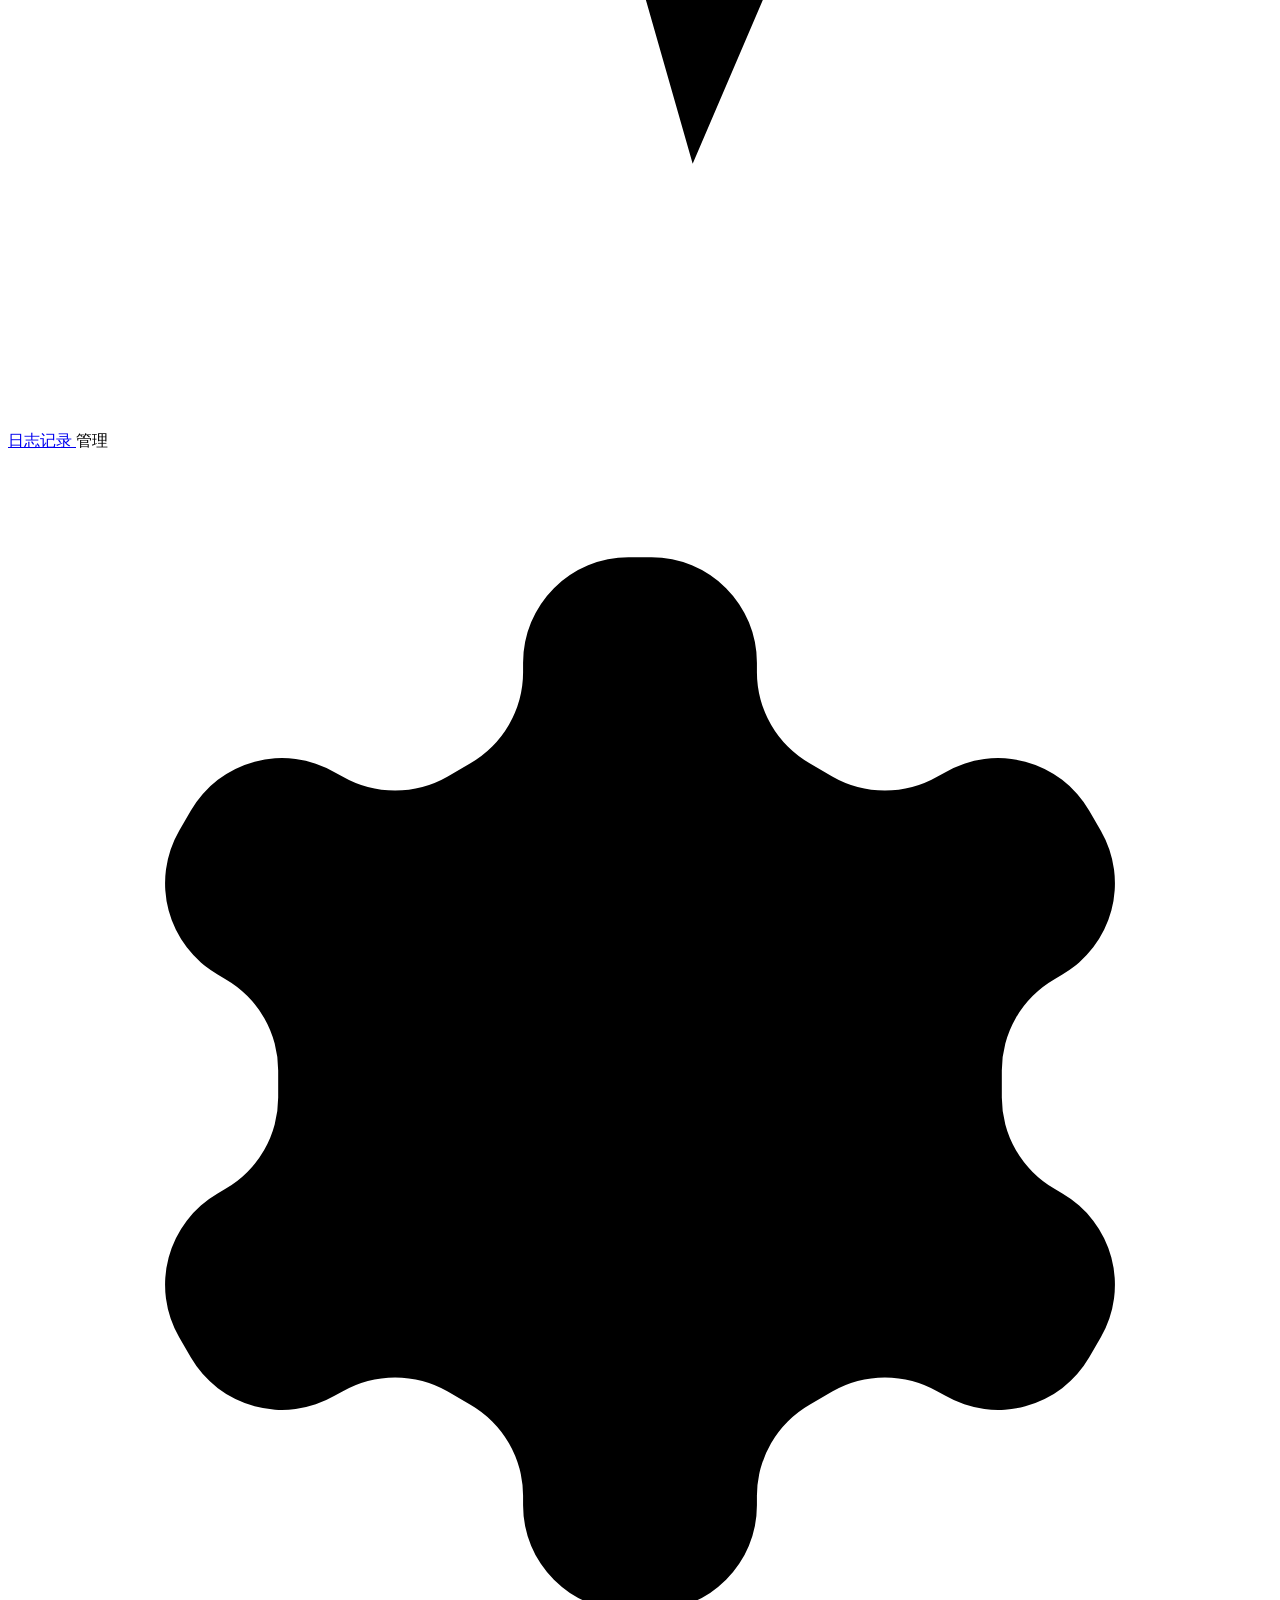
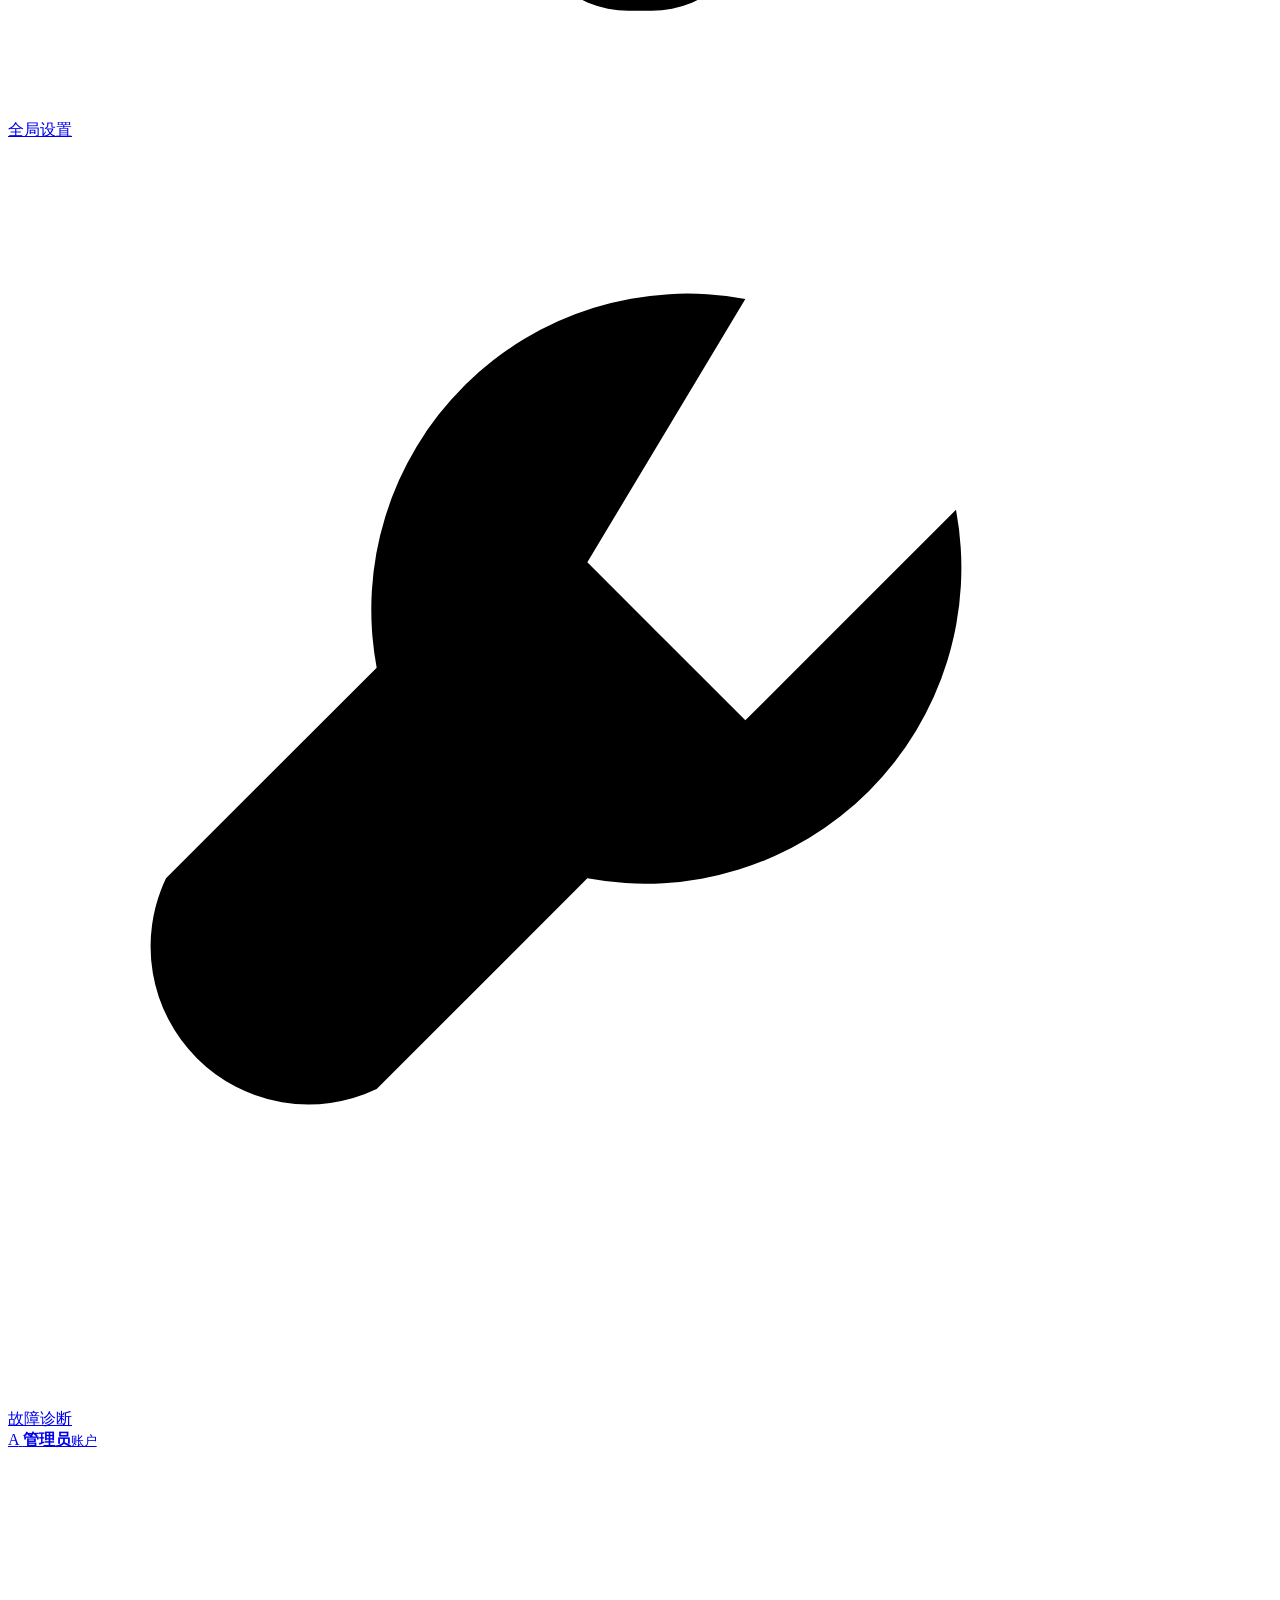
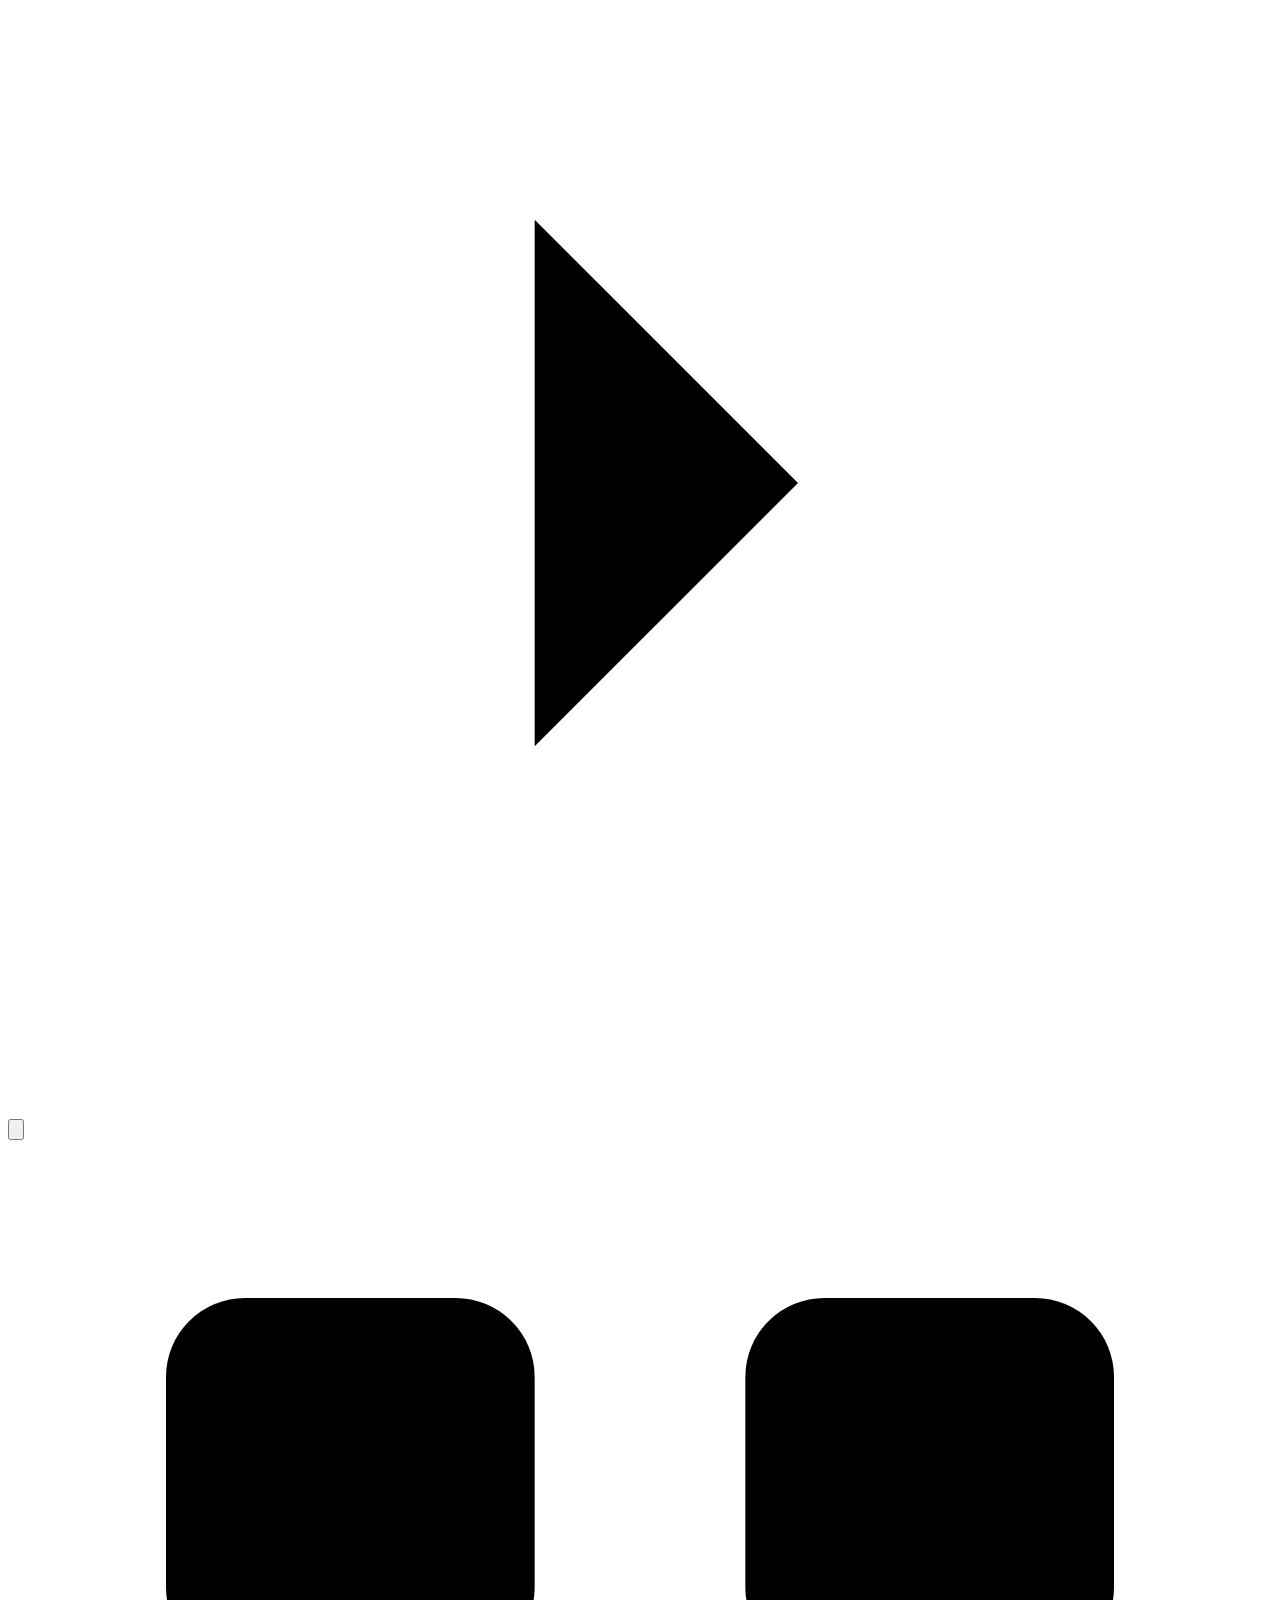
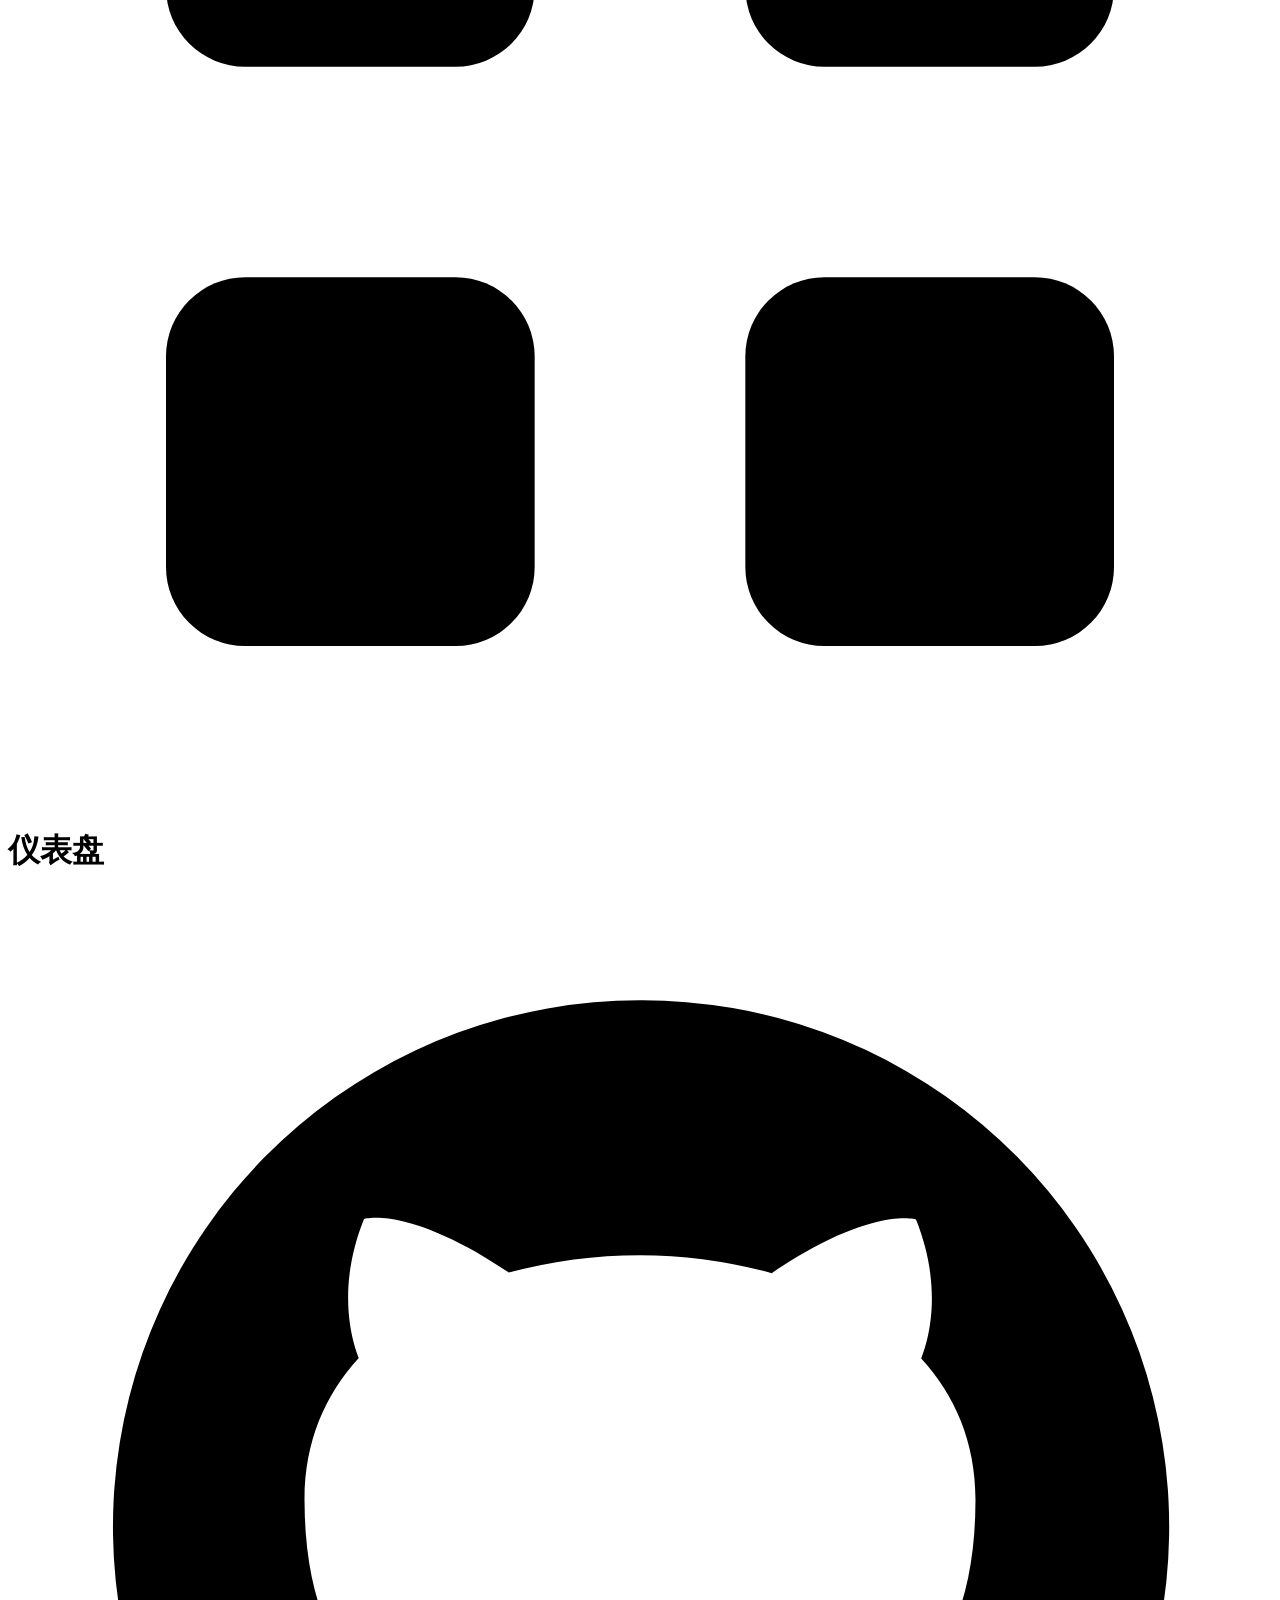
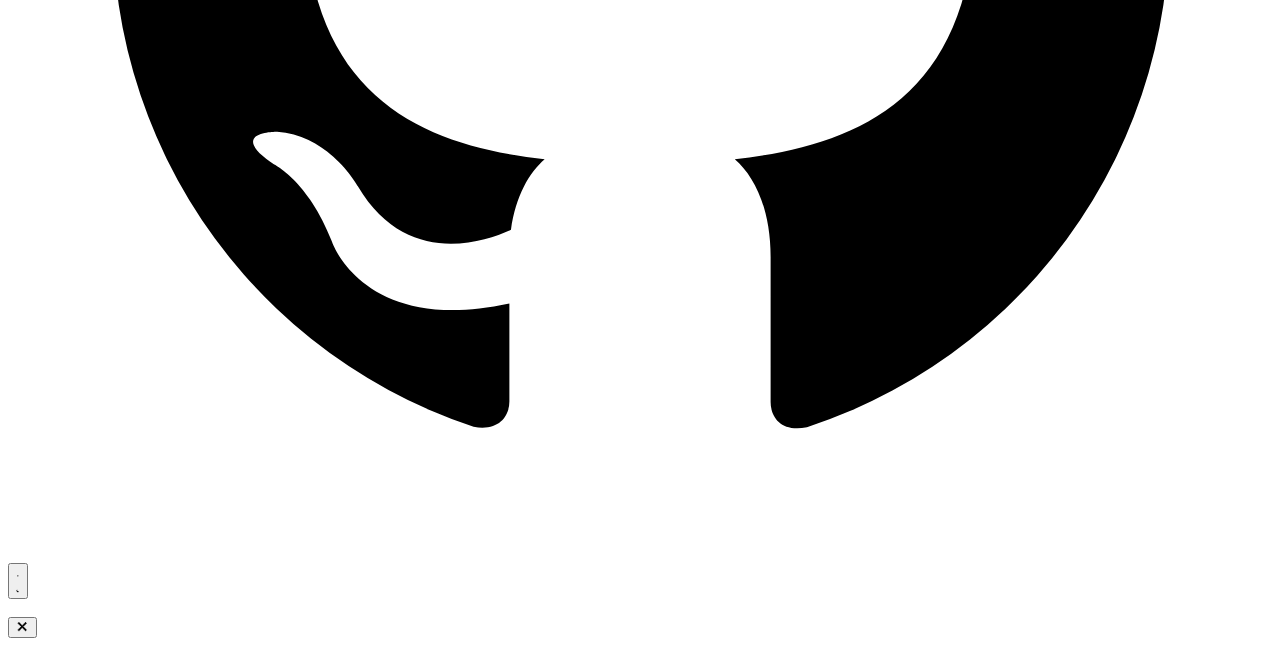
==== commit 5f61b264: "release: publish v1.14.2 HTTPS and proxy improvements" ====
--- a/web/static/index.html
+++ b/web/static/index.html
@@ -5,11 +5,11 @@
 <meta name="viewport" content="width=device-width, initial-scale=1.0">
 <title>Meridian — Emby 反代管理面板</title>
 <meta name="description" content="Meridian 轻量级 Emby 反向代理管理面板">
-<link rel="icon" type="image/svg+xml" href="/favicon.svg?v=1.14.1">
-<script src="/js/theme.js?v=1.14.1"></script>
+<link rel="icon" type="image/svg+xml" href="/favicon.svg?v=1.14.2">
+<script src="/js/theme.js?v=1.14.2"></script>
 <link rel="preload" href="/fonts/inter-ui.woff2" as="font" type="font/woff2" crossorigin>
 <link rel="preload" href="/fonts/noto-sans-sc-ui.woff2" as="font" type="font/woff2" crossorigin>
-<link rel="stylesheet" href="/css/style.css?v=1.14.1">
+<link rel="stylesheet" href="/css/style.css?v=1.14.2">
 </head>
 <body class="auth-checking">
 <a class="skip-link" href="#main-content">跳转到主要内容</a>
@@ -84,7 +84,7 @@
     <div class="sidebar-brand">
       <img src="/favicon.svg" alt="" class="sidebar-logo">
       <span class="sidebar-brand-name">Meridian</span>
-      <span class="sidebar-version" id="sidebar-version">v1.14.1</span>
+      <span class="sidebar-version" id="sidebar-version">v1.14.2</span>
     </div>
     <nav class="sidebar-nav" aria-label="功能菜单">
       <span class="sidebar-section-label">服务</span>
@@ -172,18 +172,18 @@
 <!-- Login errors must remain visible while the application shell is hidden. -->
 <div id="toast-container" aria-live="polite"></div>
 
-<script src="/js/api.js?v=1.14.1"></script>
-<script src="/js/toast.js?v=1.14.1"></script>
-<script src="/js/form-validation.js?v=1.14.1"></script>
-<script src="/js/router.js?v=1.14.1"></script>
-<script src="/js/pages/dashboard.js?v=1.14.1"></script>
-<script src="/js/pages/sites.js?v=1.14.1"></script>
-<script src="/js/pages/diag.js?v=1.14.1"></script>
-<script src="/js/pages/request-logs.js?v=1.14.1"></script>
-<script src="/js/pages/telegram-report.js?v=1.14.1"></script>
-<script src="/js/pages/global-settings.js?v=1.14.1"></script>
-<script src="/js/pages/panel-settings.js?v=1.14.1"></script>
-<script src="/js/pages/account.js?v=1.14.1"></script>
-<script src="/js/app.js?v=1.14.1"></script>
+<script src="/js/api.js?v=1.14.2"></script>
+<script src="/js/toast.js?v=1.14.2"></script>
+<script src="/js/form-validation.js?v=1.14.2"></script>
+<script src="/js/router.js?v=1.14.2"></script>
+<script src="/js/pages/dashboard.js?v=1.14.2"></script>
+<script src="/js/pages/sites.js?v=1.14.2&fix=shared-ingress"></script>
+<script src="/js/pages/diag.js?v=1.14.2"></script>
+<script src="/js/pages/request-logs.js?v=1.14.2"></script>
+<script src="/js/pages/telegram-report.js?v=1.14.2"></script>
+<script src="/js/pages/global-settings.js?v=1.14.2"></script>
+<script src="/js/pages/panel-settings.js?v=1.14.2&fix=https-entry"></script>
+<script src="/js/pages/account.js?v=1.14.2"></script>
+<script src="/js/app.js?v=1.14.2"></script>
 </body>
 </html>
